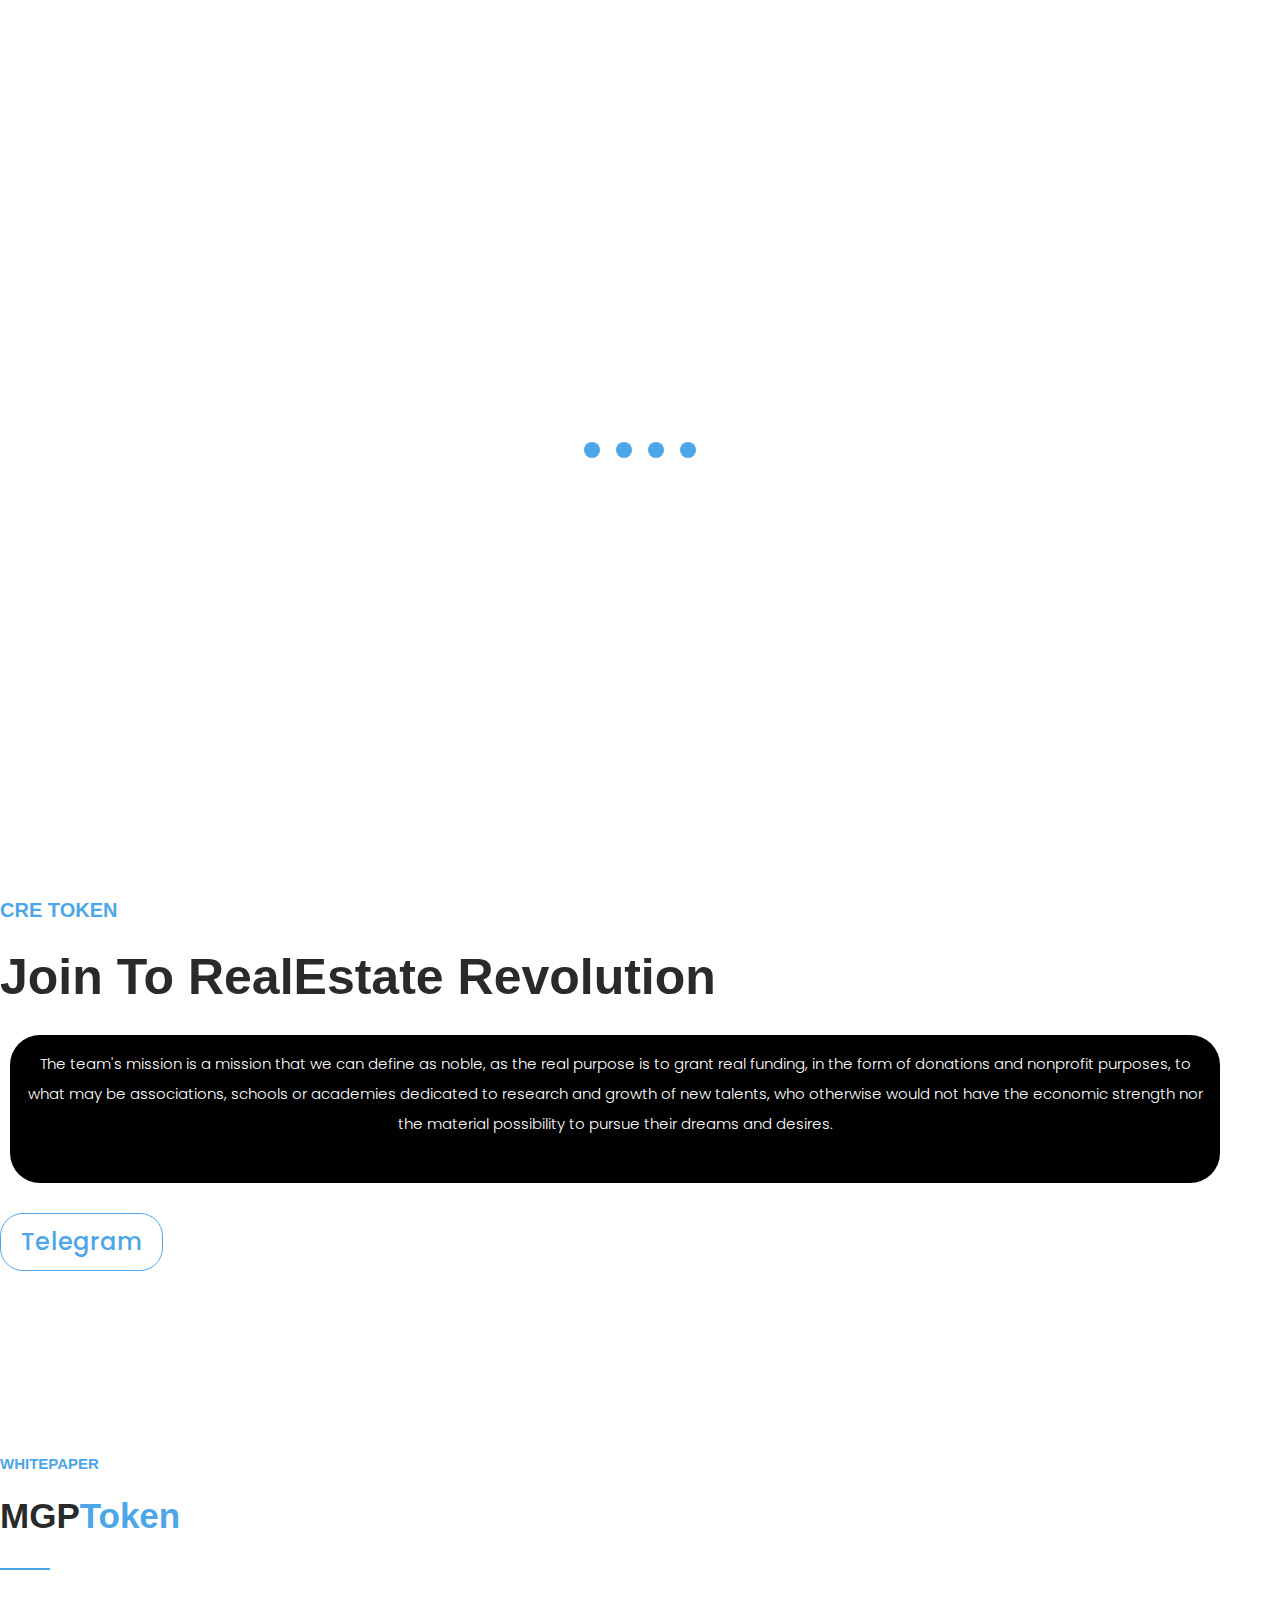
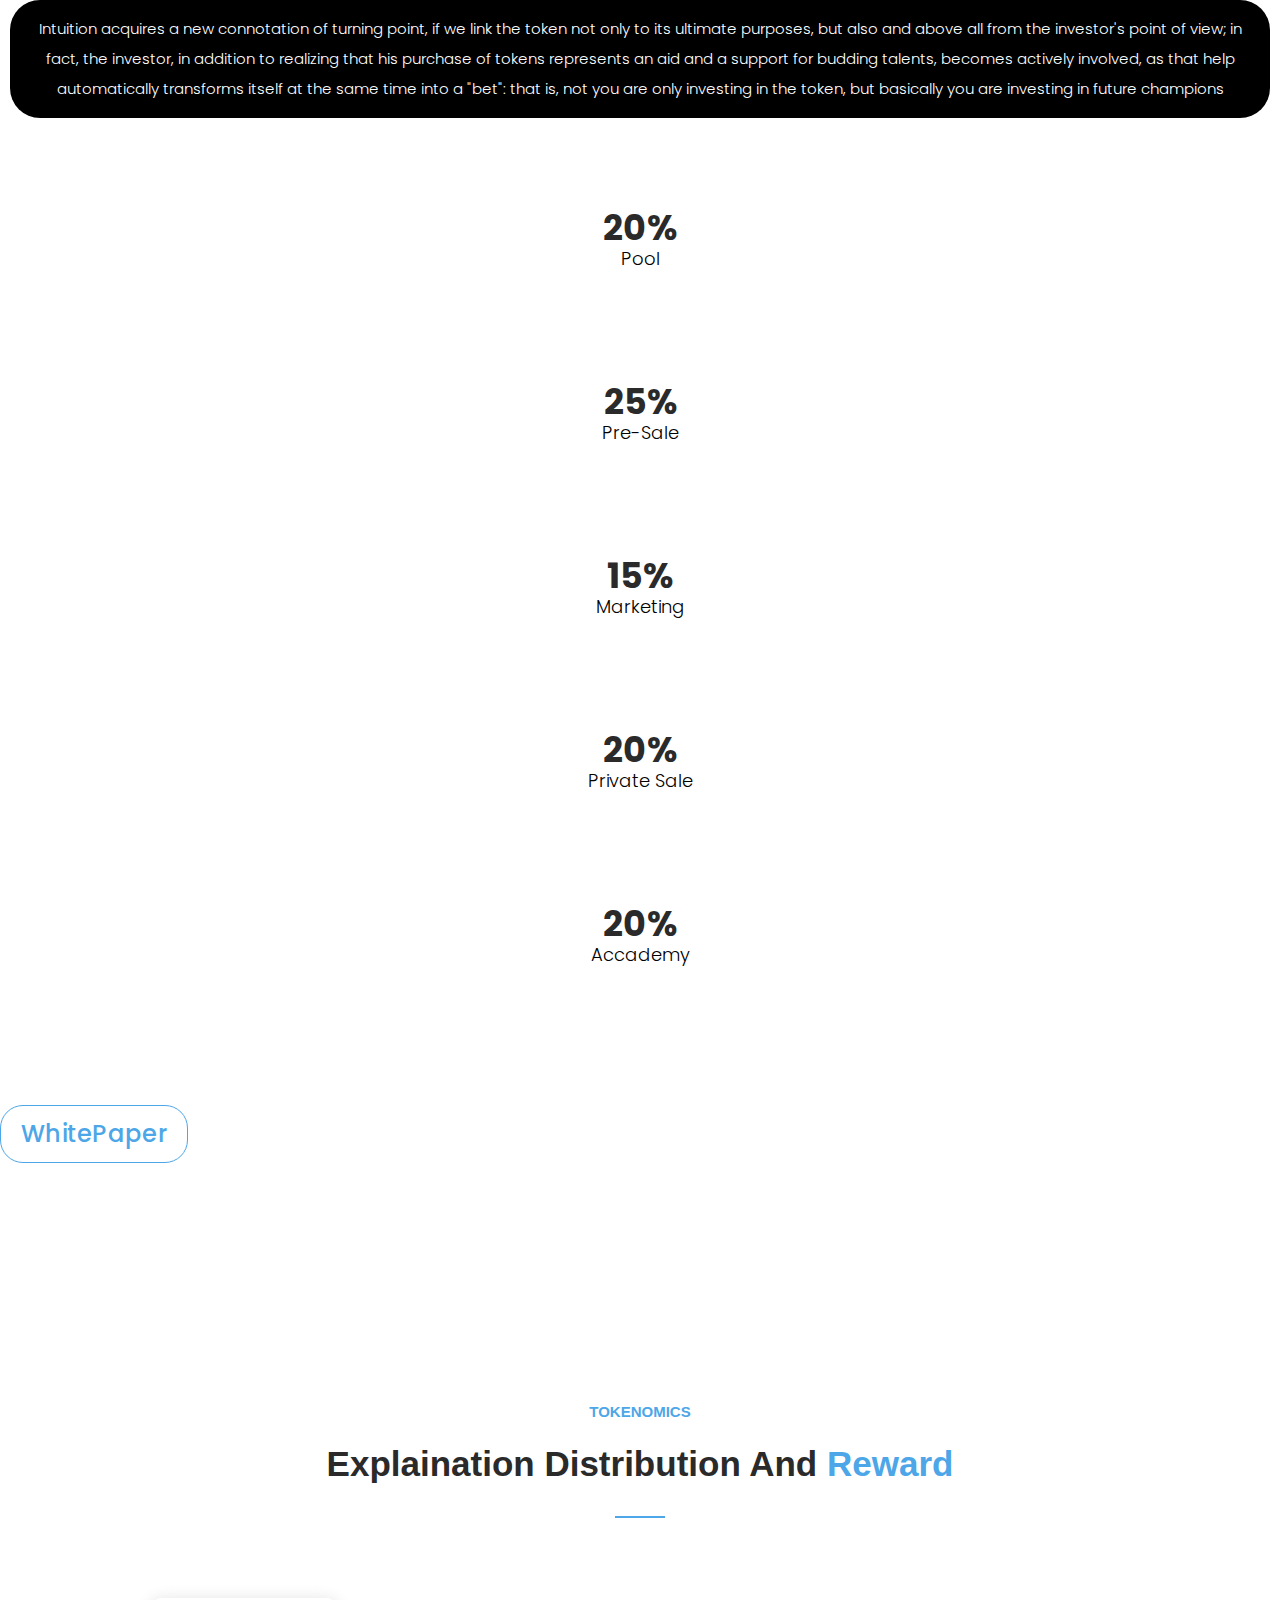
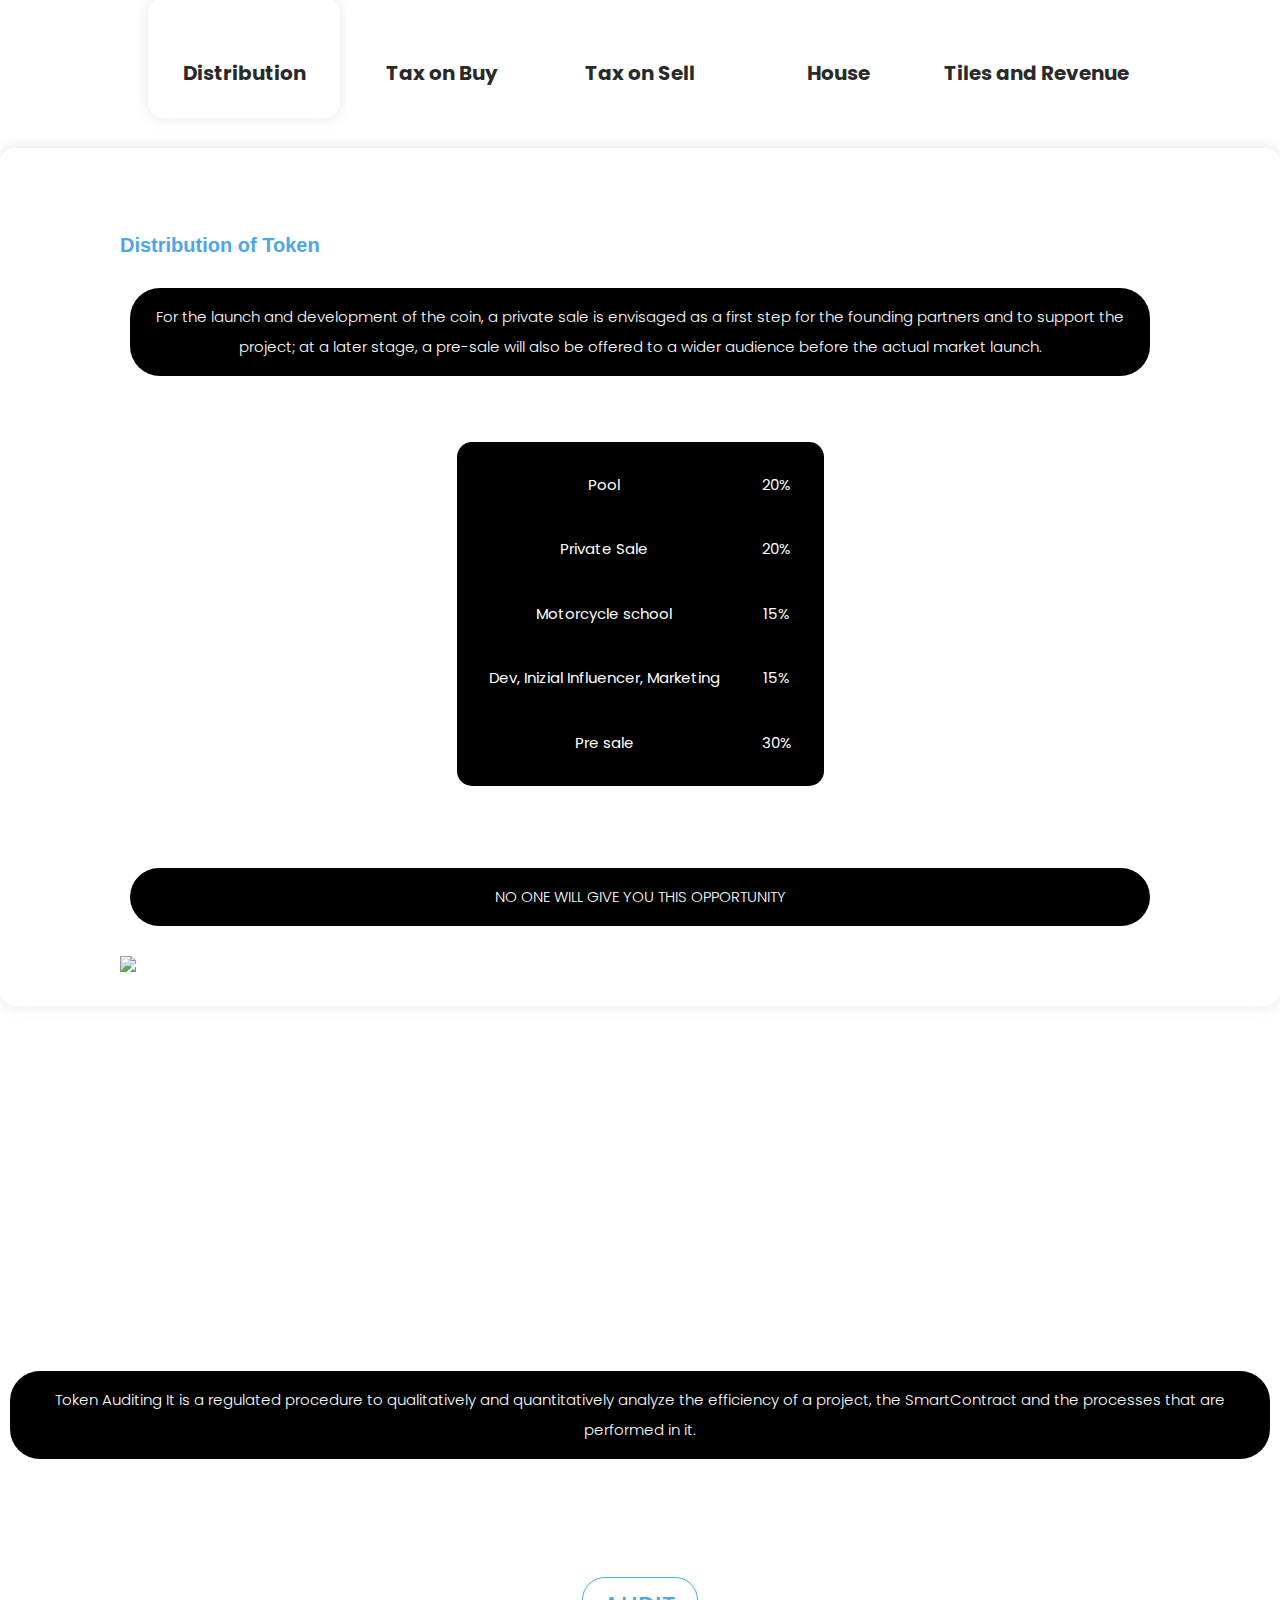
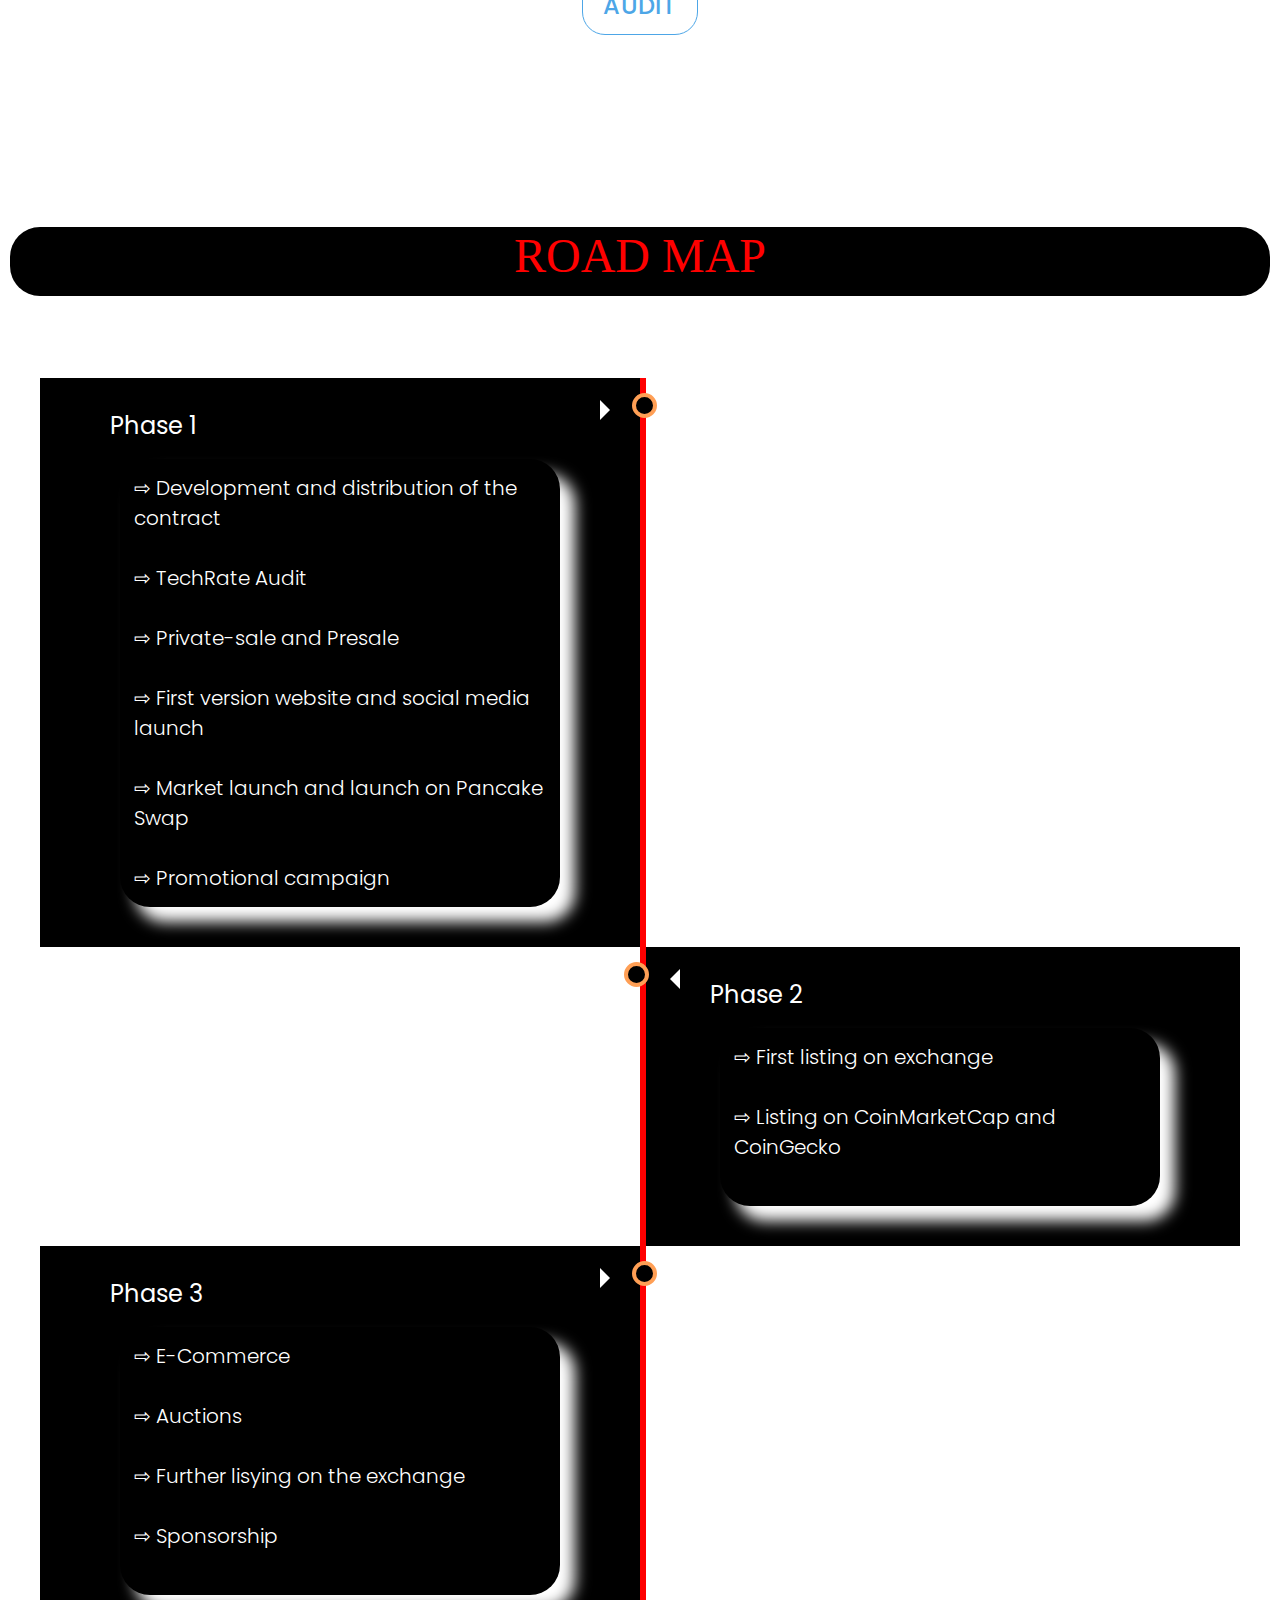
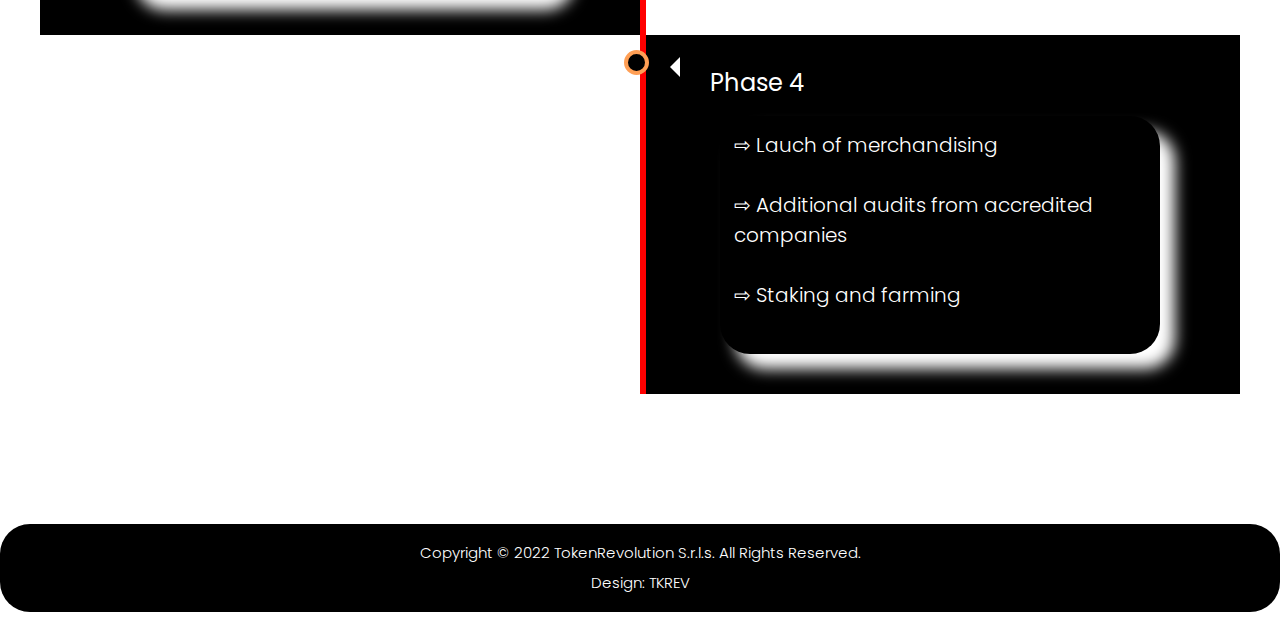
==== index.html @ ed9622c3 "Update index.html" ====
<!DOCTYPE html>
<html lang="en">

  <head>

    <meta charset="UTF-8">
    <meta name="viewport" content="width=device-width, initial-scale=1, shrink-to-fit=no">
    <meta name="description" content="">
    <meta name="author" content="">
    <link rel="stylesheet" href="https://www.w3schools.com/w3css/4/w3.css">
    <link rel="preconnect" href="https://fonts.googleapis.com">
    <link rel="preconnect" href="https://fonts.gstatic.com" crossorigin>
    <link href="https://fonts.googleapis.com/css2?family=Poppins:wght@100;200;300;400;500;600;700;800;900&display=swap" rel="stylesheet">

    <title>CrypoRealEstate</title>

    <!-- Bootstrap core CSS -->
    <link href="vendor/bootstrap/css/bootstrap.min.css" rel="stylesheet">


    <!-- Additional CSS Files -->
    <link rel="stylesheet" href="assets/css/fontawesome.css">
    <link rel="stylesheet" href="assets/css/templatemo-digimedia-v3.css">
    <link rel="stylesheet" href="assets/css/animated.css">
    <link rel="stylesheet" href="assets/css/owl.css">

<!-- Css timeline -->
<style>
  <!-- TIME LINE -->
  div.timeline {
  background-color: #474e5d  !important;
  font-family: Helvetica, sans-serif  !important;
  box-sizing: border-box  !important;
}

/* The actual timeline (the vertical ruler) */
.timeline {
  position: relative !important;
  max-width: 1200px !important;
  margin: 0 auto !important;
  box-sizing: border-box !important;
}

/* The actual timeline (the vertical ruler) */
.timeline::after {
    content: '' !important;
    position: absolute !important;
    width: 6px;
    background-color: #ff0000 !important;
    top: 0px !important;
    bottom: 0 !important;
    left: 50% !important;
    margin-left: 0px !important;
    box-sizing: border-box !important;
}

/* Container around content */
.container0 {
  padding: 10px 40px !important;
  position: relative !important;
  background-color: #000000 !important;
  width: 50% !important;
  box-sizing: border-box !important;
}

/* The circles on the timeline */
.container0::after {
  content: '' !important;
  position: absolute !important;
  width: 25px !important;
  height: 25px !important;
  right: -17px !important;
  background-color: #000000 !important;
  border: 4px solid #FF9F55 !important;
  top: 15px !important;
  border-radius: 50% !important;
  z-index: 1 !important;
  box-sizing: border-box !important;
}

/* Place the container to the left */
.left {
  left: 0 !important;
  box-sizing: border-box !important;
}

/* Place the container to the right */
.right {
  left: 50% !important;
  box-sizing: border-box !important;
}

/* Add arrows to the left container (pointing right) */
.left::before {
  content: " " !important;
  height: 0 !important;
  position: absolute !important;
  top: 22px !important;
  width: 0 !important;
  z-index: 1 !important;
  right: 30px !important;
  border: medium solid white !important;
  border-width: 10px 0 10px 10px !important;
  border-color: transparent transparent transparent white !important;
  box-sizing: border-box !important;
}

/* Add arrows to the right container (pointing left) */
.right::before {
  content: " " !important;
  height: 0 !important;
  position: absolute !important;
  top: 22px !important;
  width: 0 !important;
  z-index: 1 !important;
  left: 30px !important;
  border: medium solid white !important;
  border-width: 10px 10px 10px 0 !important;
  border-color: transparent white transparent transparent !important;
  box-sizing: border-box !important;
}

/* Fix the circle for containers on the right side */
.right::after {
  left: -16px !important;
  box-sizing: border-box !important;
}

/* The actual content */
.content {
  padding: 20px 30px !important;
  background-color: #000000 !important;
  position: relative !important;
  border-radius: 6px !important;
  box-sizing: border-box !important;
}

/* Media queries - Responsive timeline on screens less than 600px wide */
@media screen and (max-width: 600px) {
  /* Place the timelime to the left */
  .timeline::after {
  left: 31px !important;
    box-sizing: border-box !important;
  }
  
  /* Full-width containers */
  .container0 {
  width: 100% !important;
  padding-left: 70px !important;
  padding-right: 25px !important;
  box-sizing: border-box !important;
  border-radius: 6px;
  }
  
  /* Make sure that all arrows are pointing leftwards */
  .container0::before {
  left: 60px !important;
  border: medium solid white !important;
  border-width: 10px 10px 10px 0 !important;
  border-color: transparent white transparent transparent !important;
    box-sizing: border-box !important;
  }

  /* Make sure all circles are at the same spot */
  .left::after, .right::after {
  left: 15px !important;
    box-sizing: border-box !important;
  }
  
  /* Make all right containers behave like the left ones */
  .right {
  left: 0% !important;
    box-sizing: border-box !important;
  }
  div.titletimeline{
  text-align: center;
  font-size: 40px;
  font-type: comic sans ms;
  }
					
.timeline {
	position: relative;
	width: 100%;
	max-width: 1140px;
	margin: 0 auto;
	padding: 15px 0;
	}

.timeline::after {
	content: '';
	position: absolute;
	width: 5px;
	background: white;
	top: 0;
	bottom: 0;
	left: 50%;
	margin-left: -1px;
	}
	p#demo{
	    border: 1px solid black;
	    font-size: 40px;
	    background-color: black;
	    color: white;
	    width: auto;
	    height: auto;
	    text-align: center;
	    align: center;
	    border-radius: 15px 15px 15px;
	}
	.tokenomicstable, tr, td{
	padding: 10px;
	background-color: black;
	color: white;
	}
	img.icon{
			width: 50px;
			height: 50px;
	}
	@media screen and (max-width: 3841px) {
  .mySlides {
    height: 135em !important;
  }
}
@media screen and (max-width: 1921px) {
    .mySlides {
      height: 54em !important;
    }
  }
  @media screen and (max-width: 769px) {
    .mySlides {
      height: 33em !important;
    }
  }
  @media screen and (max-width: 400px) {
    .mySlides {
      height: 33em !important;
    }
  }
	  </style>
  </head>

<body>

  <!-- ***** Preloader Start ***** -->
  <div id="js-preloader" class="js-preloader">
    <div class="preloader-inner">
      <span class="dot"></span>
      <div class="dots">
        <span></span>
        <span></span>
        <span></span>
      </div>
    </div>
  </div>
  <!-- ***** Preloader End ***** -->

  <!-- Pre-header Starts -->
  <div class="pre-header">
    <div class="container">
      <div class="row">
        <div class="col-lg-8 col-sm-8 col-7" style="text-align:left;">
          <ul class="info">
            <li><a href="#"><i class="fa fa-envelope"></i>CRE@CryptoRealEstate.com</a></li>
          </ul>
        </div>
        <div class="col-lg-4 col-sm-4 col-5" style="margin-top: -9px;">
          <ul>
	   <li><a href="https://instagram.com/mpgtoken?utm_medium=copy_link"><img class="icon" src="https://cdn.icon-icons.com/icons2/1584/PNG/128/3721672-instagram_108066.png" style="width: 50px; height:50px;"/></a></li>
	   <li><a href="http://twitter.com/MGPTOKEN"><img class="icon" src="https://it.seaicons.com/wp-content/uploads/2015/06/twitter-icon.png" style="width: 50px; height:50px;"/></a></li>  
	</ul>
        </div>
      </div>
    </div>
  </div>
  <!-- Pre-header End -->

  <!-- ***** Header Area Start ***** -->
  <header class="header-area header-sticky wow slideInDown" data-wow-duration="0.75s" data-wow-delay="0s">
    <div class="container">
      <div class="row">
        <div class="col-12">
          <nav class="main-nav">
            <!-- ***** Logo Start ***** -->
            <a href="index.html" class="logo">
              <img src="https://static.vecteezy.com/system/resources/previews/001/200/298/non_2x/house-png.png" style="width: 100px; height: 50px;">
            </a>
            <!-- ***** Logo End ***** -->
            <!-- ***** Menu Start ***** -->
            <ul class="nav">
              <li class="scroll-to-section"><a href="#top" class="active">Home</a></li>
              <li class="scroll-to-section"><a href="#about">Whitepaper</a></li>
              <li class="scroll-to-section"><a href="#Tokenomics">Tokenomics</a></li>
              <li class="scroll-to-section"><a href="#free-quote">Audit</a></li>
              <li class="scroll-to-section"><a href="#timeline">RoadMap</a></li> 
	      <li class="scroll-to-section"><div class="border-first-button"><a href="#">Marketplace</a></div></li> 
            </ul>        
            <a class='menu-trigger'>
                <span>Menu</span>
            </a>
            <!-- ***** Menu End ***** -->
          </nav>
        </div>
      </div>
    </div>
  </header>
  <!-- ***** Header Area End ***** -->
	<br>
	<br>
	<br>
	<div>
<img class="mySlides" src="https://www.gabetticasetenerife.it/album/foto_full/121543511793.jpeg" style="border-radius: 30px; display: none;">
<img class="mySlides" src="https://www.leggotenerife.com/wp-content/uploads/2017/01/architecture-1477101_640.jpg" style="border-radius: 30px; display: none;">
<img class="mySlides" src="https://www.casaahora.es/wp-content/uploads/2021/11/cover-Case-prefabbricate-e-case-mobili-a-Tenerife.jpg" style="border-radius: 30px; display: none;">
<img class="mySlides" src="https://www.gabetticasetenerife.it/album/foto_full/los-cristianos-villa-indipendente-esterni-11516212331.JPG" style="border-radius: 30px; display: none;">  
<img class="mySlides" src="https://www.quotidianomotori.com/wp-content/uploads/2021/11/17/08/00/PILOTI-MOTOGP-1.jpg?v=162273" style="border-radius: 30px; display: none;">  
<img class="mySlides" src="https://i.ytimg.com/vi/bl0-JQegtKA/maxresdefault.jpg" style="border-radius: 30px; display: none;">  
<img class="mySlides" src="https://canariesport.com/uploads/media/9260e73ab9fc715c8fa0c8545abac5d2.png" style="border-radius: 30px; display: none;">  
<img class="mySlides" src="https://a0.muscache.com/pictures/4ca7bc84-9cd5-41e9-9649-f8e209e23f99.jpg" style="border-radius: 30px; display: none;">  
<img class="mySlides" src="https://encrypted-tbn0.gstatic.com/images?q=tbn:ANd9GcQLnJDx-jOu90nqjQz38bq8zgDSr9Mvo6W4tQ&usqp=CAU" style="border-radius: 30px; display: none;">  
<img class="mySlides" src="https://i.pinimg.com/originals/02/03/69/0203699278b35dffb758b558f1f473c3.jpg" style="border-radius: 30px; display: none;">  												
<button class="w3-button w3-display-left" onclick="plusDivs(-1)" style="background-color: #000000;"><font color="white">&#10094;</font></button>
<button class="w3-button w3-display-right" onclick="plusDivs(+1)" style="background-color: #000000;"><font color="white">&#10095;</font></button>
		  <br>
	</div>
		<br>
		<br>
		<div>
		<img src="https://static.vecteezy.com/system/resources/previews/001/200/298/non_2x/house-png.png" style="width: 80%; margin-left: 10px; margin-right: 10px;">
		</div>
		<br>
		<br>
		<p>
		<font color="white" size="5px">
		Riding this wave, anticipating the times, sensing its great potential, the opportunities offered and the future
		implications, the Mgptoken team with perspicacity has decided to pioneer and bring to the world
		of two-wheeled engines, and in this case the world championship, these opportunities offered by
		new technology and combine them with motorcycles and races with completely innovative ideas
		and purposes, as well as in some ways philanthropic.			
		<br>
		<br>
		Countdown:<br>
		<label id="demo" style="border: 1px solid black; font-size: 40px; background-color: black; color: white; width: auto; height: auto; text-align: center; align: center; border-radius: 15px 15px 15px;></label>
		</p>
		</font>
		<br>
		<br>
		<div class="border-first-button"><a href="#">Join to Pre-Sale</a></div>
<script>
// Set the date we're counting down to
var countDownDate = new Date("Jan 5, 2022 15:37:25").getTime();

// Update the count down every 1 second
var x = setInterval(function() {

  // Get today's date and time
  var now = new Date().getTime();
    
  // Find the distance between now and the count down date
  var distance = countDownDate - now;
    
  // Time calculations for days, hours, minutes and seconds
  var days = Math.floor(distance / (1000 * 60 * 60 * 24));
  var hours = Math.floor((distance % (1000 * 60 * 60 * 24)) / (1000 * 60 * 60));
  var minutes = Math.floor((distance % (1000 * 60 * 60)) / (1000 * 60));
  var seconds = Math.floor((distance % (1000 * 60)) / 1000);
    
  // Output the result in an element with id="demo"
  document.getElementById("demo").innerHTML = days + "d " + hours + "h "
  + minutes + "m " + seconds + "s ";
    
  // If the count down is over, write some text 
  if (distance < 0) {
    clearInterval(x);
    document.getElementById("demo").innerHTML = "EXPIRED";
  }
}, 1000);
</script>

			<br>	
  <div class="main-banner wow fadeIn" id="top" data-wow-duration="1s" data-wow-delay="0.5s">
    <div class="container">
      <div class="row">
        <div class="col-lg-12">
          <div class="row">
            <div class="col-lg-6 align-self-center">
              <div class="left-content show-up header-text wow fadeInLeft" data-wow-duration="1s" data-wow-delay="1s">
                <div class="row">
			 
                    <div class="col-lg-12">
		   <br>
		   <br>
                    <font color="red"><h6>CRE Token</h6></font>
                    <h2>Join To RealEstate Revolution</h2>
		
	            <p>
                    	The team's mission is a mission that we can
			define as noble, as the real purpose is to grant real funding, in the form of donations and nonprofit purposes, to what may be associations, schools or academies dedicated to research and
			growth of new talents, who otherwise would not have the economic strength nor the material
			possibility to pursue their dreams and desires.
		    <br>
		    <br>
			  </p>
                  <div class="col-lg-12">
                    <div class="border-first-button scroll-to-section" style="align: center;">
                      <a href="https://t.me/+tbOYnLBFN2QyNTNk">Telegram</a>
                    </div>
                    </div>
                  </div>
                </div>
              </div>
            </div>
		  
            <div class="col-lg-6">
              <div class="right-image wow fadeInRight" data-wow-duration="1s" data-wow-delay="0.5s">
                <img src="assets/images/primadestra.png" alt="">
              </div>
            </div>
          </div>
        </div>
      </div>
    </div>
</div>
  <div id="about" class="about section" style="margin-top: -140px;">
    <div class="container">
      <div class="row">
        <div class="col-lg-12">
          <div class="row">
            <div class="col-lg-6">
              <div class="about-left-image  wow fadeInLeft" data-wow-duration="1s" data-wow-delay="0.5s">
                <img src="https://image.flaticon.com/icons/png/512/15/15711.png" alt="">
              </div>
		  </div>
            <div class="col-lg-6 align-self-center  wow fadeInRight" data-wow-duration="1s" data-wow-delay="0.5s">
              <div class="about-right-content">
		      
                <div class="section-heading">
			
                  <font color="red"><h6>WhitePaper</h6></font>
                  <h4>MGP<em>Token</em></h4>
			
                  <div class="line-dec"></div>
			
                <p>Intuition acquires a new connotation of turning point, if we link the token not only to its ultimate
		purposes, but also and above all from the investor's point of view; in fact, the investor, in addition
		to realizing that his purchase of tokens represents an aid and a support for budding talents,
		becomes actively involved, as that help automatically transforms itself at the same time into a
		"bet": that is, not you are only investing in the token, but basically you are investing in future
		champions
			      <div class="row">
                  <div class="col-lg-4 col-sm-4">
                    <div class="skill-item first-skill-item wow fadeIn" data-wow-duration="1s" data-wow-delay="0s">
                      <div class="progress" data-percentage="20">
                        <span class="progress-left">
                          <span class="progress-bar"></span>
                        </span>
                        <span class="progress-right">
                          <span class="progress-bar"></span>
                        </span>
                        <div class="progress-value">
                          <div>
                            20%<br>
				  <span><font color="#000000">Pool</font></span>
                          </div>
                        </div>
                      </div>
                    </div>
                  </div>
                  <div class="col-lg-4 col-sm-4">
                    <div class="skill-item second-skill-item wow fadeIn" data-wow-duration="1s" data-wow-delay="0s">
                      <div class="progress" data-percentage="25">
                        <span class="progress-left">
                          <span class="progress-bar"></span>
                        </span>
                        <span class="progress-right">
                          <span class="progress-bar"></span>
                        </span>
                        <div class="progress-value">
                          <div>
                            25%<br>
				  <span><font color="#000000">Pre-Sale</font></span>
                          </div>
                        </div>
                      </div>
                    </div>
                  </div>
                  <div class="col-lg-4 col-sm-4">
                    <div class="skill-item third-skill-item wow fadeIn" data-wow-duration="1s" data-wow-delay="0s">
                      <div class="progress" data-percentage="15">
                        <span class="progress-left">
                          <span class="progress-bar"></span>
                        </span>
                        <span class="progress-right">
                          <span class="progress-bar"></span>
                        </span>
                        <div class="progress-value">
                          <div>
                            15%<br>
				  <span><font color="#000000">Marketing</font></span>
                          </div>
                        </div>
                      </div>
                    </div>
                  </div>
                  <div class="col-lg-4 col-sm-4">
                    <div class="skill-item third-skill-item wow fadeIn" data-wow-duration="1s" data-wow-delay="0s">
                      <div class="progress" data-percentage="20">
                        <span class="progress-left">
                          <span class="progress-bar"></span>
                        </span>
                        <span class="progress-right">
                          <span class="progress-bar"></span>
                        </span>
                        <div class="progress-value">
                          <div>
                            20%<br>
				  <span><font color="#000000">Private Sale</font></span>
                          </div>
                        </div>
                      </div>
                    </div>
                  </div>
                  <div class="col-lg-4 col-sm-4">
                    <div class="skill-item third-skill-item wow fadeIn" data-wow-duration="1s" data-wow-delay="0s">
                      <div class="progress" data-percentage="20">
                        <span class="progress-left">
                          <span class="progress-bar"></span>
                        </span>
                        <span class="progress-right">
                          <span class="progress-bar"></span>
                        </span>
                        <div class="progress-value">
                          <div>
                            20%<br>
				  <span><font color="#000000">Accademy</font></span>
                          </div>
                        </div>
                      </div>
                    </div>
                  </div>
		      </div>
		        <br>
			<br>
                    <div class="border-first-button scroll-to-section">
                      <a href="#">WhitePaper</a>
                  </div>
                </div> 
              </div>
            </div>
          </div>
        </div>
      </div>
    </div>
  </div>
	<br>
	<br>
	<br>
  <div id="services" class="services section">
    <div class="container">
      <div id="Tokenomics" class="row">
        <div class="col-lg-12">
          <div class="section-heading  wow fadeInDown" data-wow-duration="1s" data-wow-delay="0.5s">
            <h6>Tokenomics</h6>
            <h4>Explaination distribution and<em> Reward</em></h4>
            <div class="line-dec"></div>
          </div>
        </div>
        <div class="col-lg-12">
          <div class="naccs">
            <div class="grid">
              <div class="row">
                <div class="col-lg-12">
                  <div class="menu">
                    <div class="first-thumb active">
                      <div class="thumb">
                        <span class="icon"><img src="https://static.vecteezy.com/system/resources/previews/001/200/298/non_2x/house-png.png" alt=""></span>
                       Distribution
                      </div>
                    </div>
                    <div>
                      <div class="thumb">                 
                        <span class="icon"><img src="https://static.vecteezy.com/system/resources/previews/001/200/298/non_2x/house-png.png" alt=""></span>
                        Tax on Buy
                      </div>
                    </div>
                    <div>
                      <div class="thumb">                 
                        <span class="icon"><img src="https://static.vecteezy.com/system/resources/previews/001/200/298/non_2x/house-png.png" alt=""></span>
                        Tax on Sell
                      </div>
                    </div>
                    <div>
                      <div class="thumb">                 
                        <span class="icon"><img src="https://static.vecteezy.com/system/resources/previews/001/200/298/non_2x/house-png.png" alt=""></span>
                       House
                      </div>
                    </div>
                    <div class="last-thumb">
                      <div class="thumb">                 
                        <span class="icon"><img src="https://static.vecteezy.com/system/resources/previews/001/200/298/non_2x/house-png.png" alt=""></span>
                        Tiles and Revenue
                      </div>
                    </div>
                  </div>
                </div> 
                <div class="col-lg-12">
                  <ul class="nacc">
                    <li class="active">
                      <div>
                        <div class="thumb">
                          <div class="row">
                            <div class="col-lg-6 align-self-center">
                              <div class="left-text">
                                <h4>Distribution of Token</h4>
                                <p>For the launch and development of the coin, a private sale is envisaged as a first step for the
				founding partners and to support the project; at a later stage, a pre-sale will also be offered to a
				wider audience before the actual market launch.</p>
                      <br>
				   <table class="tokenomicstable" align="center" style="text-align:center; font-size: 15px; padding:10px; background-color: black; border-radius:15px;">
					<tr><td style="padding: 20px;">Pool</td><td style="padding: 20px;">20%</td></tr> 
					<tr><td style="padding: 20px;">Private Sale</td><td style="padding: 20px;">20%</td></tr> 
					<tr><td style="padding: 20px;"> Motorcycle school</td><td style="padding: 20px;">15%</td></tr>
                                  	<tr><td style="padding: 20px;"> Dev, Inizial Influencer, Marketing</td><td style="padding: 20px;">15%</td></tr> 
					<tr><td style="padding: 20px;">Pre sale</td><td style="padding: 20px;">30%</td></tr>
			            </table>
			<br>
			<br>
				<p>NO ONE WILL GIVE YOU THIS OPPORTUNITY</p>
                            </div>
			</div>
                            <div class="col-lg-6 align-self-center">
                              <div class="right-image" style="float:left;">
                                <img src="TokenDistribution.PNG" style="width:100%;">
                            </div>
                          </div>
                        </div>
                      </div>
                    </li>
                    <li>
                      <div>
                        <div class="thumb">
                          <div class="row">
                            <div class="col-lg-6 align-self-center">
                              <div class="left-text">
                                <h4>Tax on Buy</h4>
                                <p>The tokenomics with which the project will start is the one indicated in the table, but over time it is
				made flexible, and hand in hand with the increase in trading volumes and transactions it will
				gradually be made to allocate 2% exclusively to academies.</p>
				    <br>
				   <table class="tokenomicstable" align="center" style="text-align:center; font-size: 15px; padding:10px; background-color: black; border-radius:15px;">
					<tr><td style="padding: 20px;">Auto LP</td><td style="padding: 20px;">2%</td></tr> 
					<tr><td style="padding: 20px;">Marketing</td><td style="padding: 20px;">2%</td></tr> 
					<tr><td style="padding: 20px;">Accademies</td><td style="padding: 20px;">6%</td></tr>
			            </table>
					 <br>
					 <br>
				            <p>NO ONE WILL GIVE YOU THIS OPPORTUNITY</p>
                          		  </div>
				    </div>
                            <div class="col-lg-6 align-self-center">
                              <div class="right-image" style="float:left;">
                                <img src="Feeonbuyy.PNG" style="width:100%;">
                
                            </div>
                          </div>
                        </div>
                      </div>
                    </li>
                    <li>
                      <div>
                        <div class="thumb">
                          <div class="row">
                            <div class="col-lg-6 align-self-center">
                              <div class="left-text">
                                <h4>Tax on Sell</h4>
                                <p>The tokenomics with which the project will start is the one indicated in the table, but over time it is
				made flexible, and hand in hand with the increase in trading volumes and transactions it will
				gradually be made to allocate 2% exclusively to academies.</p>
				 <br>   
				<table class="tokenomicstable" align="center" style="text-align:center; font-size: 15px; padding:10px; background-color: black; border-radius:15px;">
					<tr><td style="padding: 20px;">Auto LP</td><td style="padding: 20px;">2%</td></tr> 
					<tr><td style="padding: 20px;">Marketing</td><td style="padding: 20px;">2%</td></tr> 
					<tr><td style="padding: 20px;">Accademies</td><td style="padding: 20px;">6%</td></tr>
                                  	<tr><td style="padding: 20px;">Dev</td><td style="padding: 20px;">3%</td></tr> 
					<tr><td style="padding: 20px;">Burn</td><td style="padding: 20px;">2%</td></tr>
					<tr><td style="padding: 20px;">Buy Back</td><td style="padding: 20px;">5%</td></tr>
			            </table>
													       <br>
													       <br>
                                <p>NO ONE WILL GIVE YOU THIS OPPORTUNITY</p>
                              </div>
                            </div>
                            <div class="col-lg-6 align-self-center">
                              <div class="right-image" style="float:left;">
                                <img src="Feeonsell.PNG" style="width:100%;">
                              </div>
                            </div>
                          </div>
                        </div>
                      </div>
                    </li>
                    <li>
                      <div>
                        <div class="thumb">
                          <div class="row">
                            <div class="col-lg-6 align-self-center">
                              <div class="left-text">
                                <h4>House</h4>
                                <p>Token that will not have a mere speculative use or economic investment only, but as
				mentioned will allocate a percentage to the schools and academies of young pilots: in this regard
				there are already several academies that support the project.</p> 
				 <p>NO ONE WILL GIVE YOU THIS OPPORTUNITY</p>
                              </div>
                            </div>
                            <div class="col-lg-6 align-self-center">
                              <div class="right-image">
                                <img src="academy.png" style="width:100%;">
                              </div>
                            </div>
                          </div>
                        </div>
                      </div>
                    </li>
                    <li>
                      <div>
                        <div class="thumb">
                          <div class="row">
                            <div class="col-lg-6 align-self-center">
                              <div class="left-text">
                                <h4>Tiles and Revenue</h4>
                                <p>Immediately, it is possible to obtain
				exclusive passes for the races and even for the paddocks, using the MGP token for their purchase,
				as the only and exclusive way.</p>
				      <p>The paddock pass is not available at the moment due to restrictions on COVID-19</p>
                              </div>
                            </div>
                            <div class="col-lg-6 align-self-center">
                              <div class="right-image">
                                <img src="assistenza-aste.png" style="width:100%;">
                              </div>
                            </div>
                          </div>
                        </div>
                      </div>
                    </li>
                  </ul>
                </div>          
              </div>
            </div>
          </div>
        </div>
      </div>
    </div>
  </div>

  
  <div id="free-quote" class="free-quote">
    <div class="container">
      <div class="row">
        <div class="col-lg-4 offset-lg-4">
          <div class="section-heading  wow fadeIn" data-wow-duration="1s" data-wow-delay="0.3s">
            <h6>Audit</h6>
            <h4>Click and check our audit</h4>
            <p>Token Auditing It is a regulated procedure to qualitatively and quantitatively analyze the efficiency of a project, the SmartContract and the processes that are performed in it.</p>
           <br>
            <br>
            <br>
            <div class="border-first-button scroll-to-section">
                      <a href="#">AUDIT</a>
                    </div>
            <div class="line-dec"></div>
          </div>
        </div>
      </div>
    </div>
  </div>
	
<div id="timeline">
  <div class="body">
  <div class="titletimeline">
    <p><font family="papyrus, " size="40px" color="red" style="font-family:papyrus">ROAD MAP</font></p>
    <br>
    <br>
  <div class="timeline">
    <div class="container0 left">
      <div class="content">
        <font color="white">Phase 1</font>
	      <p style="color: white; text-align: left; margin-top: 15px; font-size: 20px;">
		      ⇨ Development and distribution of the contract<br>
		      <br>									 
		      ⇨ TechRate Audit<br>
		      <br>
		      ⇨ Private-sale and Presale<br>
		      <br>
		      ⇨ First version website and social media launch<br>
		      <br>
		      ⇨ Market launch and launch on Pancake Swap<br>
		      <br>
		      ⇨ Promotional campaign<br>
	      </p>	
      </div>
    </div>
    <div class="container0 right">
      <div class="content">
        <font color="white">Phase 2</font>
       	      <p style="color: white; text-align: left; margin-top: 15px; font-size: 20px;">
		      ⇨ First listing on exchange<br>
											   <br>
		      ⇨ Listing on CoinMarketCap and CoinGecko<br>
											   <br>
	      </p>     
	</div>
    </div>
    <div class="container0 left">
      <div class="content">
          <font color="white">Phase 3</font>
	 	      <p style="color: white; text-align: left; margin-top: 15px; font-size: 20px;">
		      ⇨ E-Commerce <br>
		      <br>
		      ⇨ Auctions<br>
		      <br>
		      ⇨ Further lisying on the exchange<br>
		      <br>
		      ⇨ Sponsorship<br>
		      <br>
	      </p>	
	  </div>
    </div>
    <div class="container0 right">
      <div class="content">
          <font color="white">Phase 4</font>
	      	      <p style="color: white; text-align: left; margin-top: 15px; font-size: 20px;">
		      ⇨ Lauch of merchandising<br>
		      <br>
		      ⇨ Additional audits from accredited companies<br>
		      <br>
		      ⇨ Staking and farming<br>
		      <br>
	      </p>	
	    </div>
    </div>
  </div>
 </div>

  <footer>
    <div class="container">
      <div class="row">
        <div class="col-lg-12">
		<p>
           Copyright © 2022 TokenRevolution S.r.l.s. All Rights Reserved. 
          <br>Design: <a href="https://tkrev.com" target="_parent" title="www.tkrev.com">TKREV</a>
		</p>
        </div>
      </div>
    </div>
	  </div>
  </footer>


  <!-- Scripts -->
  <script src="vendor/jquery/jquery.min.js"></script>
  <script src="vendor/bootstrap/js/bootstrap.bundle.min.js"></script>
  <script src="assets/js/owl-carousel.js"></script>
  <script src="assets/js/animation.js"></script>
  <script src="assets/js/imagesloaded.js"></script>
  <script src="assets/js/custom.js"></script>
<script>
// Set the date we're counting down to
var countDownDate = new Date("Jan 5, 2022 15:37:25").getTime();

// Update the count down every 1 second
var x = setInterval(function() {

  // Get today's date and time
  var now = new Date().getTime();
    
  // Find the distance between now and the count down date
  var distance = countDownDate - now;
    
  // Time calculations for days, hours, minutes and seconds
  var days = Math.floor(distance / (1000 * 60 * 60 * 24));
  var hours = Math.floor((distance % (1000 * 60 * 60 * 24)) / (1000 * 60 * 60));
  var minutes = Math.floor((distance % (1000 * 60 * 60)) / (1000 * 60));
  var seconds = Math.floor((distance % (1000 * 60)) / 1000);
    
  // Output the result in an element with id="demo"
  document.getElementById("demo").innerHTML = days + "d " + hours + "h "
  + minutes + "m " + seconds + "s ";
    
  // If the count down is over, write some text 
  if (distance < 0) {
    clearInterval(x);
    document.getElementById("demo").innerHTML = "EXPIRED";
  }
}, 1000);

var slideIndex = 1;
showDivs(slideIndex);

function plusDivs(n) {
  showDivs(slideIndex += n);
}

function showDivs(n) {
  var i;
  var x = document.getElementsByClassName("mySlides");
  if (n > x.length) {slideIndex = 1}
  if (n < 1) {slideIndex = x.length} ;
  for (i = 0; i < x.length; i++) {
    x[i].style.display = "none";
  }
  x[slideIndex-1].style.display = "block";
}
</script>
</body>
</html>
---- assets/css/templatemo-digimedia-v3.css ----
/*

TemplateMo 568 DigiMedia

https://templatemo.com/tm-568-digimedia

*/

/* ---------------------------------------------
Table of contents
------------------------------------------------
01. font & reset css
02. reset
03. global styles
04. header
05. banner
06. features
07. testimonials
08. contact
09. footer
10. preloader
11. search
12. portfolio

--------------------------------------------- */
/* 
---------------------------------------------
font & reset css
--------------------------------------------- 
*/
/* 
---------------------------------------------
reset
--------------------------------------------- 
*/
html, body, div, span, applet, object, iframe, h1, h2, h3, h4, h5, h6, p, blockquote, div
pre, a, abbr, acronym, address, big, cite, code, del, dfn, em, font, img, ins, kbd, q,
s, samp, small, strike, strong, sub, sup, tt, var, b, u, i, center, dl, dt, dd, ol, ul, li,
figure, header, nav, section, article, aside, footer, figcaption {
  margin: 0;
  padding: 0;
  border: 0;
  outline: 0;
}

/* clear fix */
.grid:after {
  content: '';
  display: block;
  clear: both;
}

/* ---- .grid-item ---- */

.grid-sizer,
.grid-item {
  width: 50%;
}

.grid-item {
  float: left;
}

.grid-item img {
  display: block;
  max-width: 100%;
}

.clearfix:after {
  content: ".";
  display: block;
  clear: both;
  visibility: hidden;
  line-height: 0;
  height: 0;
}

.clearfix {
  display: inline-block;
}

html[xmlns] .clearfix {
  display: block;
}

* html .clearfix {
  height: 1%;
}

ul, li {
  padding: 0;
  margin: 0;
  list-style: none;
}

header, nav, section, article, aside, footer, hgroup {
  display: block;
}

* {
  box-sizing: border-box;
}

html, body {
  font-family: 'Poppins', sans-serif;
  font-weight: 400;
  background-color: #fff;
  -ms-text-size-adjust: 100%;
  -webkit-font-smoothing: antialiased;
  -moz-osx-font-smoothing: grayscale;
}

a {
  text-decoration: none !important;
}

h1, h2, h3, h4, h5, h6 {
  margin-top: 0px;
  margin-bottom: 0px;
}

ul {
  margin-bottom: 0px;
}

p {
 font-size: 15px;
  line-height: 30px;
  font-weight: 300;
  color: #fff;
  box-shadow: 15px 15px 15px;
  background-color: #000000; 
  padding: 14px;
  margin: 10px;
  border-radius: 30px;
  text-align: center;
}

img {
  width: 100%;
  overflow: hidden;
}

/* 
---------------------------------------------
global styles
--------------------------------------------- 
*/
html,
body {
  background: #fff;
  font-family: 'Poppins', sans-serif;
}

::selection {
  background: #4da6e7;
  color: #fff !important;
}

::-moz-selection {
  background: #4da6e7;
  color: #fff !important;
}

@media (max-width: 991px) {
  html, body {
    overflow-x: hidden;
  }
  .mobile-top-fix {
    margin-top: 30px;
    margin-bottom: 0px;
  }
  .mobile-bottom-fix {
    margin-bottom: 30px;
  }
  .mobile-bottom-fix-big {
    margin-bottom: 60px;
  }
}

.page-section {
  margin-top: 120px;
}

.section-heading {
  position: relative;
  z-index: 2;
}

.section-heading h6 {
  font-size: 15px;
  font-weight: 700;
  color: #4da6e7;
  text-transform: uppercase;
  margin-bottom: 15px;
}

.section-heading h4 {
  color: #2a2a2a;
  font-size: 35px;
  font-weight: 700;
  text-transform: capitalize;
  margin-bottom: 25px;
}

.section-heading h4 em {
  font-style: normal;
  color: #4da6e7;
}

.section-heading .line-dec {
  width: 50px;
  height: 2px;
  background-color: #4da6e7;
}

.border-first-button a {
  display: inline-block !important;
  padding: 10px 20px !important;
  color: #4da6e7 !important;
  border: 1px solid #4da6e7 !important;
  border-radius: 23px;
  font-weight: 500 !important;
  letter-spacing: 0.3px !important;
  transition: all .5s;
}

.border-first-button a:hover {
  background-color: #4da6e7;
  color: #fff !important;
}



/* 
---------------------------------------------
header
--------------------------------------------- 
*/

.pre-header {
  background-color: #efefef;
  height: 60px;
  padding: 15px 0px;
}

.pre-header ul li {
  display: inline-block;
}

.pre-header ul.info li {
  margin-right: 45px;
}

.pre-header ul.info li a {
  color: #afafaf;
  font-size: 14px;
  transition: all .3s;
}

.pre-header ul.info li a:hover {
  color: #4da6e7;
}

.pre-header ul.info li a i {
  font-size: 18px;
  margin-right: 8px;
}

.pre-header ul.social-media {
  text-align: right;
}

.pre-header ul.social-media li {
  margin-left: 5px;
}

.pre-header ul.social-media li a {
  background-color: #afafaf;
  color: #fff;
  display: inline-block;
  width: 30px;
  height: 30px;
  line-height: 30px;
  text-align: center;
  border-radius: 50%;
  font-size: 14px;
  transition: all .3s;
}

.pre-header ul.social-media li a:hover {
  background-color: #4da6e7;
}

.background-header {
  background-color: #fff!important;
  height: 80px!important;
  position: fixed!important;
  top: 0px;
  left: 0px;
  right: 0px;
  box-shadow: 0px 5px 8px rgba(0,0,0,0.03);
}

.background-header .logo,
.background-header .main-nav .nav li a {
  color: #fff;
}

.background-header .main-nav .nav li:hover a {
  color: #4da6e7;
}

.background-header .nav li a.active {
  position: relative;
  color: #fff;
}

.background-header .nav li a.active:after {
  position: absolute;
  width: 100%;
  height: 1px;
  background-color: #4da6e7;
  content: '';
  left: 50%;
  bottom: -20px;
  transform: translateX(-50%);
}

.background-header .nav li:last-child a.active:after {
  background-color: transparent;
}

.header-area {
  background-color: #fff;
  box-shadow: 0px 5px 8px rgba(0,0,0,0.03);
  position: absolute;
  left: 0px;
  right: 0px;
  z-index: 100;
  height: 100px;
  -webkit-transition: all .5s ease 0s;
  -moz-transition: all .5s ease 0s;
  -o-transition: all .5s ease 0s;
  transition: all .5s ease 0s;
}

.header-area .main-nav {
  min-height: 80px;
  background: transparent;
}

.header-area .main-nav .logo {
  float: left;
  -webkit-transition: all 0.3s ease 0s;
  -moz-transition: all 0.3s ease 0s;
  -o-transition: all 0.3s ease 0s;
  transition: all 0.3s ease 0s;
}

.header-area .main-nav .logo {
    line-height: 100px;
    float: left;
    -webkit-transition: all 0.3s ease 0s;
    -moz-transition: all 0.3s ease 0s;
    -o-transition: all 0.3s ease 0s;
    transition: all 0.3s ease 0s;
}

.background-header .main-nav .logo {
  line-height: 80px;
}

.background-header .main-nav .nav {
  margin-top: 20px !important;
}

.header-area .main-nav .nav {
  float: right;
  margin-top: 30px;
  margin-right: 0px;
  background-color: transparent;
  -webkit-transition: all 0.3s ease 0s;
  -moz-transition: all 0.3s ease 0s;
  -o-transition: all 0.3s ease 0s;
  transition: all 0.3s ease 0s;
  position: relative;
  z-index: 999;
}

.header-area .main-nav .nav li {
  padding-left: 20px;
  padding-right: 20px;
}

.header-area .main-nav .nav li:last-child {
  padding-right: 0px;
  padding-left: 40px;
}

.header-area .main-nav .nav li:last-child a ,
.background-header .main-nav .nav li:last-child a {
  padding: 0px 20px !important;
  font-weight: 400;
}

.header-area .main-nav .nav li:last-child a:hover ,
.background-header .main-nav .nav li:last-child a:hover {
  color: #fff !important;
}

.header-area .main-nav .nav li a {
  display: block;
  font-weight: 500;
  font-size: 15px;
  color: #2a2a2a;
  text-transform: capitalize;
  -webkit-transition: all 0.3s ease 0s;
  -moz-transition: all 0.3s ease 0s;
  -o-transition: all 0.3s ease 0s;
  transition: all 0.3s ease 0s;
  height: 40px;
  line-height: 40px;
  border: transparent;
  letter-spacing: 1px;
}

.header-area .main-nav .nav li:hover a,
.header-area .main-nav .nav li a.active {
  color: #4da6e7!important;
}

.background-header .main-nav .nav li:hover a,
.background-header .main-nav .nav li a.active {
  color: #4da6e7!important;
  opacity: 1;
}

.header-area .main-nav .nav li.submenu {
  position: relative;
  padding-right: 30px;
}

.header-area .main-nav .nav li.submenu:after {
  font-family: FontAwesome;
  content: "\f107";
  font-size: 12px;
  color: #2a2a2a;
  position: absolute;
  right: 18px;
  top: 12px;
}

.background-header .main-nav .nav li.submenu:after {
  color: #2a2a2a;
}

.header-area .main-nav .nav li.submenu ul {
  position: absolute;
  width: 200px;
  box-shadow: 0 2px 28px 0 rgba(0, 0, 0, 0.06);
  overflow: hidden;
  top: 50px;
  opacity: 0;
  transform: translateY(+2em);
  visibility: hidden;
  z-index: -1;
  transition: all 0.3s ease-in-out 0s, visibility 0s linear 0.3s, z-index 0s linear 0.01s;
}

.header-area .main-nav .nav li.submenu ul li {
  margin-left: 0px;
  padding-left: 0px;
  padding-right: 0px;
}

.header-area .main-nav .nav li.submenu ul li a {
  opacity: 1;
  display: block;
  background: #f7f7f7;
  color: #2a2a2a!important;
  padding-left: 20px;
  height: 40px;
  line-height: 40px;
  -webkit-transition: all 0.3s ease 0s;
  -moz-transition: all 0.3s ease 0s;
  -o-transition: all 0.3s ease 0s;
  transition: all 0.3s ease 0s;
  position: relative;
  font-size: 13px;
  font-weight: 400;
  border-bottom: 1px solid #eee;
}

.header-area .main-nav .nav li.submenu ul li a:hover {
  background: #fff;
  color: #4da6e7!important;
  padding-left: 25px;
}

.header-area .main-nav .nav li.submenu ul li a:hover:before {
  width: 3px;
}

.header-area .main-nav .nav li.submenu:hover ul {
  visibility: visible;
  opacity: 1;
  z-index: 1;
  transform: translateY(0%);
  transition-delay: 0s, 0s, 0.3s;
}

.header-area .main-nav .menu-trigger {
  cursor: pointer;
  display: block;
  position: absolute;
  top: 33px;
  width: 32px;
  height: 40px;
  text-indent: -9999em;
  z-index: 99;
  right: 40px;
  display: none;
}

.background-header .main-nav .menu-trigger {
  top: 23px;
}

.header-area .main-nav .menu-trigger span,
.header-area .main-nav .menu-trigger span:before,
.header-area .main-nav .menu-trigger span:after {
  -moz-transition: all 0.4s;
  -o-transition: all 0.4s;
  -webkit-transition: all 0.4s;
  transition: all 0.4s;
  background-color: #2a2a2a;
  display: block;
  position: absolute;
  width: 30px;
  height: 2px;
  left: 0;
}

.background-header .main-nav .menu-trigger span,
.background-header .main-nav .menu-trigger span:before,
.background-header .main-nav .menu-trigger span:after {
  background-color: #2a2a2a;
}

.header-area .main-nav .menu-trigger span:before,
.header-area .main-nav .menu-trigger span:after {
  -moz-transition: all 0.4s;
  -o-transition: all 0.4s;
  -webkit-transition: all 0.4s;
  transition: all 0.4s;
  background-color: #2a2a2a;
  display: block;
  position: absolute;
  width: 30px;
  height: 2px;
  left: 0;
  width: 75%;
}

.background-header .main-nav .menu-trigger span:before,
.background-header .main-nav .menu-trigger span:after {
  background-color: #2a2a2a;
}

.header-area .main-nav .menu-trigger span:before,
.header-area .main-nav .menu-trigger span:after {
  content: "";
}

.header-area .main-nav .menu-trigger span {
  top: 16px;
}

.header-area .main-nav .menu-trigger span:before {
  -moz-transform-origin: 33% 100%;
  -ms-transform-origin: 33% 100%;
  -webkit-transform-origin: 33% 100%;
  transform-origin: 33% 100%;
  top: -10px;
  z-index: 10;
}

.header-area .main-nav .menu-trigger span:after {
  -moz-transform-origin: 33% 0;
  -ms-transform-origin: 33% 0;
  -webkit-transform-origin: 33% 0;
  transform-origin: 33% 0;
  top: 10px;
}

.header-area .main-nav .menu-trigger.active span,
.header-area .main-nav .menu-trigger.active span:before,
.header-area .main-nav .menu-trigger.active span:after {
  background-color: transparent;
  width: 100%;
}

.header-area .main-nav .menu-trigger.active span:before {
  -moz-transform: translateY(6px) translateX(1px) rotate(45deg);
  -ms-transform: translateY(6px) translateX(1px) rotate(45deg);
  -webkit-transform: translateY(6px) translateX(1px) rotate(45deg);
  transform: translateY(6px) translateX(1px) rotate(45deg);
  background-color: #2a2a2a;
}

.background-header .main-nav .menu-trigger.active span:before {
  background-color: #2a2a2a;
}

.header-area .main-nav .menu-trigger.active span:after {
  -moz-transform: translateY(-6px) translateX(1px) rotate(-45deg);
  -ms-transform: translateY(-6px) translateX(1px) rotate(-45deg);
  -webkit-transform: translateY(-6px) translateX(1px) rotate(-45deg);
  transform: translateY(-6px) translateX(1px) rotate(-45deg);
  background-color: #2a2a2a;
}

.background-header .main-nav .menu-trigger.active span:after {
  background-color: #2a2a2a;
}

.header-area.header-sticky {
  min-height: 80px;
}

.header-area .nav {
  margin-top: 30px;
}

.header-area.header-sticky .nav li a.active {
  color: #4da6e7;
}

@media (max-width: 1200px) {
  .header-area .main-nav .nav li {
    padding-left: 12px;
    padding-right: 12px;
  }
  .header-area .main-nav:before {
    display: none;
  }
}

@media (max-width: 992px) {
  .header-area .main-nav .nav li:last-child  ,
  .background-header .main-nav .nav li:last-child {
    display: none;
  }
  .header-area .main-nav .nav li:nth-child(6),
  .background-header .main-nav .nav li:nth-child(6) {
    padding-right: 0px;
  }
  .background-header .nav li a.active:after {
    display: none;
  }
}

@media (max-width: 767px) {
  .pre-header ul.info li:last-child {
    display: none;
  }
  .background-header .main-nav .nav {
    margin-top: 80px !important;
  }
  .header-area .main-nav .logo {
    color: #1e1e1e;
  }
  .header-area.header-sticky .nav li a:hover,
  .header-area.header-sticky .nav li a.active {
    color: #4da6e7!important;
    opacity: 1;
  }
  .header-area.header-sticky .nav li.search-icon a {
    width: 100%;
  }
  .header-area {
    background-color: #fff;
    padding: 0px 15px;
    height: 100px;
    box-shadow: none;
    text-align: center;
    box-shadow: 0px 5px 8px rgba(0,0,0,0.03);
  }
  .header-area .container {
    padding: 0px;
  }
  .header-area .logo {
    margin-left: 30px;
  }
  .header-area .menu-trigger {
    display: block !important;
  }
  .header-area .main-nav {
    overflow: hidden;
  }
  .header-area .main-nav .nav {
    float: none;
    width: 100%;
    display: none;
    -webkit-transition: all 0s ease 0s;
    -moz-transition: all 0s ease 0s;
    -o-transition: all 0s ease 0s;
    transition: all 0s ease 0s;
    margin-left: 0px;
  }
  .background-header .nav {
    margin-top: 80px;
  }
  .header-area .main-nav .nav li:first-child {
    border-top: 1px solid #eee;
  }
  .header-area.header-sticky .nav {
    margin-top: 100px;
  }
  .header-area .main-nav .nav li {
    width: 100%;
    background: #fff;
    border-bottom: 1px solid #e7e7e7;
    padding-left: 0px !important;
    padding-right: 0px !important;
  }
  .header-area .main-nav .nav li a {
    height: 50px !important;
    line-height: 50px !important;
    padding: 0px !important;
    border: none !important;
    background: #f7f7f7 !important;
    color: #191a20 !important;
  }
  .header-area .main-nav .nav li a:hover {
    background: #eee !important;
    color: #4da6e7!important;
  }
  .header-area .main-nav .nav li.submenu ul {
    position: relative;
    visibility: inherit;
    opacity: 1;
    z-index: 1;
    transform: translateY(0%);
    transition-delay: 0s, 0s, 0.3s;
    top: 0px;
    width: 100%;
    box-shadow: none;
    height: 0px;
  }
  .header-area .main-nav .nav li.submenu ul li a {
    font-size: 12px;
    font-weight: 400;
  }
  .header-area .main-nav .nav li.submenu ul li a:hover:before {
    width: 0px;
  }
  .header-area .main-nav .nav li.submenu ul.active {
    height: auto !important;
  }
  .header-area .main-nav .nav li.submenu:after {
    color: #3B566E;
    right: 25px;
    font-size: 14px;
    top: 15px;
  }
  .header-area .main-nav .nav li.submenu:hover ul, .header-area .main-nav .nav li.submenu:focus ul {
    height: 0px;
  }
}

@media (min-width: 767px) {
  .header-area .main-nav .nav {
    display: flex !important;
  }
}

/* 
---------------------------------------------
preloader
--------------------------------------------- 
*/

.js-preloader {
    position: fixed;
    top: 0;
    left: 0;
    right: 0;
    bottom: 0;
    background-color: #fff;
    display: -webkit-box;
    display: flex;
    -webkit-box-align: center;
    align-items: center;
    -webkit-box-pack: center;
    justify-content: center;
    opacity: 1;
    visibility: visible;
    z-index: 9999;
    -webkit-transition: opacity 0.25s ease;
    transition: opacity 0.25s ease;
}

.js-preloader.loaded {
    opacity: 0;
    visibility: hidden;
    pointer-events: none;
}

@-webkit-keyframes dot {
    50% {
        -webkit-transform: translateX(96px);
        transform: translateX(96px);
    }
}

@keyframes dot {
    50% {
        -webkit-transform: translateX(96px);
        transform: translateX(96px);
    }
}

@-webkit-keyframes dots {
    50% {
        -webkit-transform: translateX(-31px);
        transform: translateX(-31px);
    }
}

@keyframes dots {
    50% {
        -webkit-transform: translateX(-31px);
        transform: translateX(-31px);
    }
}

.preloader-inner {
    position: relative;
    width: 142px;
    height: 40px;
    background: #fff;
}

.preloader-inner .dot {
    position: absolute;
    width: 16px;
    height: 16px;
    top: 12px;
    left: 15px;
    background: #4da6e7;
    border-radius: 50%;
    -webkit-transform: translateX(0);
    transform: translateX(0);
    -webkit-animation: dot 2.8s infinite;
    animation: dot 2.8s infinite;
}

.preloader-inner .dots {
    -webkit-transform: translateX(0);
    transform: translateX(0);
    margin-top: 12px;
    margin-left: 31px;
    -webkit-animation: dots 2.8s infinite;
    animation: dots 2.8s infinite;
}

.preloader-inner .dots span {
    display: block;
    float: left;
    width: 16px;
    height: 16px;
    margin-left: 16px;
    background: #4da6e7;
    border-radius: 50%;
}



/* 
---------------------------------------------
Banner Style
--------------------------------------------- 
*/

.main-banner {
  background-repeat: no-repeat;
  background-position: center center;
  background-size: cover;
  padding: 226px 0px 120px 0px;
  position: relative;
  overflow: hidden;
}

.main-banner:after {
  content: '';
  background-image: url(../images/slider-left-dec.jpg);
  background-repeat: no-repeat;
  position: absolute;
  left: 0;
  top: 60px;
  width: 262px;
  height: 625px;
  z-index: 1;
}

.main-banner:before {
  content: '';
  background-image: url(../images/slider-right-dec.jpg);
  background-repeat: no-repeat;
  position: absolute;
  right: 0;
  top: 60px;
  width: 1159px;
  height: 797px;
  z-index: -1;
}

.main-banner .left-content {
  margin-right: 15px;
}

.main-banner .left-content h6 {
  text-transform: capitalize;
  font-size: 20px;
  font-weight: 700;
  color: #4da6e7;
  margin-bottom: 15px;
  text-transform: uppercase;
}

.main-banner .left-content h2 {
  z-index: 2;
  position: relative;
  font-weight: 700;
  font-size: 50px;
  color: #2a2a2a;
  margin-bottom: 20px;
}

.main-banner .left-content p {
  margin-bottom: 30px;
  margin-right: 45px;
}

.main-banner .right-image {
  text-align: right;
  position: relative;
  z-index: 20;
}

.main-banner .right-image img {
  max-width: 593px;
}



/* 
---------------------------------------------
About Style
--------------------------------------------- 
*/

#about {
  padding-top: 130px;
}

.about-left-image img {
  margin-right: 45px;
}

.about-right-content p {
  margin-top: 30px;
  margin-bottom: 45px;
}

.skills-content {
  position: relative;
  z-index: 1;
  margin-top: -50px;
  background-color: #f5f5f5;
  border-bottom-right-radius: 50px;
  border-bottom-left-radius: 50px;
  padding: 110px 0px 50px 0px;
}

.skill-item {
  text-align: center;
}

.progress {
  width: 150px;
  height: 150px;
  line-height: 150px;
  background: none;
  margin: 0 auto;
  box-shadow: none;
  position: relative;
}
.progress:after {
  content: "";
  width: 100%;
  height: 100%;
  border-radius: 50%;
  border: 5px solid #fff;
  position: absolute;
  top: 0;
  left: 0;
}
.progress > span {
  width: 50%;
  height: 100%;
  overflow: hidden;
  position: absolute;
  top: 0;
  z-index: 1;
}
.progress .progress-left {
  left: 0;
}
.progress .progress-bar {
  width: 100%;
  height: 100%;
  background: none;
  border-width: 5px;
  border-style: solid;
  position: absolute;
  top: 0;
  border-color: #fd6a54;
}

.first-skill-item .progress .progress-bar {
  border-color: #4da6e7;
}

.second-skill-item .progress .progress-bar {
  border-color: #726ae3;
}

.third-skill-item .progress .progress-bar {
  border-color: #f58b56;
}

.progress .progress-left .progress-bar {
  left: 100%;
  border-top-right-radius: 75px;
  border-bottom-right-radius: 75px;
  border-left: 0;
  -webkit-transform-origin: center left;
  transform-origin: center left;
}
.progress .progress-right {
  right: 0;
}
.progress .progress-right .progress-bar {
  left: -100%;
  border-top-left-radius: 75px;
  border-bottom-left-radius: 75px;
  border-right: 0;
  -webkit-transform-origin: center right;
  transform-origin: center right;
}
.progress .progress-value {
  text-align: center;
  color: #2a2a2a;
  display: flex;
  width: 100%;
  border-radius: 50%;
  font-size: 35px;
  text-align: center;
  line-height: 25px;
  align-items: center;
  justify-content: center;
  height: 100%;
  font-weight: 700;
}
.progress .progress-value div {
  margin-top: 10px;
}
.progress .progress-value span {
  font-size: 18px;
  text-transform: none;
  color: #afafaf;
  font-weight: 300;
}

/* This for loop creates the  necessary css animation names 
Due to the split circle of progress-left and progress right, we must use the animations on each side. 
*/
.progress[data-percentage="10"] .progress-right .progress-bar {
  animation: loading-1 1.5s linear forwards;
}
.progress[data-percentage="10"] .progress-left .progress-bar {
  animation: 0;
}

.progress[data-percentage="20"] .progress-right .progress-bar {
  animation: loading-2 1.5s linear forwards;
}
.progress[data-percentage="20"] .progress-left .progress-bar {
  animation: 0;
}

.progress[data-percentage="30"] .progress-right .progress-bar {
  animation: loading-3 1.5s linear forwards;
}
.progress[data-percentage="30"] .progress-left .progress-bar {
  animation: 0;
}

.progress[data-percentage="40"] .progress-right .progress-bar {
  animation: loading-4 1.5s linear forwards;
}
.progress[data-percentage="40"] .progress-left .progress-bar {
  animation: 0;
}

.progress[data-percentage="50"] .progress-right .progress-bar {
  animation: loading-5 1.5s linear forwards;
}
.progress[data-percentage="50"] .progress-left .progress-bar {
  animation: 0;
}

.progress[data-percentage="60"] .progress-right .progress-bar {
  animation: loading-5 1.5s linear forwards;
}
.progress[data-percentage="60"] .progress-left .progress-bar {
  animation: loading-1 1.5s linear forwards 1.5s;
}

.progress[data-percentage="70"] .progress-right .progress-bar {
  animation: loading-5 1.5s linear forwards;
}
.progress[data-percentage="70"] .progress-left .progress-bar {
  animation: loading-2 1.5s linear forwards 1.5s;
}

.progress[data-percentage="80"] .progress-right .progress-bar {
  animation: loading-5 1.5s linear forwards;
}
.progress[data-percentage="80"] .progress-left .progress-bar {
  animation: loading-3 1.5s linear forwards 1.5s;
}

.progress[data-percentage="90"] .progress-right .progress-bar {
  animation: loading-5 1.5s linear forwards;
}
.progress[data-percentage="90"] .progress-left .progress-bar {
  animation: loading-4 1.5s linear forwards 1.5s;
}

.progress[data-percentage="100"] .progress-right .progress-bar {
  animation: loading-5 1.5s linear forwards;
}
.progress[data-percentage="100"] .progress-left .progress-bar {
  animation: loading-5 1.5s linear forwards 1.5s;
}

@keyframes loading-1 {
  0% {
    -webkit-transform: rotate(0deg);
    transform: rotate(0deg);
  }
  100% {
    -webkit-transform: rotate(36);
    transform: rotate(36deg);
  }
}
@keyframes loading-2 {
  0% {
    -webkit-transform: rotate(0deg);
    transform: rotate(0deg);
  }
  100% {
    -webkit-transform: rotate(72);
    transform: rotate(72deg);
  }
}
@keyframes loading-3 {
  0% {
    -webkit-transform: rotate(0deg);
    transform: rotate(0deg);
  }
  100% {
    -webkit-transform: rotate(108);
    transform: rotate(108deg);
  }
}
@keyframes loading-4 {
  0% {
    -webkit-transform: rotate(0deg);
    transform: rotate(0deg);
  }
  100% {
    -webkit-transform: rotate(144);
    transform: rotate(144deg);
  }
}
@keyframes loading-5 {
  0% {
    -webkit-transform: rotate(0deg);
    transform: rotate(0deg);
  }
  100% {
    -webkit-transform: rotate(180);
    transform: rotate(180deg);
  }
}
.progress {
  margin-bottom: 1em;
}

/* 
---------------------------------------------
Services Style
--------------------------------------------- 
*/

.services {
  padding-top: 130px;
  position: relative;
}

.services:after {
  content: '';
  background-image: url(../images/services-left-dec.jpg);
  background-repeat: no-repeat;
  position: absolute;
  left: 0;
  top: 0px;
  width: 786px;
  height: 1217px;
  z-index: 0;
}

.services:before {
  content: '';
  background-image: url(../images/services-right-dec.jpg);
  background-repeat: no-repeat;
  position: absolute;
  right: 0;
  top: 400px;
  width: 161px;
  height: 413px;
  z-index: 0;
}

.services .section-heading {
  text-align: center;
  margin-bottom: 80px;
}

.services .section-heading .line-dec {
  margin: 0 auto;
}

.services .naccs {
  position: relative;
  z-index: 1;
}

.services .icon {
  display: block;
  text-align: center;
  margin: 0 auto;
}

.services .naccs .menu div h4 {
  color: #fff;
  font-size: 15px;
  font-weight: 400;
  width: 100%;
}

.services .icon img {
  margin-bottom: 10px;
  max-width: 60px;
  min-width: 60px;
}

.services .naccs .menu {
  text-align: center;
  margin-bottom: 30px;
}

.services .naccs .menu div {
  color: #2a2a2a;
  margin: 0px;
  width: 15%;
  font-size: 20px;
  font-weight: 700;
  display: inline-block;
  text-align: center;
  cursor: pointer;
  position: relative;
  border-radius: 15px;
  transition: 1s all cubic-bezier(0.075, 0.82, 0.165, 1);
}

.services .naccs .menu div .thumb {
  display: inline-block;
  width: 100%;
  padding: 30px 0px;
  background-color: #fff;
}

.services .naccs .menu div.active {
  box-shadow: 0px 0px 15px rgba(0,0,0,0.1);
}

.services ul.nacc {
  height: 100% !important;
  position: relative;
  min-height: 100%;
  list-style: none;
  margin: 0;
  padding: 0;
  transition: 0.5s all cubic-bezier(0.075, 0.82, 0.165, 1);
}

.services ul.nacc li {
  opacity: 0;
  transform: translateX(-50px);
  position: absolute;
  list-style: none;
  transition: 1s all cubic-bezier(0.075, 0.82, 0.165, 1);
}

.services ul.nacc li.active {
  transition-delay: 0.3s;
  position: relative;
  z-index: 2;
  opacity: 1;
  transform: translateX(0px);
  box-shadow: 0px 0px 15px rgba(0,0,0,0.1);
  background-color: #fff;
  border-radius: 15px;
  padding: 80px 120px 50px 120px;
}

.services ul.nacc li {
  width: 100%;
}

.services ul.nacc li .right-image img {
  max-width: 420px;
  float: right;
}

.services .nacc .thumb h4 {
  color: #2a2a2a;
  font-size: 20px;
  font-weight: 700;
  line-height: 35px;
  margin-bottom: 25px;
}

.services .nacc .thumb .main-white-button {
  text-align: right;
  margin-top: 40px;
}

.services .nacc .thumb .main-white-button a {
  background-color: #8d99af;
  color: #fff;
}

.services .nacc .thumb .main-white-button a i {
  background-color: #fff;
  color: #8d99af;
}

.services .left-text h4 {
  font-size: 20px;
  font-weight: 700;
  color: #4da6e7 !important;
}

.services .left-text p {
  margin-bottom: 30px;
}

.nacc .ticks-list span {
  display: inline-block;
  opacity: 1;
  margin-right: 45px;
  margin-bottom: 20px;
  font-size: 15px;
  font-weight: 400;
}



/* 
---------------------------------------------
Free Quote
--------------------------------------------- 
*/

.free-quote {
  background-image: url(../images/quote-bg-v3.jpg);
  background-repeat: no-repeat;
  background-position: center center;
  background-size: cover;
  padding: 120px 0px;
  text-align: center;
  position: relative;
  z-index: 2;
  margin-top: 130px;
}

.free-quote .section-heading {
  margin-bottom: 60px;
}

.free-quote .section-heading h6,
.free-quote .section-heading h4 {
  color: #fff;
}

.free-quote .section-heading .line-dec {
  margin: 0 auto;
  background-color: #fff;
}

.free-quote form {
  background-color: #fff;
  display: inline-block;
  width: 100%;
  min-height: 80px;
  border-radius: 40px;
  position: relative;
  z-index: 1;
}

.free-quote form input {
  width: 100%;
  margin-top: 20px;
  margin-left: 30px;
  color: #afafaf;
  font-weight: 400;
  font-size: 15px;
  height: 40px;
  background-color: transparent;
  border-bottom: 1px solid #eee;
  border-top: none;
  border-left: none;
  border-right: none;
  position: relative;
  z-index: 2;
  outline: none;
}

.free-quote form button {
  width: 100%;
  height: 80px;
  border-top-right-radius: 40px;
  border-bottom-right-radius: 40px;
  outline: none;
  border: none;
  margin-left: 30px;
  background-color: #4da6e7;
  font-size: 15px;
  color: #fff;
}


/* 
---------------------------------------------
Portfolio
--------------------------------------------- 
*/

.our-portfolio {
  padding-top: 130px;
  overflow: hidden;
  position: relative;
}

.our-portfolio:before {
  content: '';
  background-image: url(../images/portfolio-right-dec.jpg);
  background-repeat: no-repeat;
  position: absolute;
  right: 0;
  top: 0px;
  width: 414px;
  height: 861px;
  z-index: 1;
}

.our-portfolio:after {
  content: '';
  background-image: url(../images/portfolio-left-dec.jpg);
  background-repeat: no-repeat;
  position: absolute;
  left: 0;
  top: 0px;
  width: 677px;
  height: 759px;
  z-index: 1;
}

.our-portfolio .section-heading {
  margin-bottom: 80px;
}

.our-portfolio .container-fluid {
  padding-right: 15px;
  padding-left: 15px;
  position: relative;
  z-index: 2;
}

.our-portfolio .item {
  position: relative;
  z-index: 222;
}

.portfolio-item {
  border-radius: 25px;
  box-shadow: 0px 0px 15px rgba(0,0,0,0.1);
  margin: 15px;
}

.portfolio-item .thumb {
  position: relative;
  border-radius: 50px;
}

.portfolio-item:hover .down-content h4,
.portfolio-item:hover .down-content span {
  color: #4da6e7;
}

.portfolio-item .thumb img {
  border-top-right-radius: 23px;
  border-top-left-radius: 23px;
  overflow: hidden;
}

.portfolio-item .down-content {
  background-color: #fff;
  text-align: center;
  padding: 18px 0px;
  border-bottom-right-radius: 23px;
  border-bottom-left-radius: 23px;
}

.portfolio-item .down-content h4 {
  font-size: 20px;
  font-weight: 700;
  color: #2a2a2a;
  margin-bottom: 8px;
  transition: all .3s;
}

.portfolio-item .down-content span {
  font-size: 15px;
  color: #afafaf;
  transition: all .3s;
}

.our-portfolio .owl-nav {
  display: inline-block!important;
  position: absolute;
  top: -125px;
  right: 15%;
  max-width: 1320px;
}

.our-portfolio .owl-nav .owl-next {
  margin-left: 10px;
}

.our-portfolio .owl-nav span {
  width: 46px;
  height: 46px;
  display: inline-block;
  text-align: center;
  line-height: 46px;
  font-size: 30px;
  background-color: #eee;
  border-radius: 50%;
  color: #fff;
  transition: all 0.5s;
}

.our-portfolio .owl-nav span:hover {
  color: #fff;
  background-color: #4da6e7;
}


/* 
---------------------------------------------
Blog
--------------------------------------------- 
*/

.blog:before {
  content: '';
  background-image: url(../images/blog-left-dec.jpg);
  background-repeat: no-repeat;
  position: absolute;
  left: 0;
  top: 0px;
  width: 961px;
  height: 1020px;
  z-index: 0;
}

.blog {
  position: relative;
  padding-top: 130px;
}

.blog .section-heading {
  text-align: center;
  margin-bottom: 80px;
}

.blog .section-heading .line-dec {
  margin: 0 auto;
}

.blog-post {
  box-shadow: 0px 0px 15px rgba(0,0,0,0.1);
  border-radius: 25px;
  position: relative;
  z-index: 2;
}

.show-up {
  position: relative;
  z-index: 222;
}

.blog-post .thumb img {
  border-top-right-radius: 23px;
  border-top-left-radius: 23px;
}

.blog-post .down-content {
  border-bottom-right-radius: 23px;
  border-bottom-left-radius: 23px;
  background-color: #fff;
  padding: 30px;
}

.blog-post .down-content span.category {
  font-size: 15px;
  color: #fff;
  padding: 8px 12px;
  background-color: #4da6e7;
  border-radius: 18px;
  display: inline-block;
}

.blog-post .down-content span.date {
  font-size: 15px;
  color: #afafaf;
  text-align: right;
  float: right;
  margin-top: 4px;
}

.blog-post .down-content h4 {
  font-size: 20px;
  font-weight: 700;
  color: #2a2a2a;
  margin-top: 20px;
  margin-bottom: 20px;
  line-height: 30px;
}

.blog-post .down-content p {
  margin-bottom: 30px;
}

.blog-post .down-content span.author {
  font-size: 15px;
  color: #2a2a2a;
}

.blog-post .down-content span.author img {
  max-width: 56px;
  border-radius: 50%;
  margin-right: 15px;
}

.blog-post .down-content .border-first-button {
  display: inline-block;
  float: right;
}

.blog-posts {
  margin-left: 30px;
}

.post-item {
  margin-bottom: 62px;
}

.last-post-item {
  margin-bottom: 0px;
}

.post-item .thumb {
  display: inline-block;
  float: left;
  margin-right: 30px;
}

.post-item .thumb img {
  border-radius: 23px;
  display: inline-block;
}

.post-item .right-content {
  padding-top: 20px;
}

.post-item .right-content span.category {
  font-size: 15px;
  color: #fff;
  padding: 8px 12px;
  background-color: #4da6e7;
  border-radius: 18px;
  display: inline-block;
}

.post-item .right-content span.date {
  font-size: 15px;
  color: #afafaf;
  text-align: right;
  float: right;
  margin-top: 4px;
}

.post-item .right-content h4 {
  font-size: 20px;
  font-weight: 700;
  color: #2a2a2a;
  margin-top: 20px;
  margin-bottom: 20px;
  line-height: 30px;
}


/* 
---------------------------------------------
contact
--------------------------------------------- 
*/

.contact-us {
  padding-top: 130px;
}

.contact-us .section-heading .line-dec {
  margin: 0 auto;
}

.contact-us .section-heading {
  text-align: center;
  margin-bottom: 80px;
}


form#contact:before {
  background-image: url(../images/contact-top-right-v3.png);
  position: absolute;
  right: 0;
  top: 0;
  width: 726px;
  height: 78px;
  background-repeat: no-repeat;
  content: '';
  z-index: 1;
}

.contact-dec img {
  max-width: 224px;
  position: absolute;
  right: 25px;
  top: -242px;
}

form#contact:after {
  background-image: url(../images/contact-bottom-right-v3.png);
  position: absolute;
  right: 0;
  bottom: 0;
  width: 532px;
  height: 106px;
  background-repeat: no-repeat;
  content: '';
  z-index: 1;
}

form#contact {
  box-shadow: 0px 0px 15px rgba(0,0,0,0.1);
  position: relative;
  background-color: #fff;
  border-radius: 23px;
  text-align: center;
}

form#contact #map iframe {
  border-top-left-radius: 23px;
  border-bottom-left-radius: 23px;
  margin-bottom: -7px;
  position: relative;
  z-index: 2;
}

.fill-form {
  padding: 80px 60px 80px 30px;
}

.fill-form .info-post {
  margin-bottom: 20px;
}

.fill-form .icon {
  text-align: center;
  box-shadow: 0px 0px 15px rgba(0,0,0,0.1);
  border-radius: 23px;
  padding: 25px 15px;
}

.fill-form .icon img {
  max-width: 60px;
  display: block;
  margin: 0 auto;
}

.fill-form .icon a {
  margin-top: 15px;
  display: inline-block;
  font-size: 15px;
  font-weight: 500;
  color: #2a2a2a;
  transition: all .3s;
}

.fill-form .icon:hover a {
  color: #4da6e7;
}

form#contact input {
  width: 100%;
  height: 46px;
  background-color: transparent;
  border: 1px solid #eee;
  outline: none;
  font-size: 15px;
  font-weight: 300;
  color: #2a2a2a;
  padding: 0px 20px;
  border-radius: 23px;
  margin-top: 30px;
}

form#contact input::placeholder {
  color: #aaa;
}

form#contact textarea {
  width: 100%;
  min-width: 100%;
  max-width: 100%;
  max-height: 200px;
  min-height: 200px;
  height: 200px;
  border-radius: 23px;
  background-color: transparent;
  border: 1px solid #eee;
  outline: none;
  font-size: 15px;
  font-weight: 300;
  color: #2a2a2a;
  padding: 15px 20px;
  margin-top: 30px;
}

form#contact textarea::placeholder {
  color: #aaa;
}

form#contact button {
  display: inline-block;
  background-color: #fff;
  font-size: 15px;
  font-weight: 400;
  color: #4da6e7;
  margin-top: 30px;
  width: 100%;
  text-transform: capitalize;
  padding: 12px 25px;
  border-radius: 23px;
  letter-spacing: 0.25px;
  border: 1px solid #4da6e7;
  transition: all .3s;
  outline: none;
}

form#contact button:hover {
  background-color: #4da6e7!important;
  color: #fff!important;
}

/* 
---------------------------------------------
Footer Style
--------------------------------------------- 
*/

footer {
  background-image: url(../images/footer-bg-v3.jpg);
  background-position: center center;
  background-repeat: no-repeat;
  background-size: cover;
  margin-top: 130px;
}

footer p {
  text-align: center;
  margin: 20px 0px;
  color: #fff;
}

footer p a {
  color: #fff;
  transition: all .5s;
}

/* 
---------------------------------------------
responsive
--------------------------------------------- 
*/

@media (max-width: 1200px) {
  .header-area .main-nav .logo h4 {
    font-size: 24px;
  }
  .header-area .main-nav .logo h4 img {
    max-width: 25px;
    margin-left: 0px;
  }
  .header-area .main-nav .nav li:last-child {
    padding-left: 20px;
  }
}

@media (max-width: 992px) {
  form#contact {
    overflow: hidden;
  }
  .header-area .main-nav .logo h4 {
    font-size: 20px;
  }
  .main-banner .left-content {
    margin-right: 0px;
  }
  .main-banner {
    text-align: center;
    padding: 226px 0px 30px 0px;
  }
  .main-banner:before {
    display: none;
  }
  .main-banner .right-image {
    margin: 30px auto 0px auto;
    text-align: center;
  }
  .features-item {
    margin-bottom: 45px;
  }
  .last-features-item,
  .last-skill-item {
    margin-bottom: 0px !important;
  }
  .skill-item {
    margin-bottom: 30px;
  }
  .about-left-image img {
    margin-right: 0px;
    margin-bottom: 45px;;
  }
  .services .naccs .menu div {
    font-size: 15px;
    font-weight: 500;
  }
  .service-item {
    text-align: center;
  }
  .service-item .icon {
    margin-top: 0px;
    margin-bottom: 30px;
  }
  .about-us .left-image {
    margin-right: 30px;
    margin-left: 30px;
    margin-bottom: 45px;
  }
  .blog-posts {
    margin-left: 0px;
    margin-top: 30px;
  }
  .post-item {
    margin-bottom: 70px;
  }
  .our-portfolio .owl-nav {
    display: none !important;
  }
  .contact-info {
    margin-top: 60px;
  }
  form#contact {
    padding: 45px;
  }
}

@media (max-width: 767px) {
  .header-area .main-nav .logo h4 {
    font-size: 30px;
  }
  .header-area .main-nav .logo h4 img {
    max-width: 30px;
    margin-left: 5px;
  }
  .main-banner .info-stat {
    margin-bottom: 15px;
  }
  .service-item {
    text-align: center;
    padding: 30px;
  }
  .service-item .icon {
    float: none;
    margin-right: 0px;
    margin-bottom: 15px;
  }
  .service-item .right-content {
    display: inline-block;
  }
  .services .naccs .menu div .thumb {
    padding: 5px;
  }
  .services .icon img {
    margin: 0px;
  }
  .services ul.nacc li.active {
    padding: 45px;
  }
  .services .naccs .menu div  {
    font-size: 0px;
  }
  .services ul.nacc li .right-image img {
    float: none;
  }
  .our-portfolio .section-heading,
  .about-us .section-heading,
  .about-us .about-item,
  .about-us p,
  .about-us .main-green-button {
    text-align: center;
  }
  .our-portfolio .section-heading .line-dec {
    margin: 0 auto;
  }
  .our-services .section-heading {
    margin-left: 15px;
    margin-right: 15px;
  }
  .free-quote form input {
    margin-left: 0px;
    padding: 0px 30px;
  }
  .free-quote form button {
    margin-left: 0px;
    border-bottom-left-radius: 40px;
    border-top-right-radius: 0px;
  }
  .blog-posts {
    margin-left: 0px;
    margin-top: 30px;
  }
  .post-item {
    margin-bottom: 30px;
  }
  .post-item .thumb img {
    max-width: 140px;
  }
  .post-item .right-content p {
    display: none;
  }
  .about-us .about-item {
    margin-top: 15px;
  }
  form#contact {
    padding: 30px;
  }
}
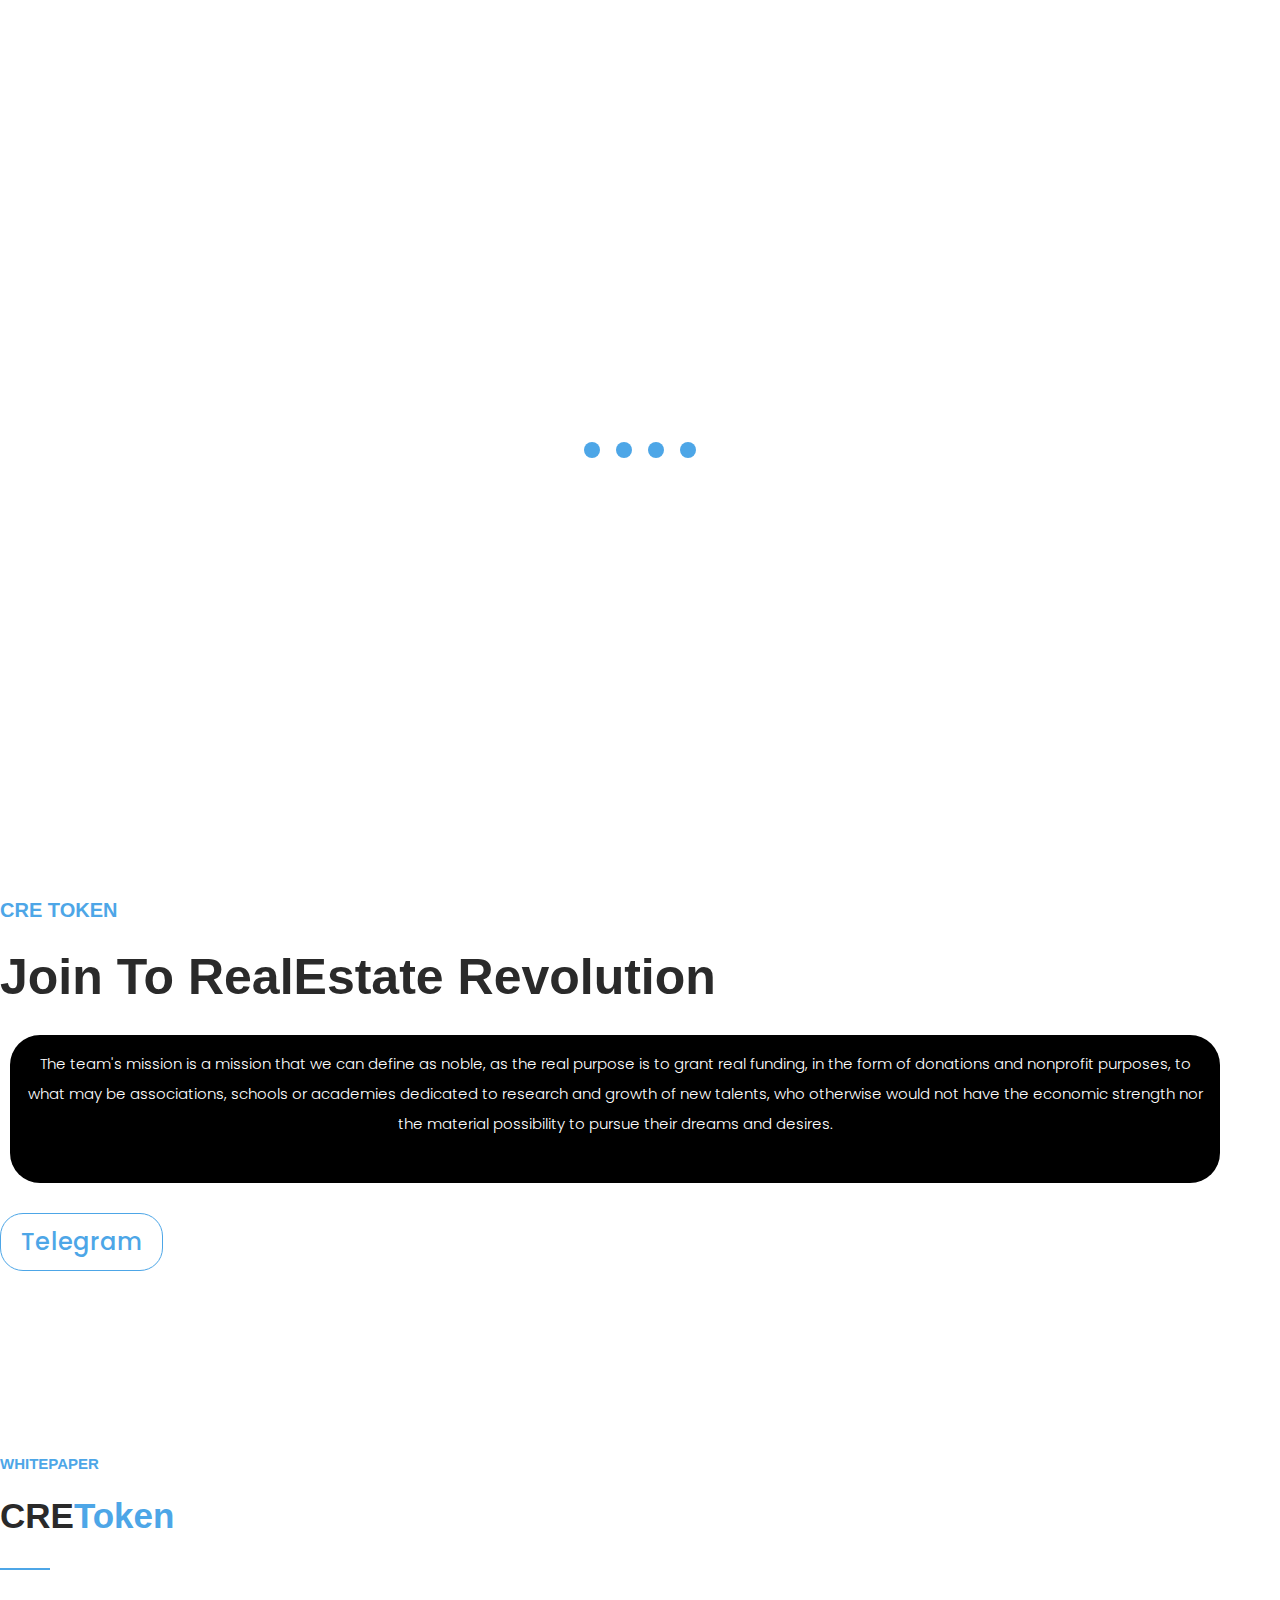
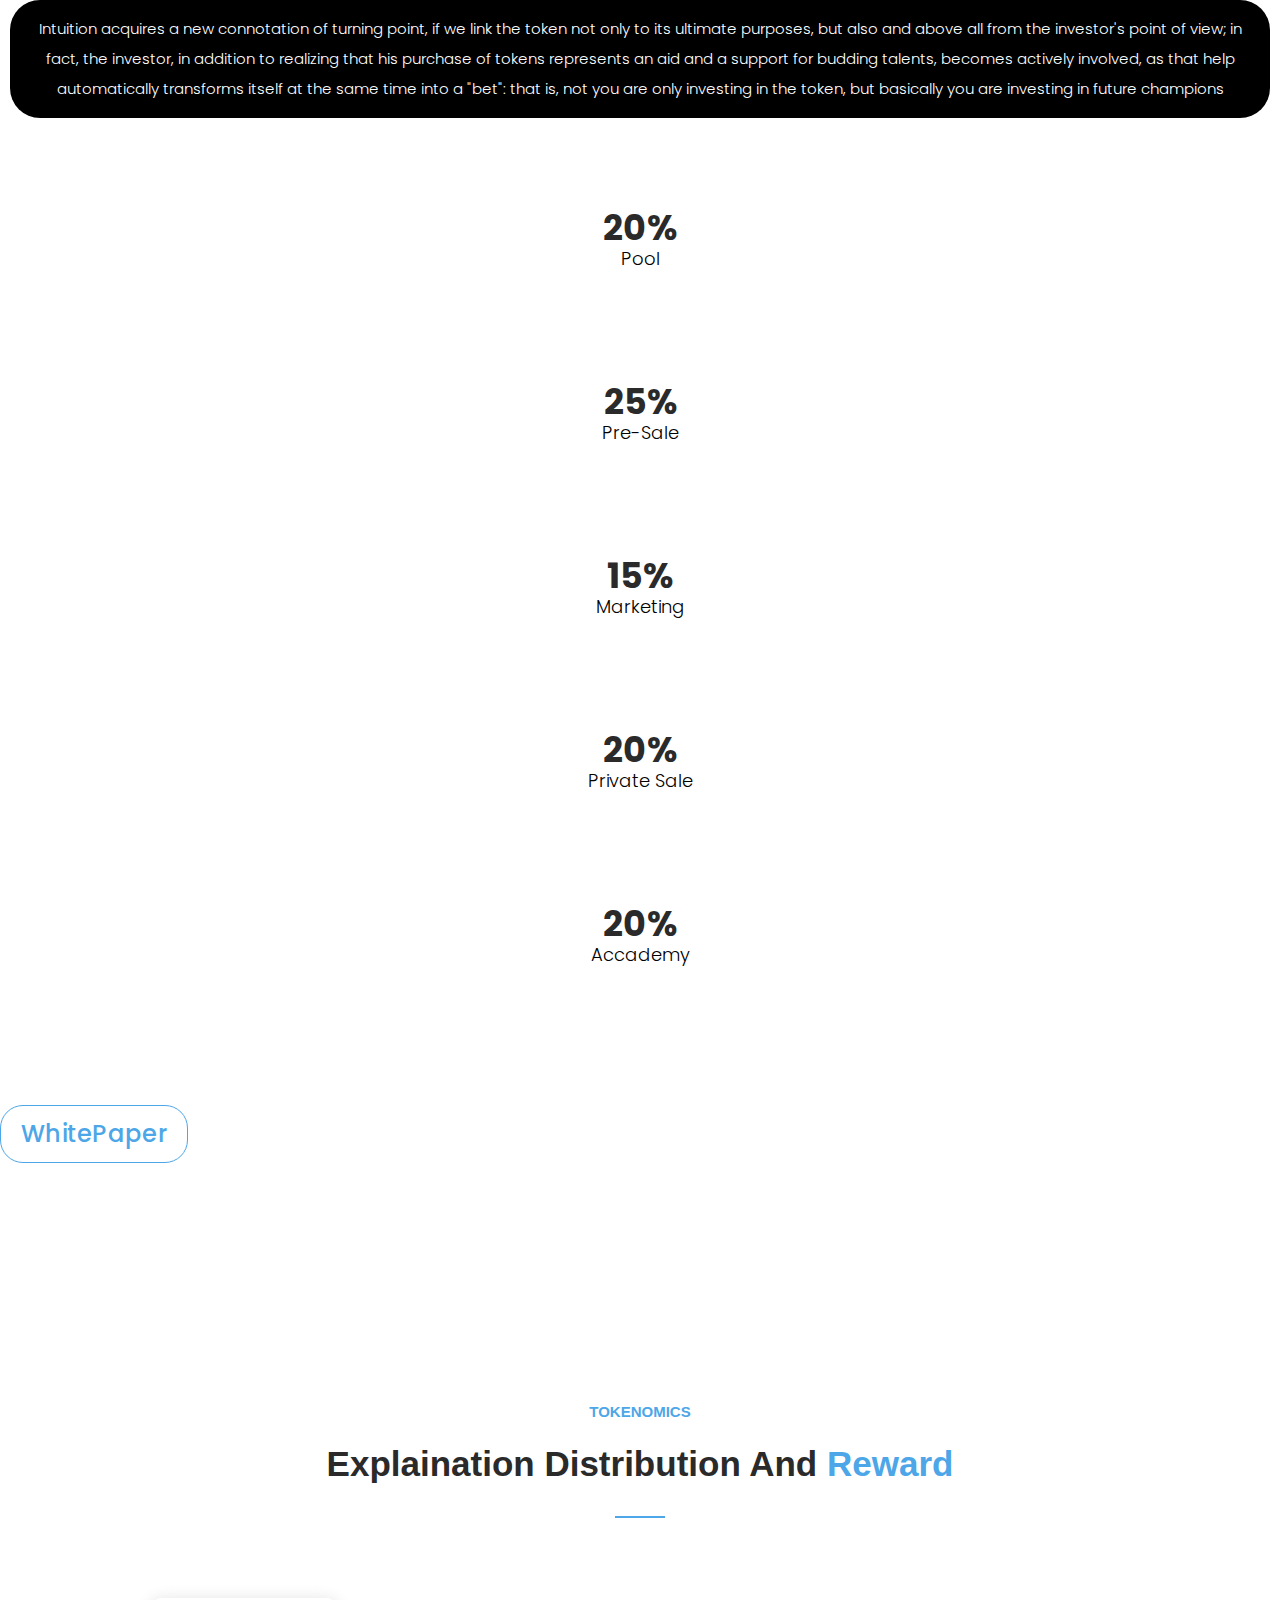
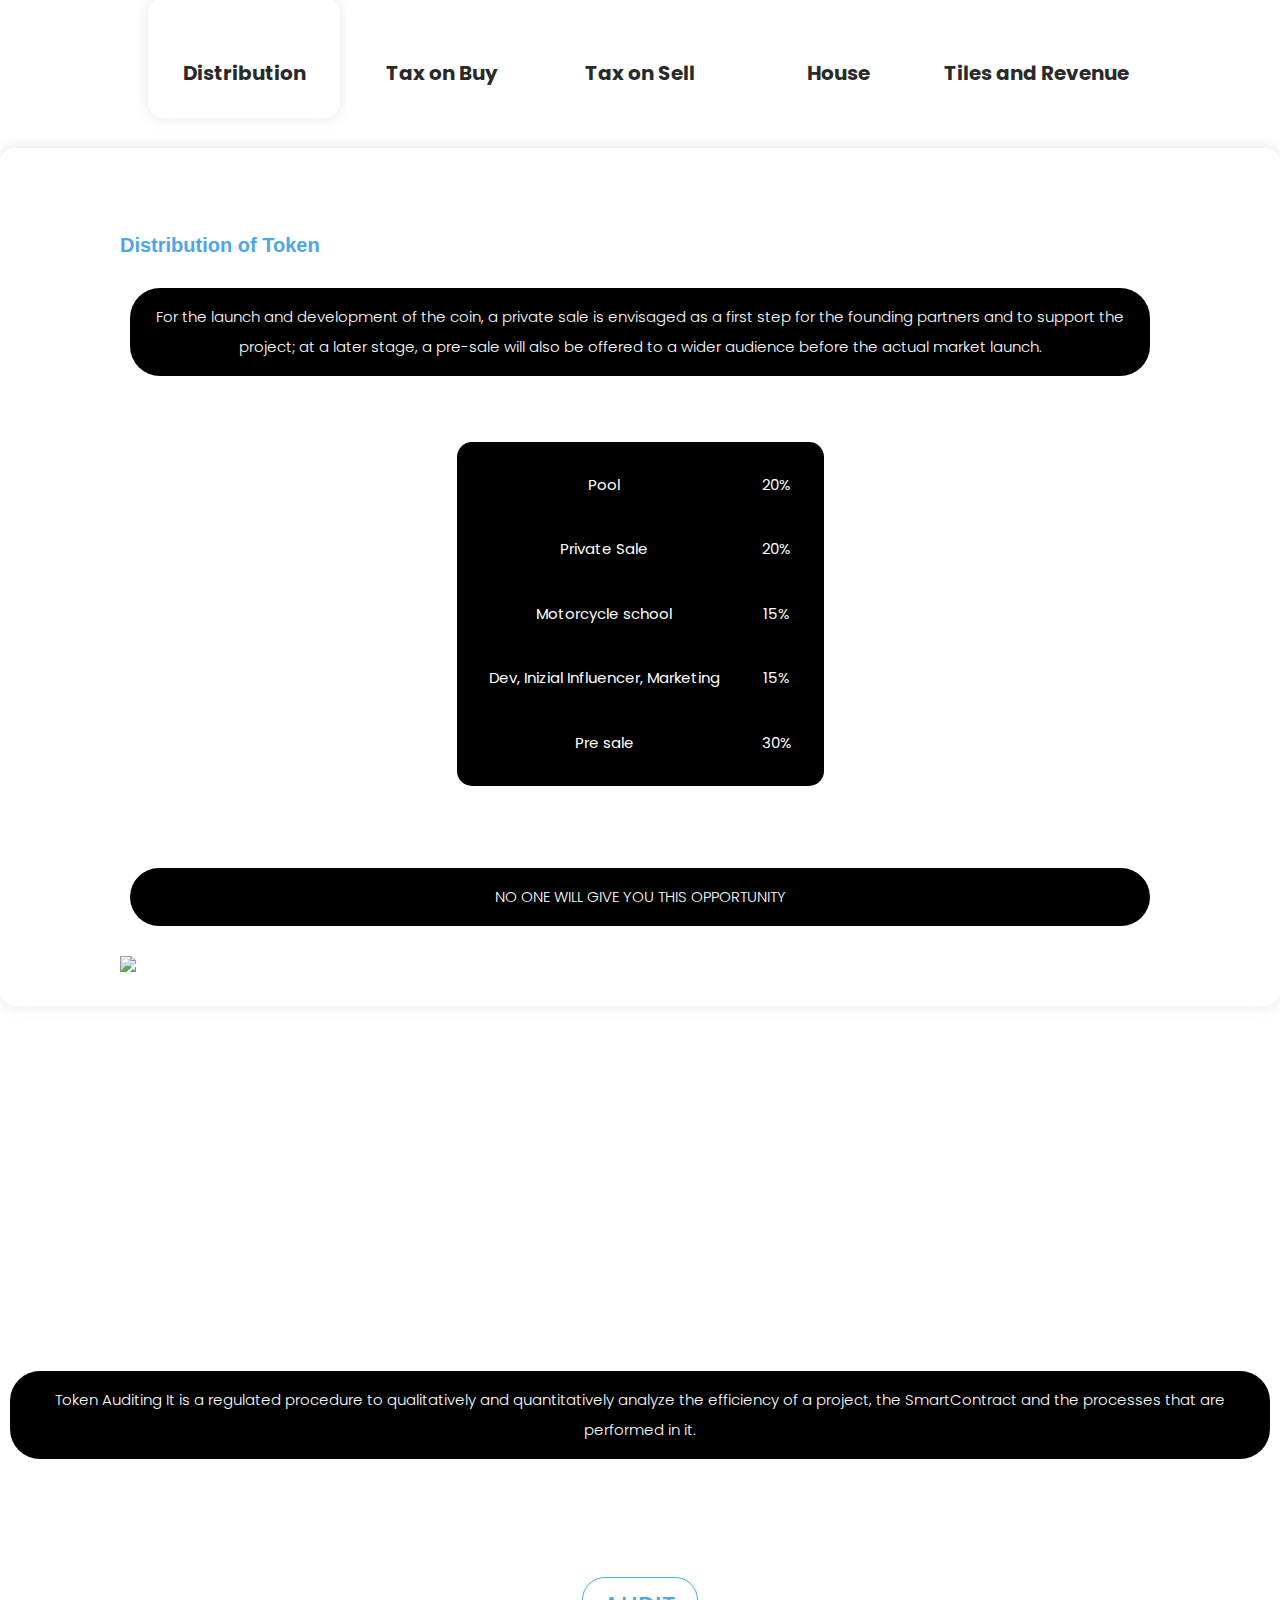
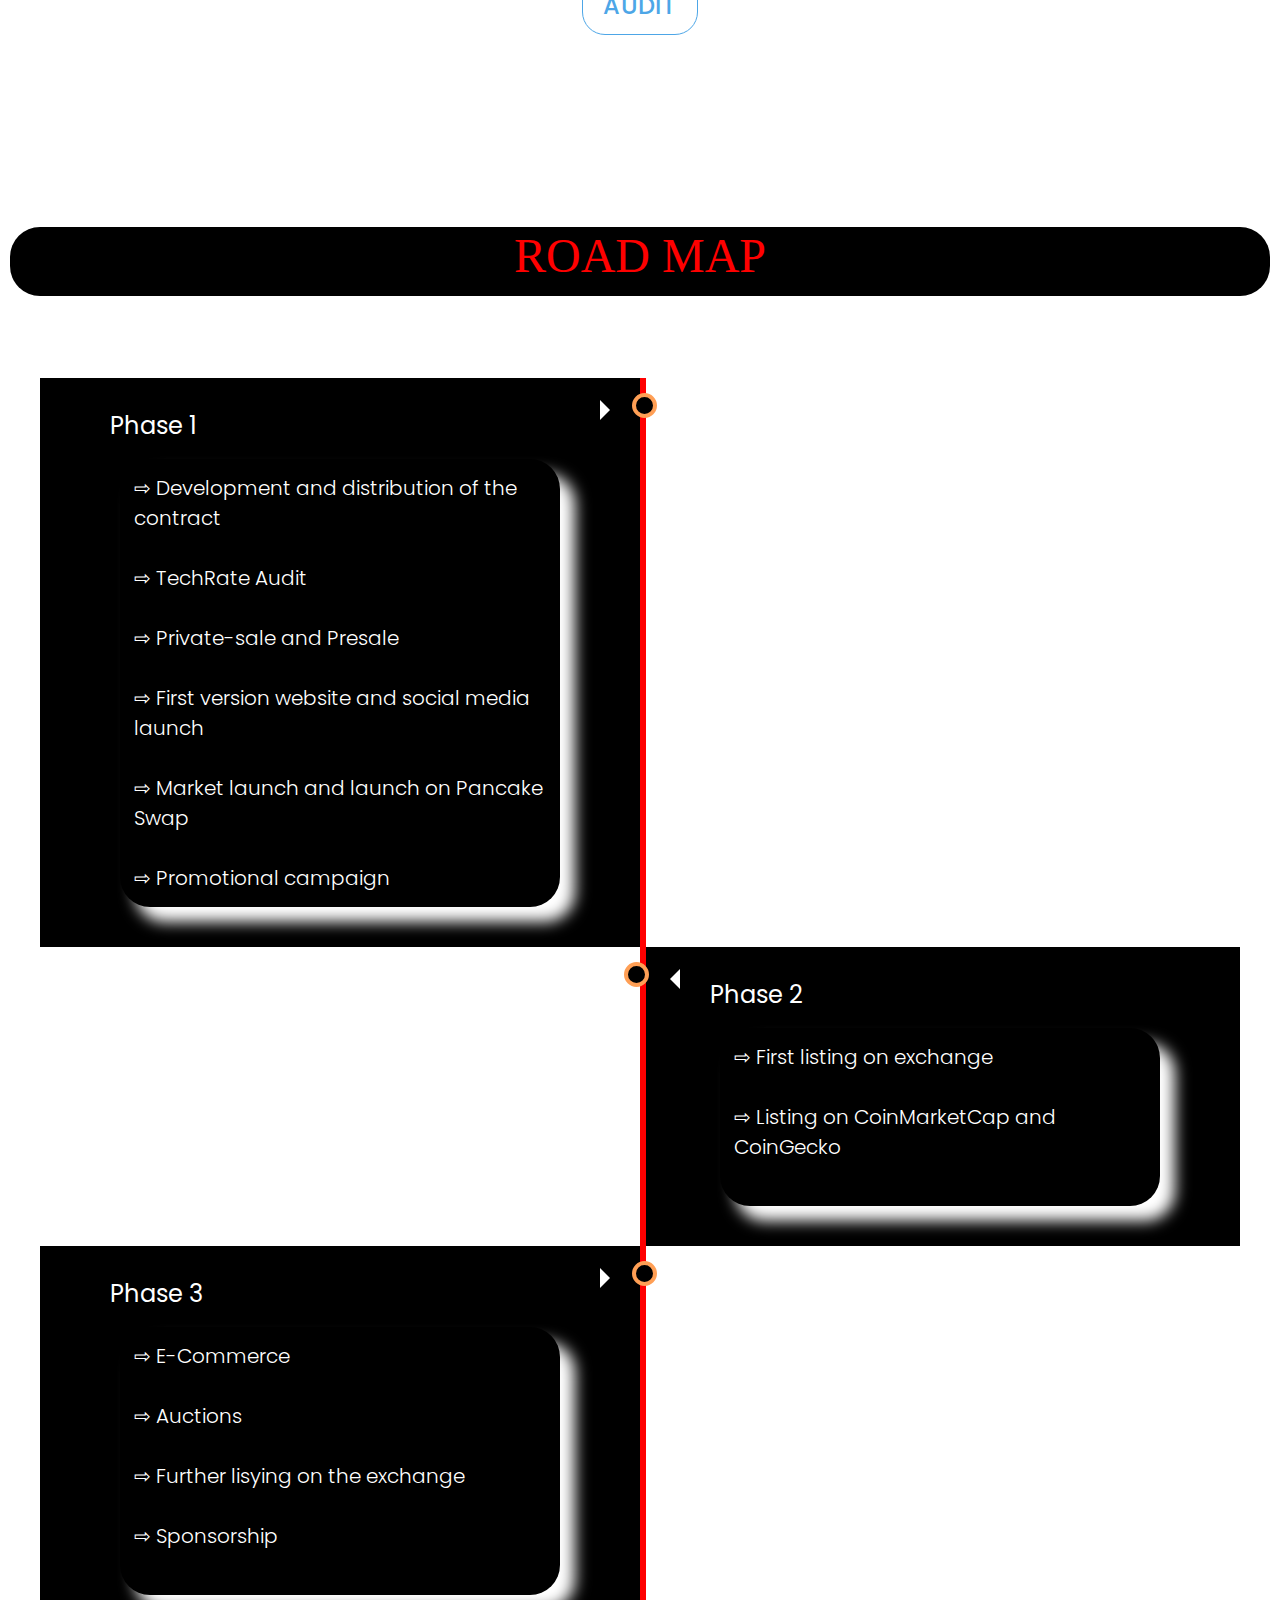
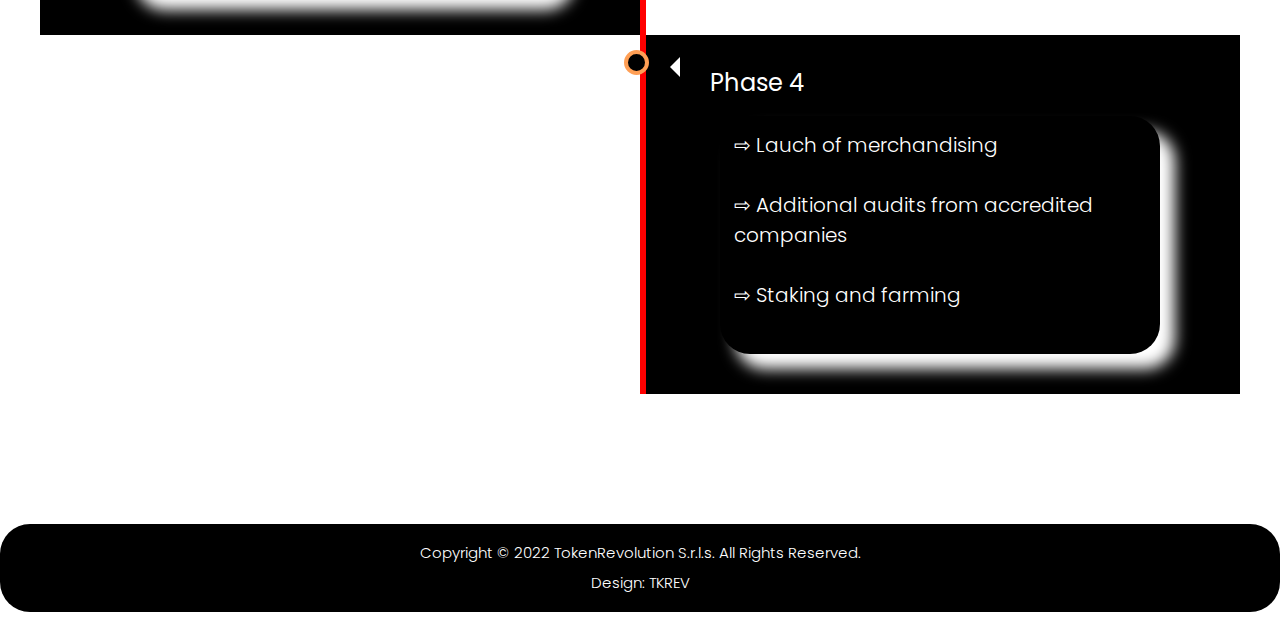
==== commit 08b7836a: "Update index.html" ====
--- a/index.html
+++ b/index.html
@@ -412,7 +412,7 @@
 		  
             <div class="col-lg-6">
               <div class="right-image wow fadeInRight" data-wow-duration="1s" data-wow-delay="0.5s">
-                <img src="assets/images/primadestra.png" alt="">
+                <img src="https://unycasa.it/wp-content/uploads/2020/09/valutazione-casa.png" alt="">
               </div>
             </div>
           </div>
@@ -436,7 +436,7 @@
                 <div class="section-heading">
 			
                   <font color="red"><h6>WhitePaper</h6></font>
-                  <h4>MGP<em>Token</em></h4>
+                  <h4>CRE<em>Token</em></h4>
 			
                   <div class="line-dec"></div>
 			
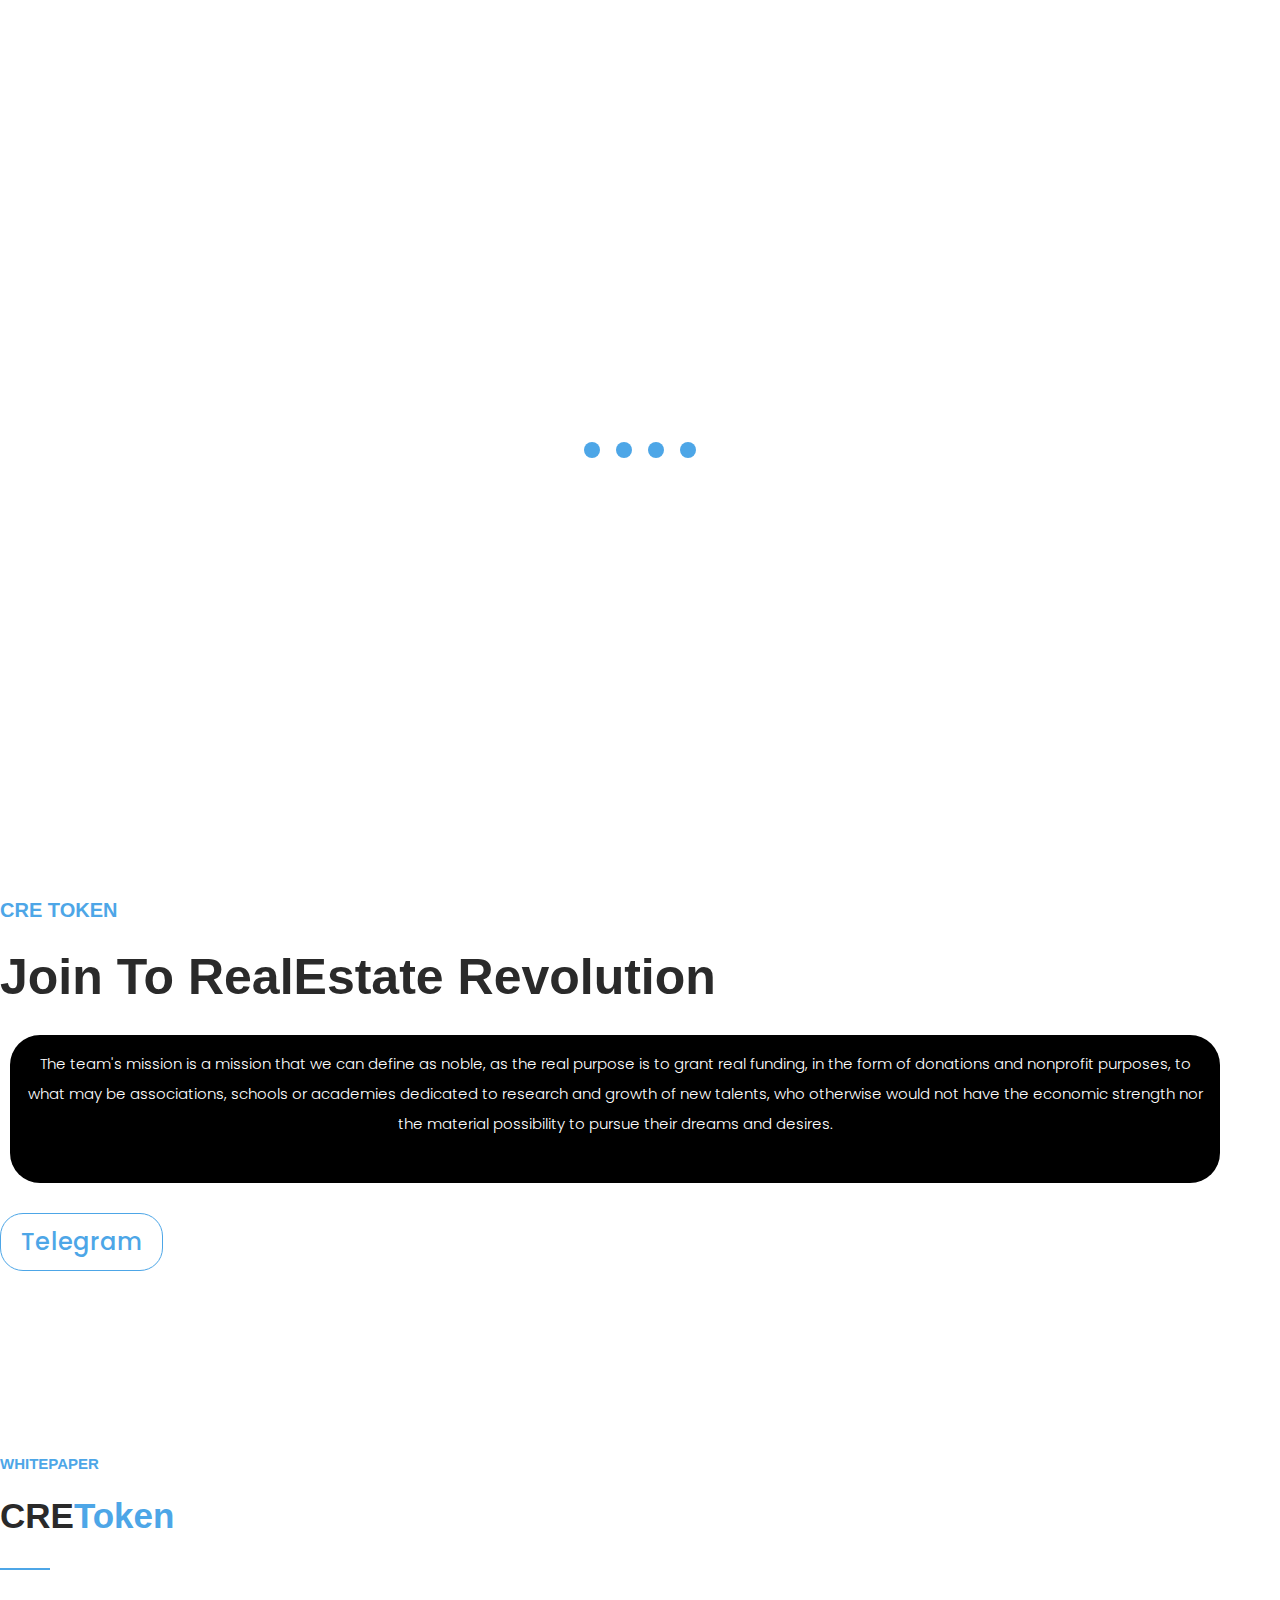
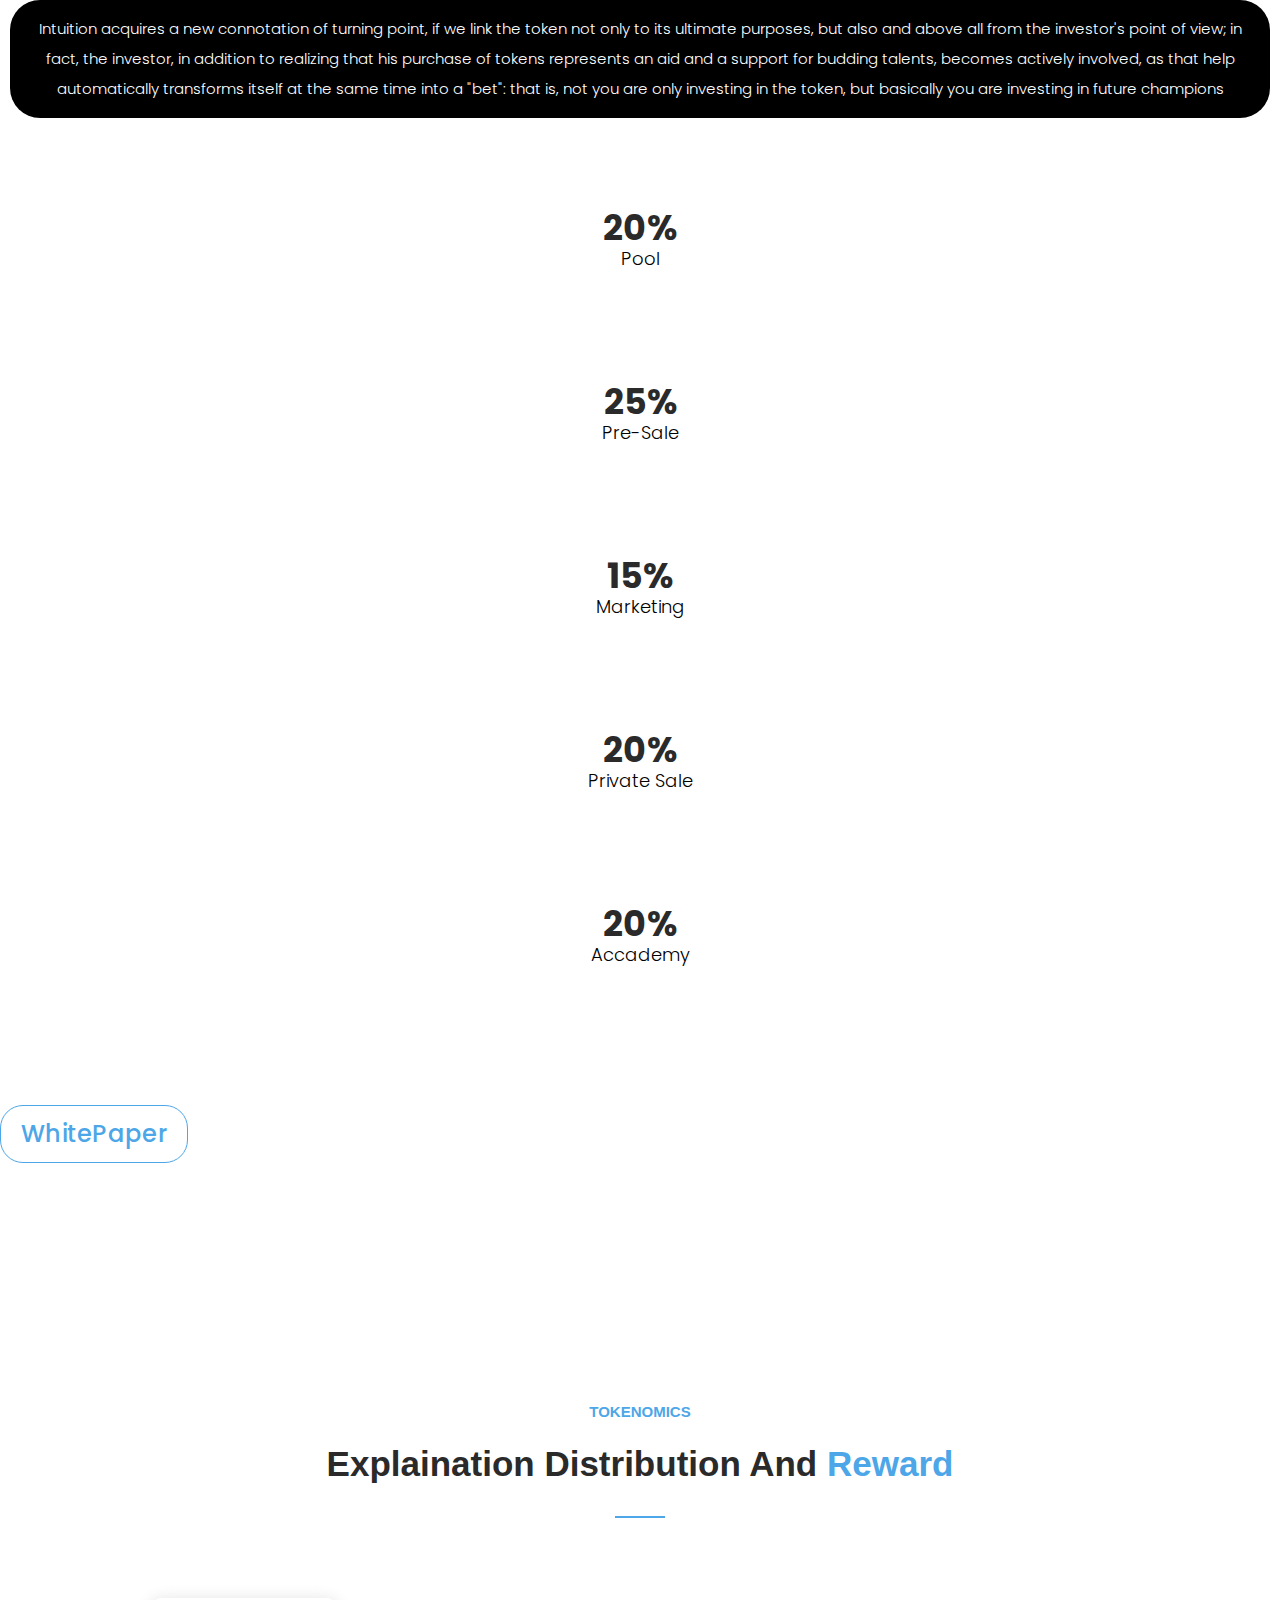
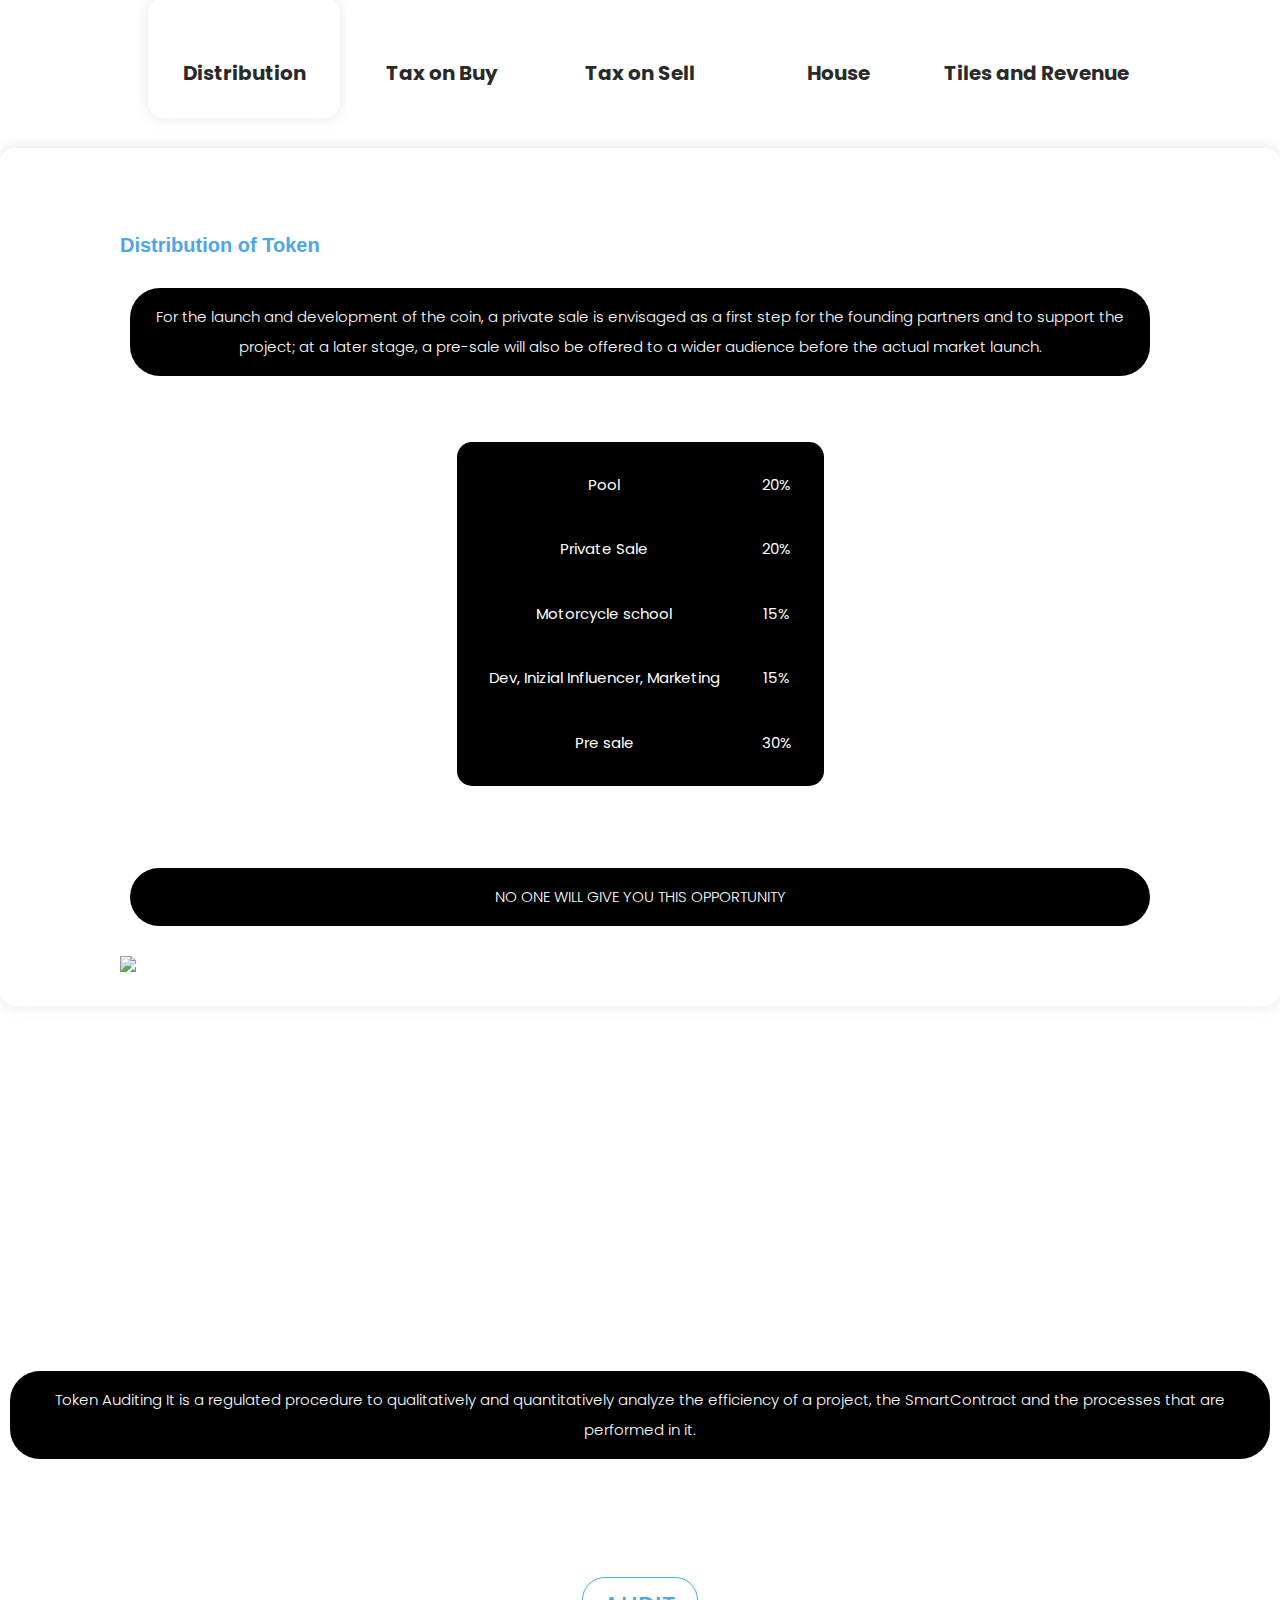
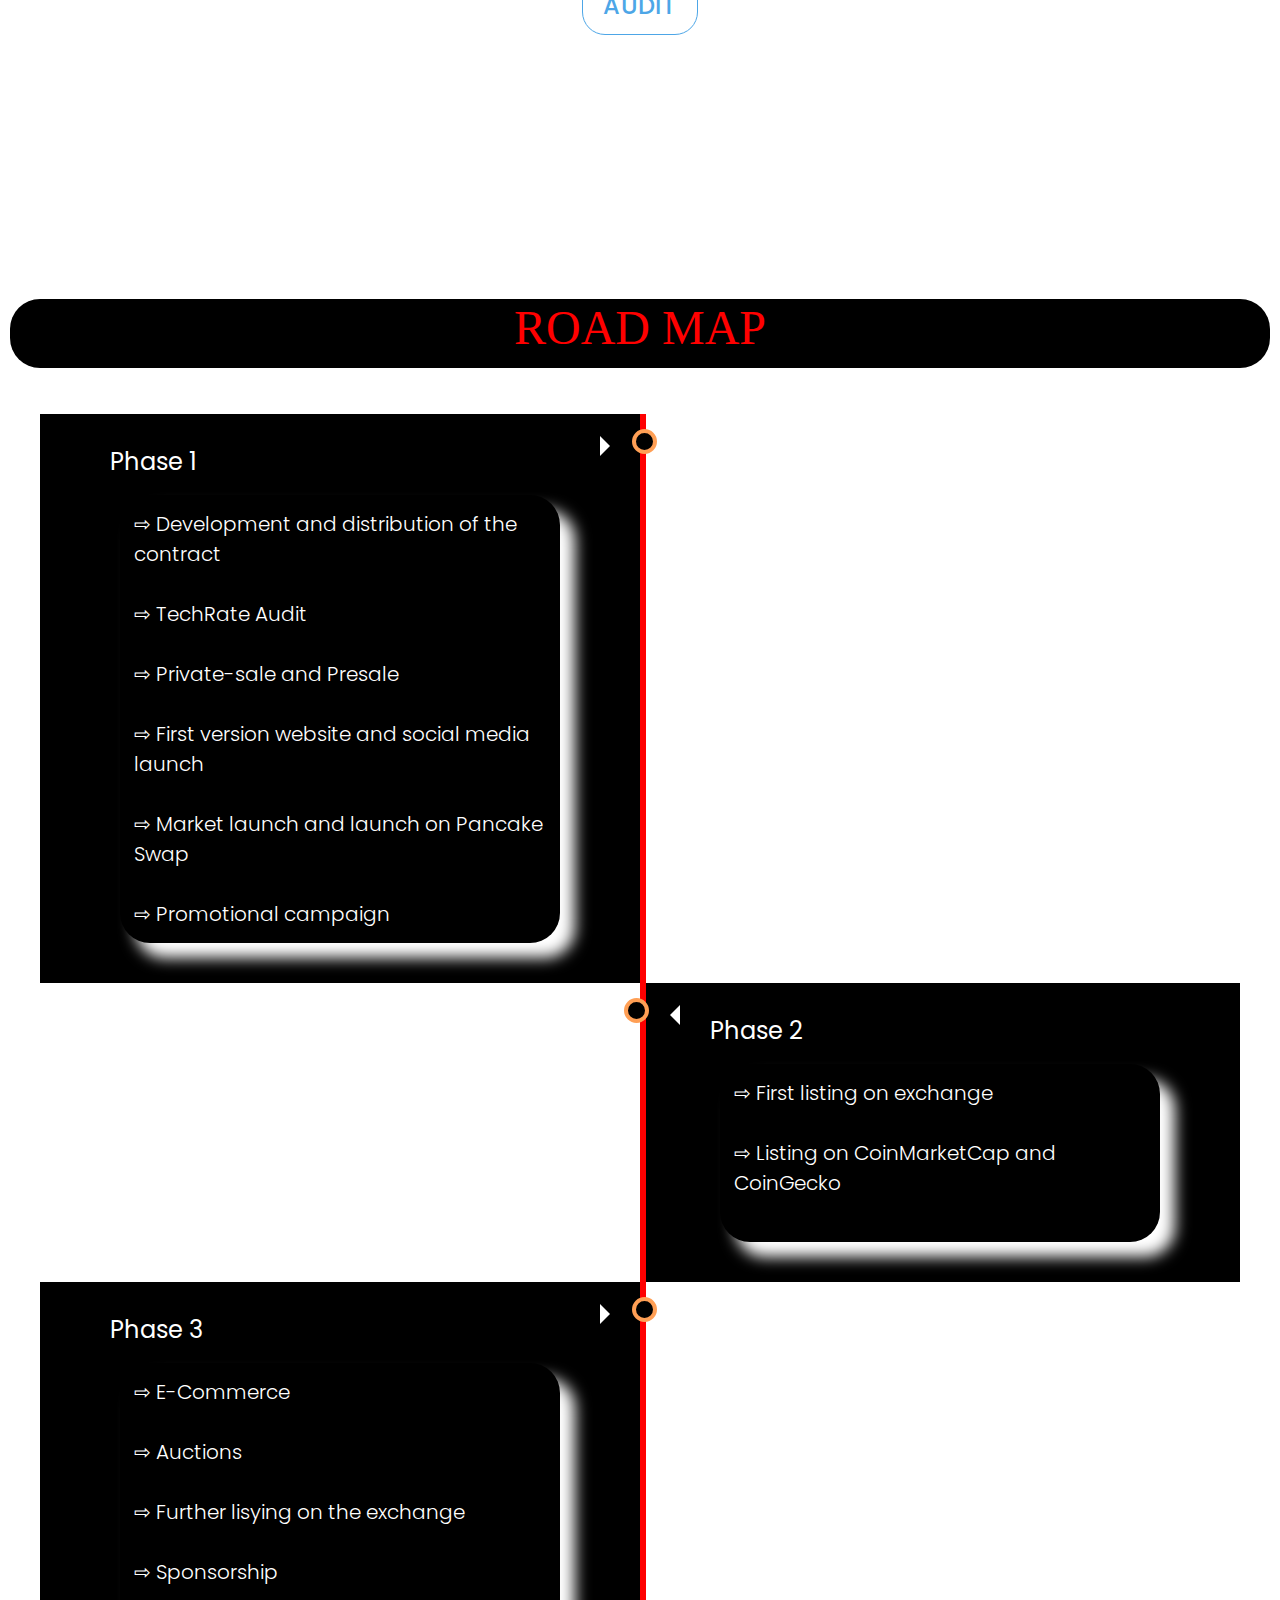
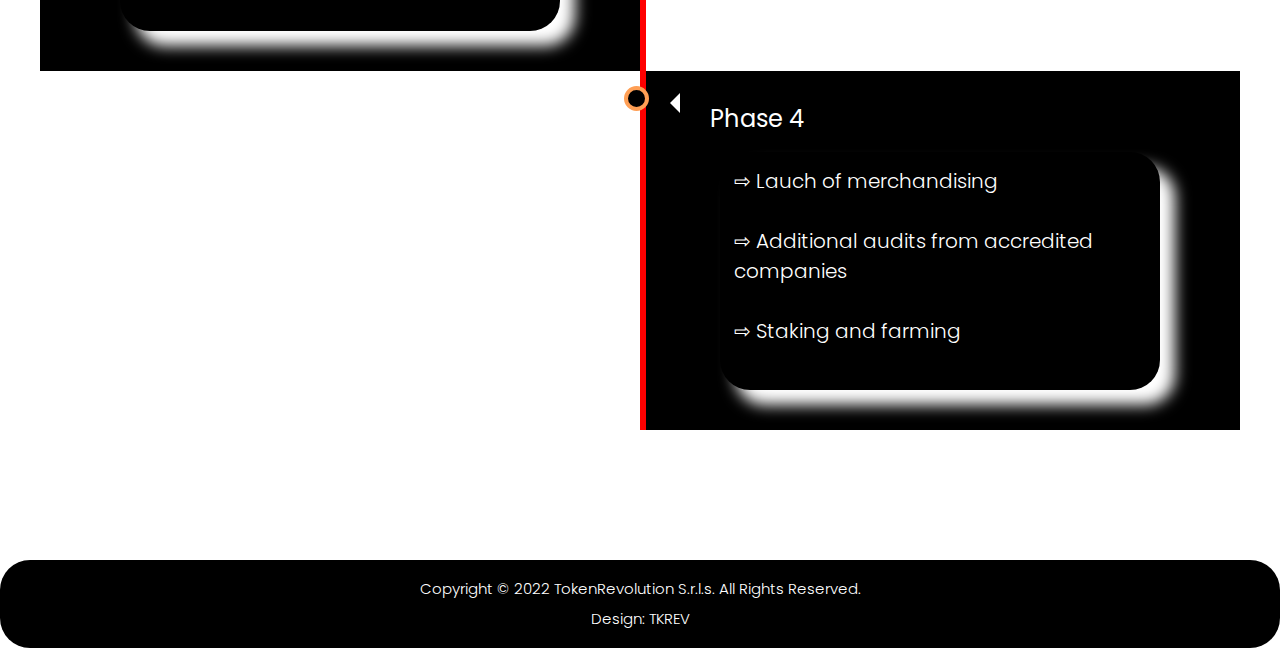
==== commit a70f61fe: "Update index.html" ====
--- a/index.html
+++ b/index.html
@@ -773,12 +773,12 @@
       </div>
     </div>
   </div>
-	
+<br>
+<br>
 <div id="timeline">
   <div class="body">
   <div class="titletimeline">
     <p><font family="papyrus, " size="40px" color="red" style="font-family:papyrus">ROAD MAP</font></p>
-    <br>
     <br>
   <div class="timeline">
     <div class="container0 left">
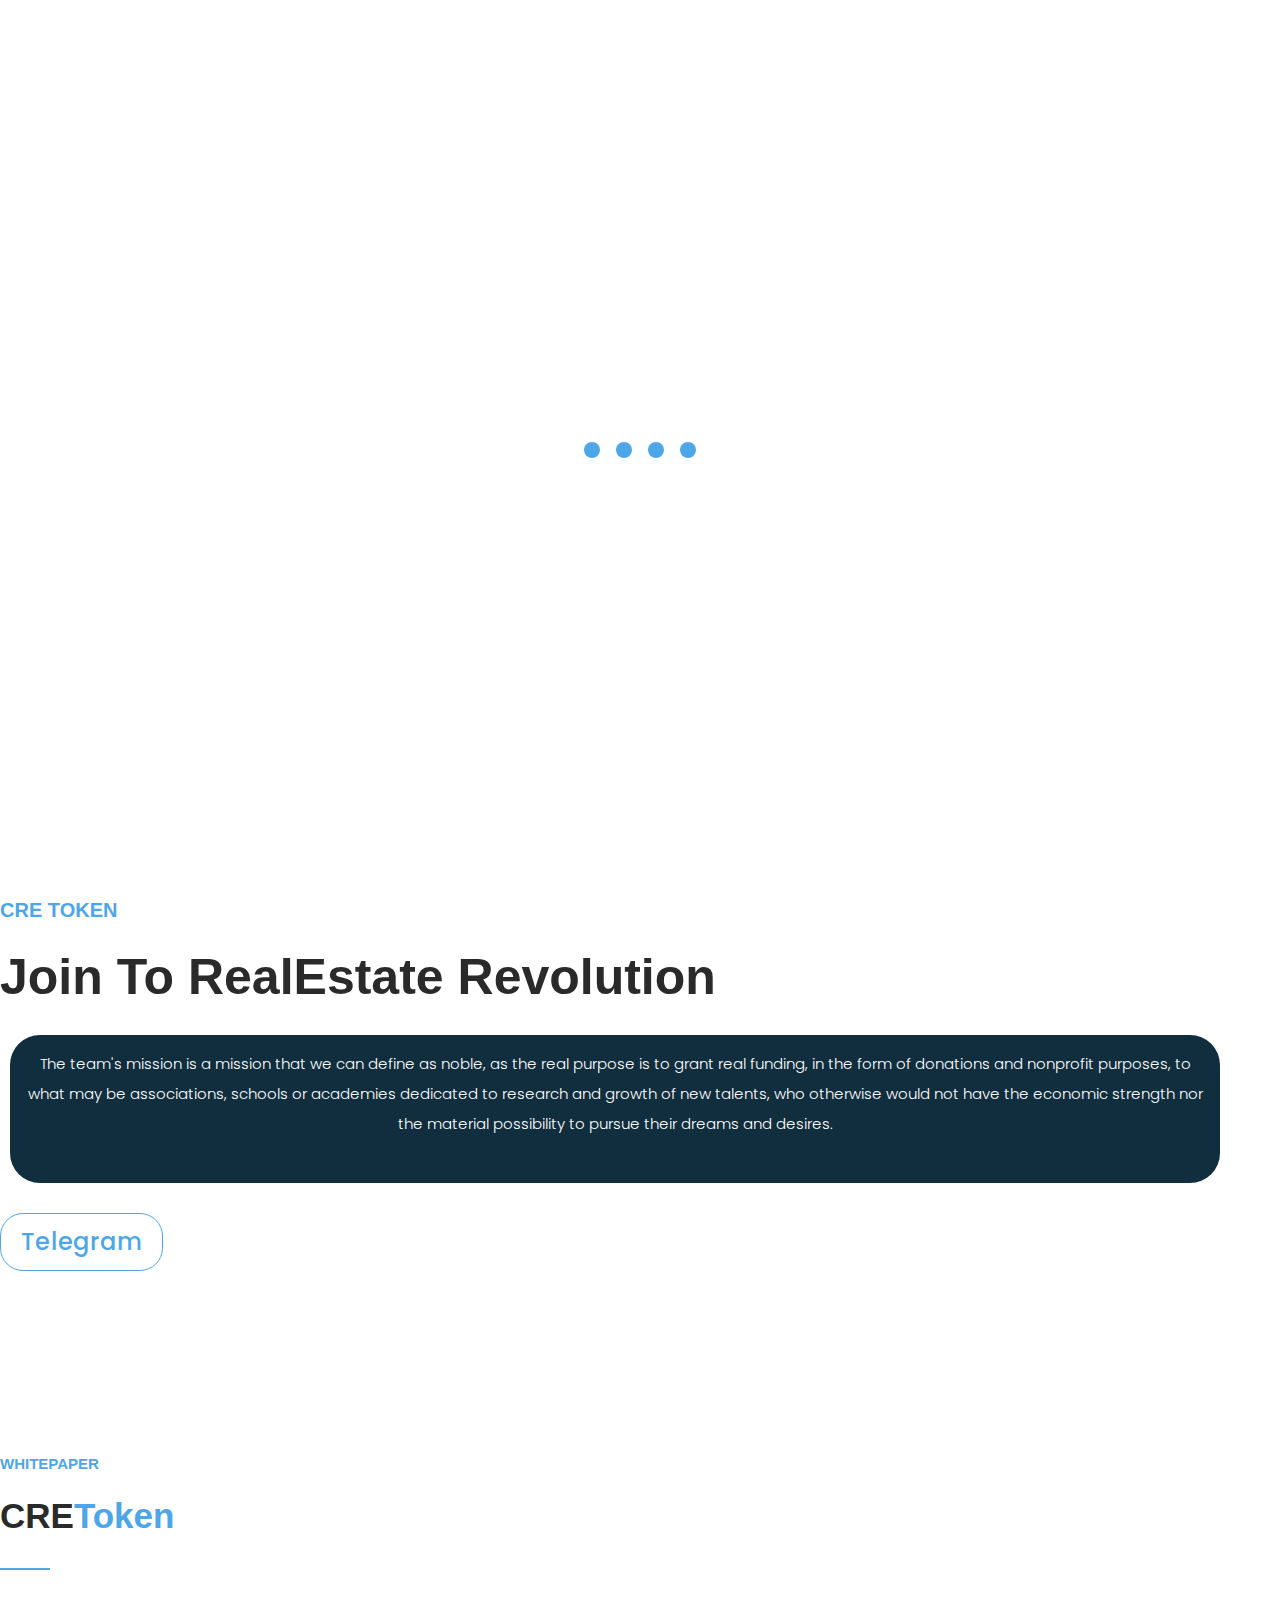
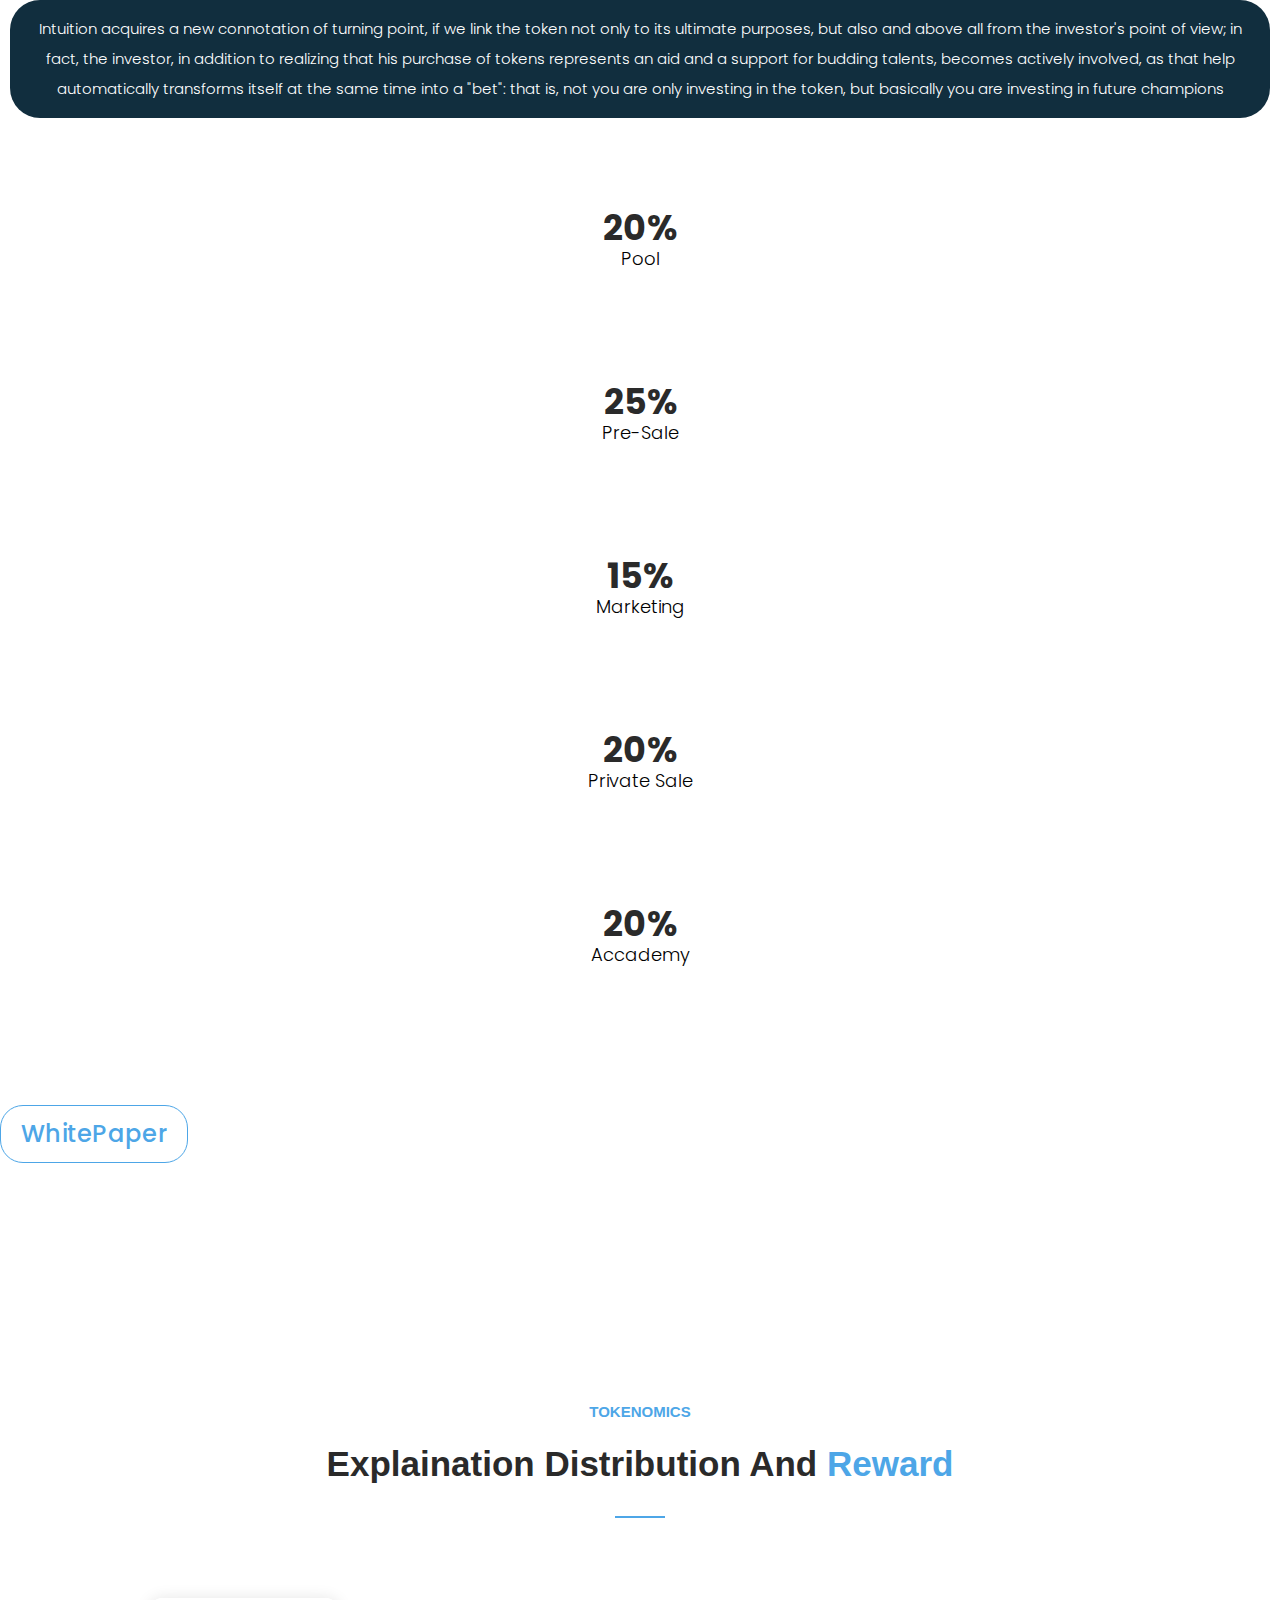
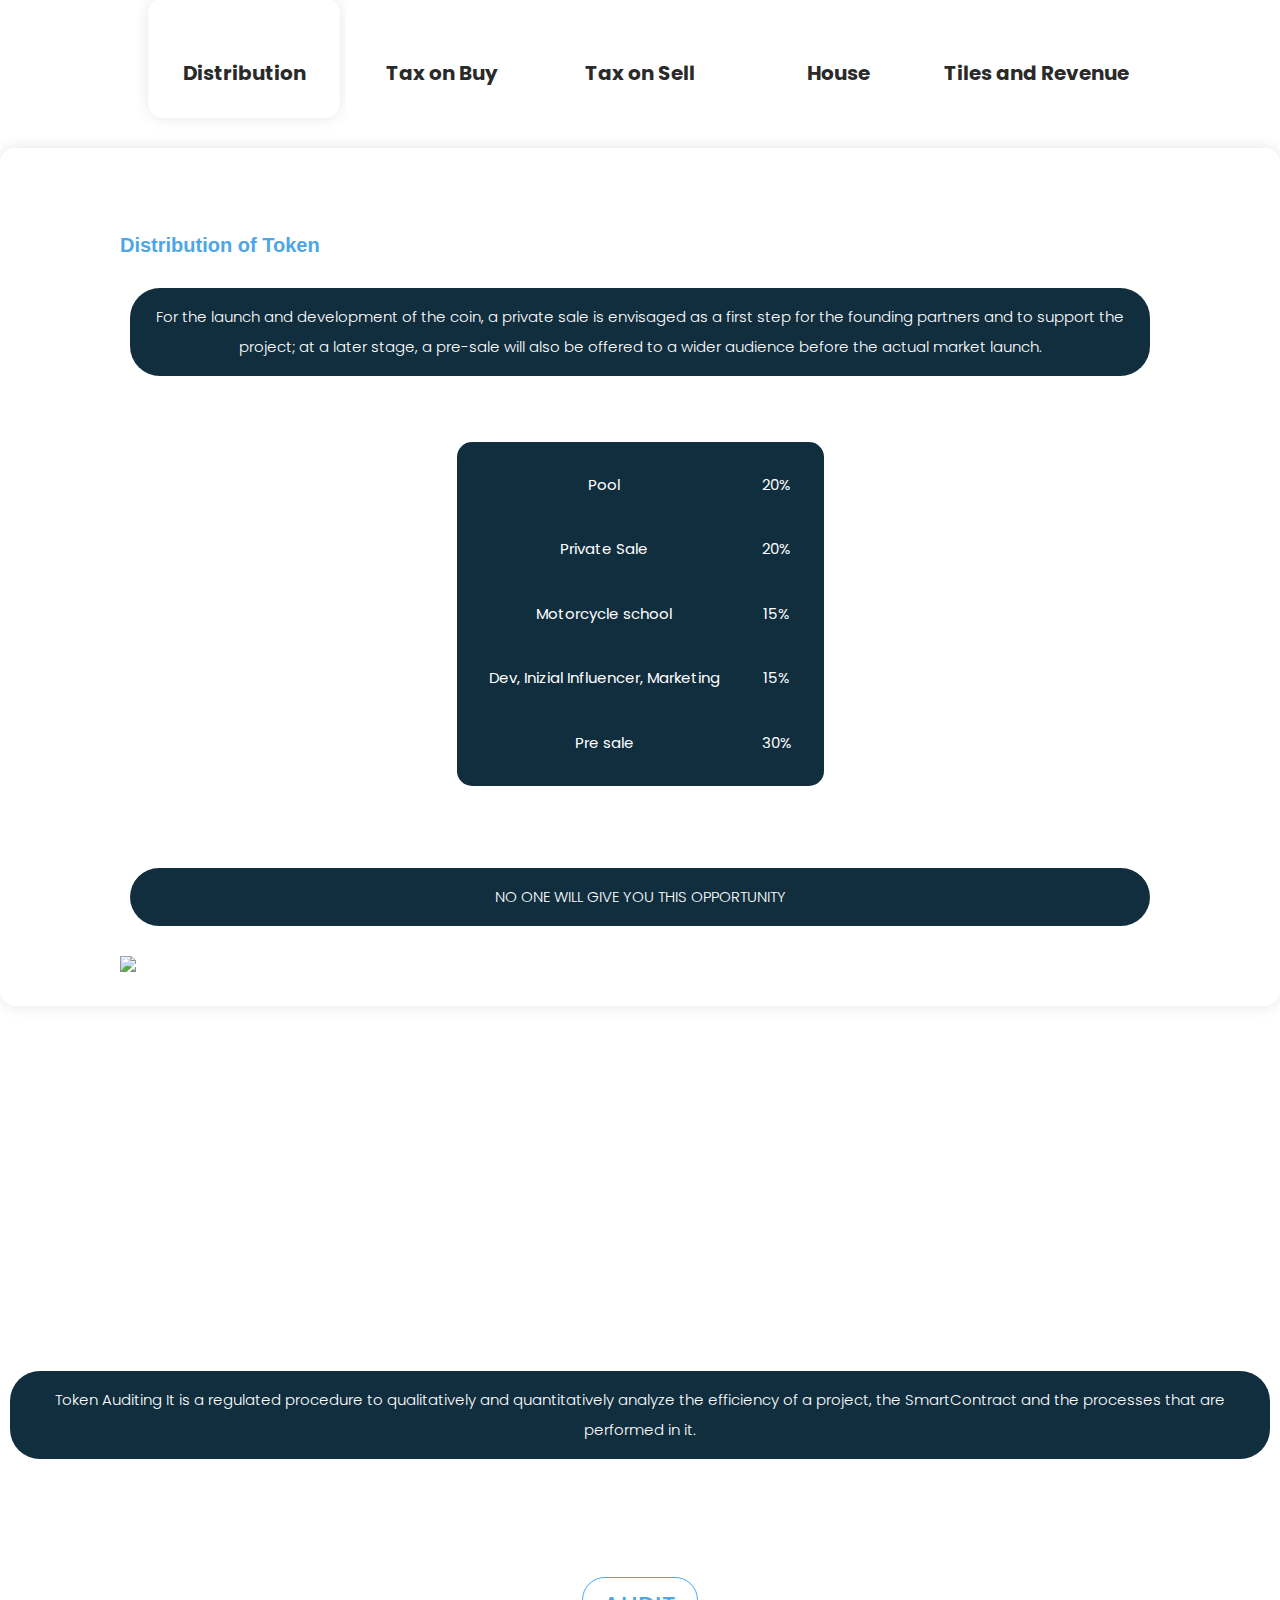
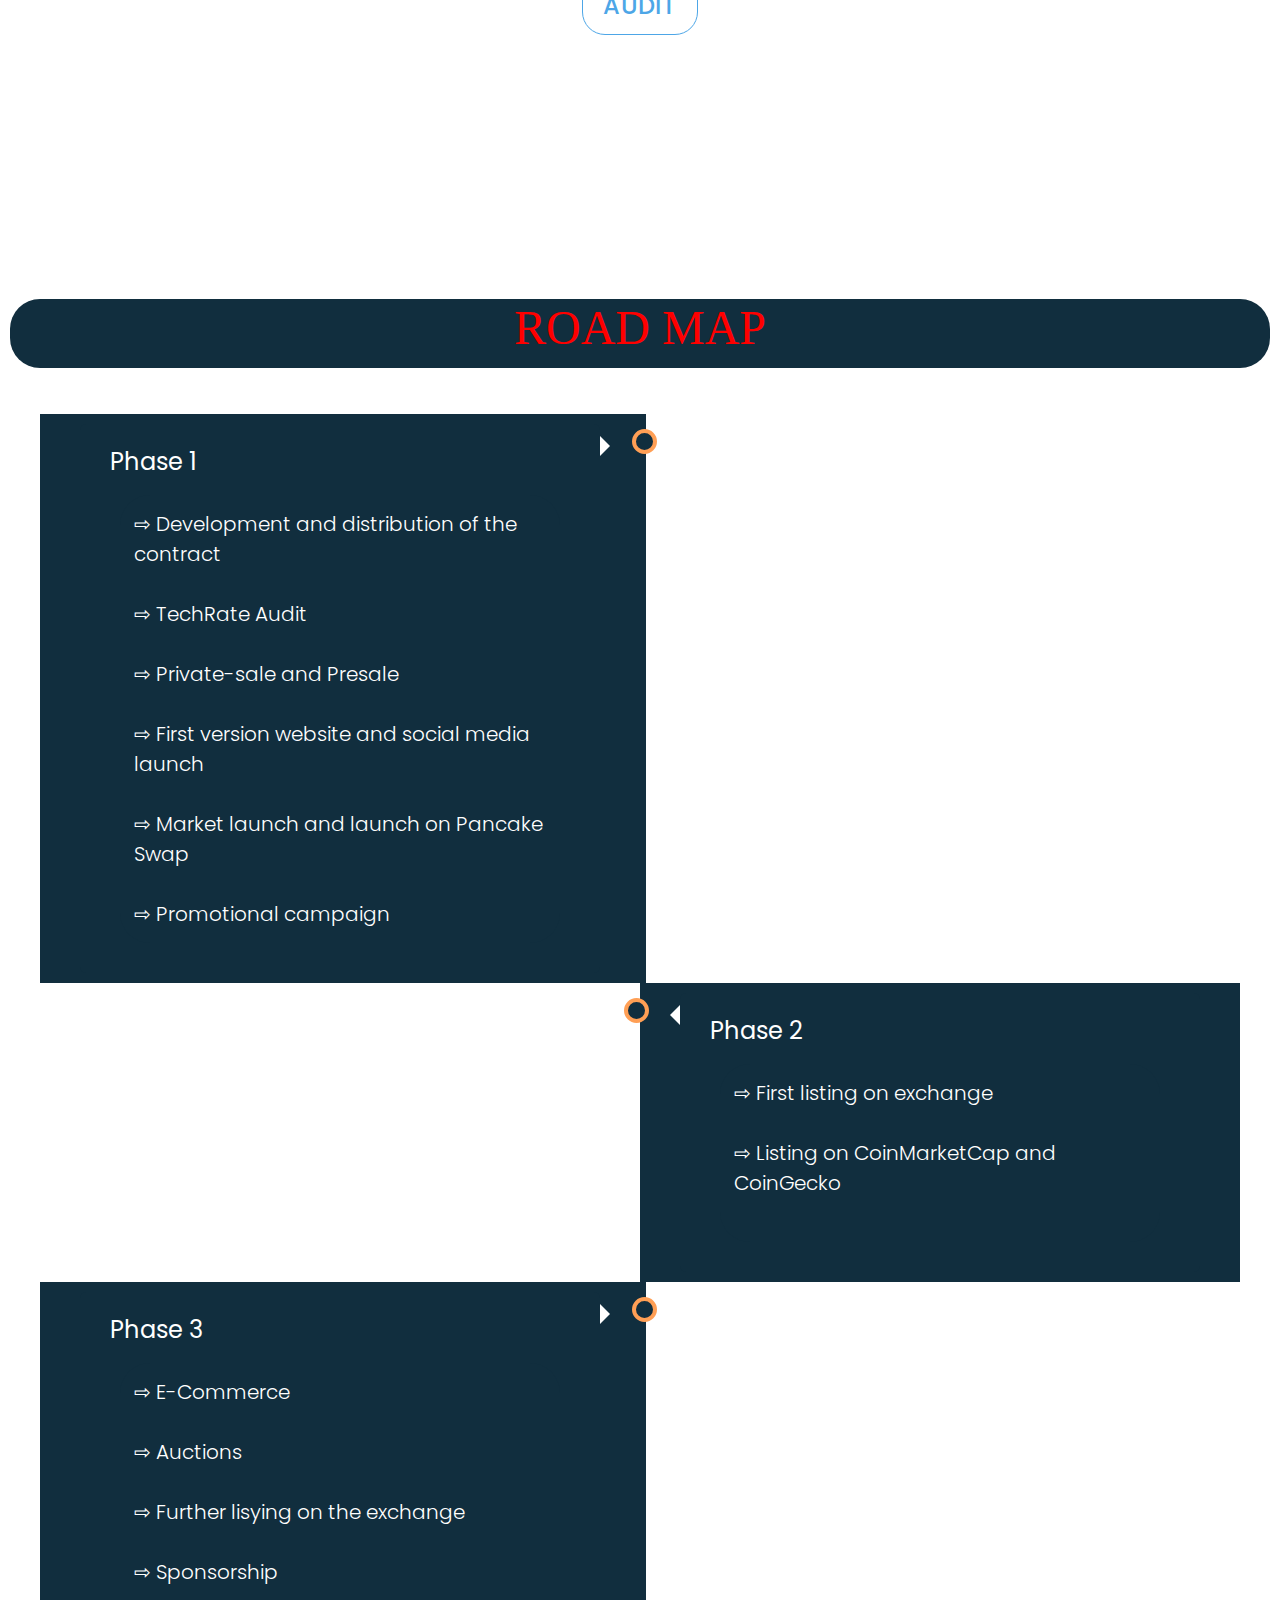
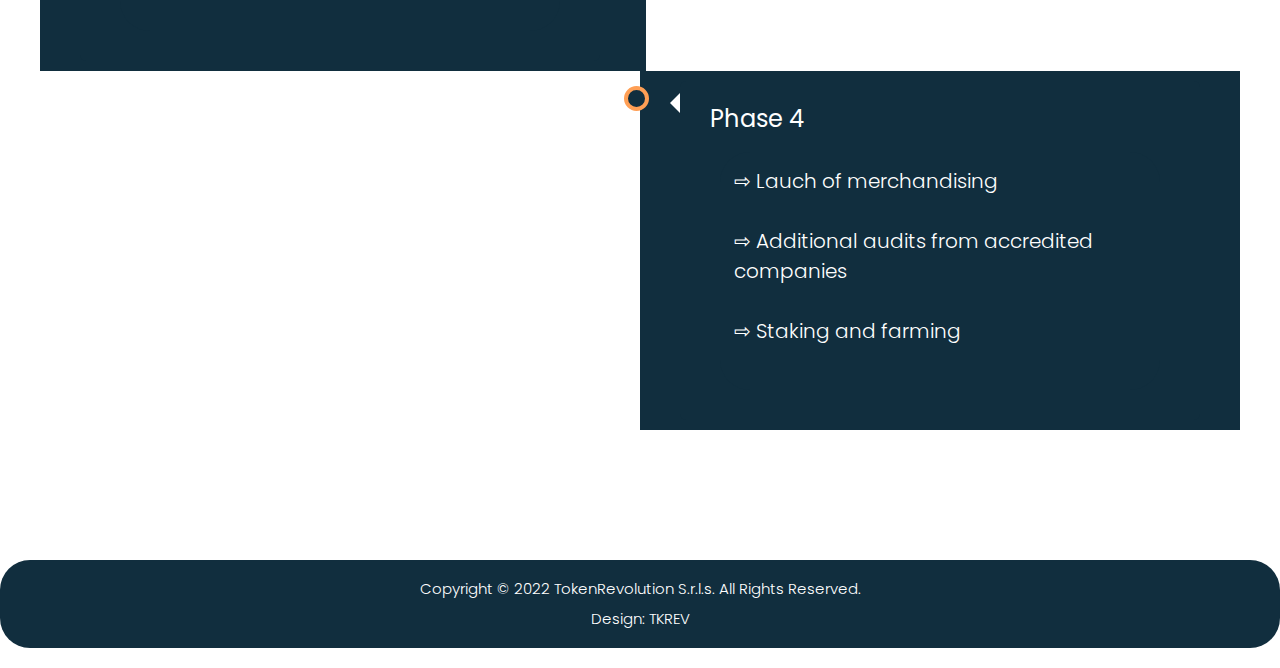
==== commit 2e7ce9a6: "Update index.html" ====
--- a/index.html
+++ b/index.html
@@ -28,7 +28,7 @@
 <style>
   <!-- TIME LINE -->
   div.timeline {
-  background-color: #474e5d  !important;
+  background-color: #112e3e  !important;
   font-family: Helvetica, sans-serif  !important;
   box-sizing: border-box  !important;
 }
@@ -46,7 +46,7 @@
     content: '' !important;
     position: absolute !important;
     width: 6px;
-    background-color: #ff0000 !important;
+    background-color: #112e3e !important;
     top: 0px !important;
     bottom: 0 !important;
     left: 50% !important;
@@ -58,7 +58,7 @@
 .container0 {
   padding: 10px 40px !important;
   position: relative !important;
-  background-color: #000000 !important;
+  background-color: #112e3e !important;
   width: 50% !important;
   box-sizing: border-box !important;
 }
@@ -70,7 +70,7 @@
   width: 25px !important;
   height: 25px !important;
   right: -17px !important;
-  background-color: #000000 !important;
+  background-color: #112e3e !important;
   border: 4px solid #FF9F55 !important;
   top: 15px !important;
   border-radius: 50% !important;
@@ -129,7 +129,7 @@
 /* The actual content */
 .content {
   padding: 20px 30px !important;
-  background-color: #000000 !important;
+  background-color: #112e3e !important;
   position: relative !important;
   border-radius: 6px !important;
   box-sizing: border-box !important;
@@ -197,9 +197,9 @@
 	margin-left: -1px;
 	}
 	p#demo{
-	    border: 1px solid black;
+	    border: 1px solid #112e3e;
 	    font-size: 40px;
-	    background-color: black;
+	    background-color: #112e3e;
 	    color: white;
 	    width: auto;
 	    height: auto;
@@ -282,7 +282,7 @@
           <nav class="main-nav">
             <!-- ***** Logo Start ***** -->
             <a href="index.html" class="logo">
-              <img src="https://static.vecteezy.com/system/resources/previews/001/200/298/non_2x/house-png.png" style="width: 100px; height: 50px;">
+              <img src="https://static.vecteezy.com/system/resources/previews/001/200/298/non_2x/house-png.png" style="width: 100px; height: 70px;">
             </a>
             <!-- ***** Logo End ***** -->
             <!-- ***** Menu Start ***** -->
@@ -325,7 +325,7 @@
 		<br>
 		<br>
 		<div>
-		<img src="https://static.vecteezy.com/system/resources/previews/001/200/298/non_2x/house-png.png" style="width: 80%; margin-left: 10px; margin-right: 10px;">
+		<img src="https://static.vecteezy.com/system/resources/previews/001/200/298/non_2x/house-png.png" style="width: 50%; margin-left: 25%; margin-right: 25%;">
 		</div>
 		<br>
 		<br>
@@ -615,7 +615,7 @@
 				founding partners and to support the project; at a later stage, a pre-sale will also be offered to a
 				wider audience before the actual market launch.</p>
                       <br>
-				   <table class="tokenomicstable" align="center" style="text-align:center; font-size: 15px; padding:10px; background-color: black; border-radius:15px;">
+				   <table class="tokenomicstable" align="center" style="text-align:center; font-size: 15px; padding:10px; background-color: #112e3e; border-radius:15px;">
 					<tr><td style="padding: 20px;">Pool</td><td style="padding: 20px;">20%</td></tr> 
 					<tr><td style="padding: 20px;">Private Sale</td><td style="padding: 20px;">20%</td></tr> 
 					<tr><td style="padding: 20px;"> Motorcycle school</td><td style="padding: 20px;">15%</td></tr>
@@ -646,7 +646,7 @@
 				made flexible, and hand in hand with the increase in trading volumes and transactions it will
 				gradually be made to allocate 2% exclusively to academies.</p>
 				    <br>
-				   <table class="tokenomicstable" align="center" style="text-align:center; font-size: 15px; padding:10px; background-color: black; border-radius:15px;">
+				   <table class="tokenomicstable" align="center" style="text-align:center; font-size: 15px; padding:10px; background-color: #112e3e; border-radius:15px;">
 					<tr><td style="padding: 20px;">Auto LP</td><td style="padding: 20px;">2%</td></tr> 
 					<tr><td style="padding: 20px;">Marketing</td><td style="padding: 20px;">2%</td></tr> 
 					<tr><td style="padding: 20px;">Accademies</td><td style="padding: 20px;">6%</td></tr>
@@ -676,7 +676,7 @@
 				made flexible, and hand in hand with the increase in trading volumes and transactions it will
 				gradually be made to allocate 2% exclusively to academies.</p>
 				 <br>   
-				<table class="tokenomicstable" align="center" style="text-align:center; font-size: 15px; padding:10px; background-color: black; border-radius:15px;">
+				<table class="tokenomicstable" align="center" style="text-align:center; font-size: 15px; padding:10px; background-color: #112e3e; border-radius:15px;">
 					<tr><td style="padding: 20px;">Auto LP</td><td style="padding: 20px;">2%</td></tr> 
 					<tr><td style="padding: 20px;">Marketing</td><td style="padding: 20px;">2%</td></tr> 
 					<tr><td style="padding: 20px;">Accademies</td><td style="padding: 20px;">6%</td></tr>
@@ -726,7 +726,7 @@
                           <div class="row">
                             <div class="col-lg-6 align-self-center">
                               <div class="left-text">
-                                <h4>Tiles and Revenue</h4>
+                                <h4>Tiles</h4>
                                 <p>Immediately, it is possible to obtain
 				exclusive passes for the races and even for the paddocks, using the MGP token for their purchase,
 				as the only and exclusive way.</p>
--- a/assets/css/templatemo-digimedia-v3.css
+++ b/assets/css/templatemo-digimedia-v3.css
@@ -124,12 +124,11 @@
 }
 
 p {
- font-size: 15px;
+  font-size: 15px;
   line-height: 30px;
   font-weight: 300;
   color: #fff;
-  box-shadow: 15px 15px 15px;
-  background-color: #000000; 
+  background-color: #112e3e; 
   padding: 14px;
   margin: 10px;
   border-radius: 30px;
@@ -1400,7 +1399,7 @@
 */
 
 .free-quote {
-  background-image: url(../images/quote-bg-v3.jpg);
+  background-image: url('https://www.nuovacasaimmobiliare.net/wp-content/uploads/2020/11/04-Slider-Home-04-Nuova-Casa-Immobiliare-Cagliari-copia.jpg');
   background-repeat: no-repeat;
   background-position: center center;
   background-size: cover;
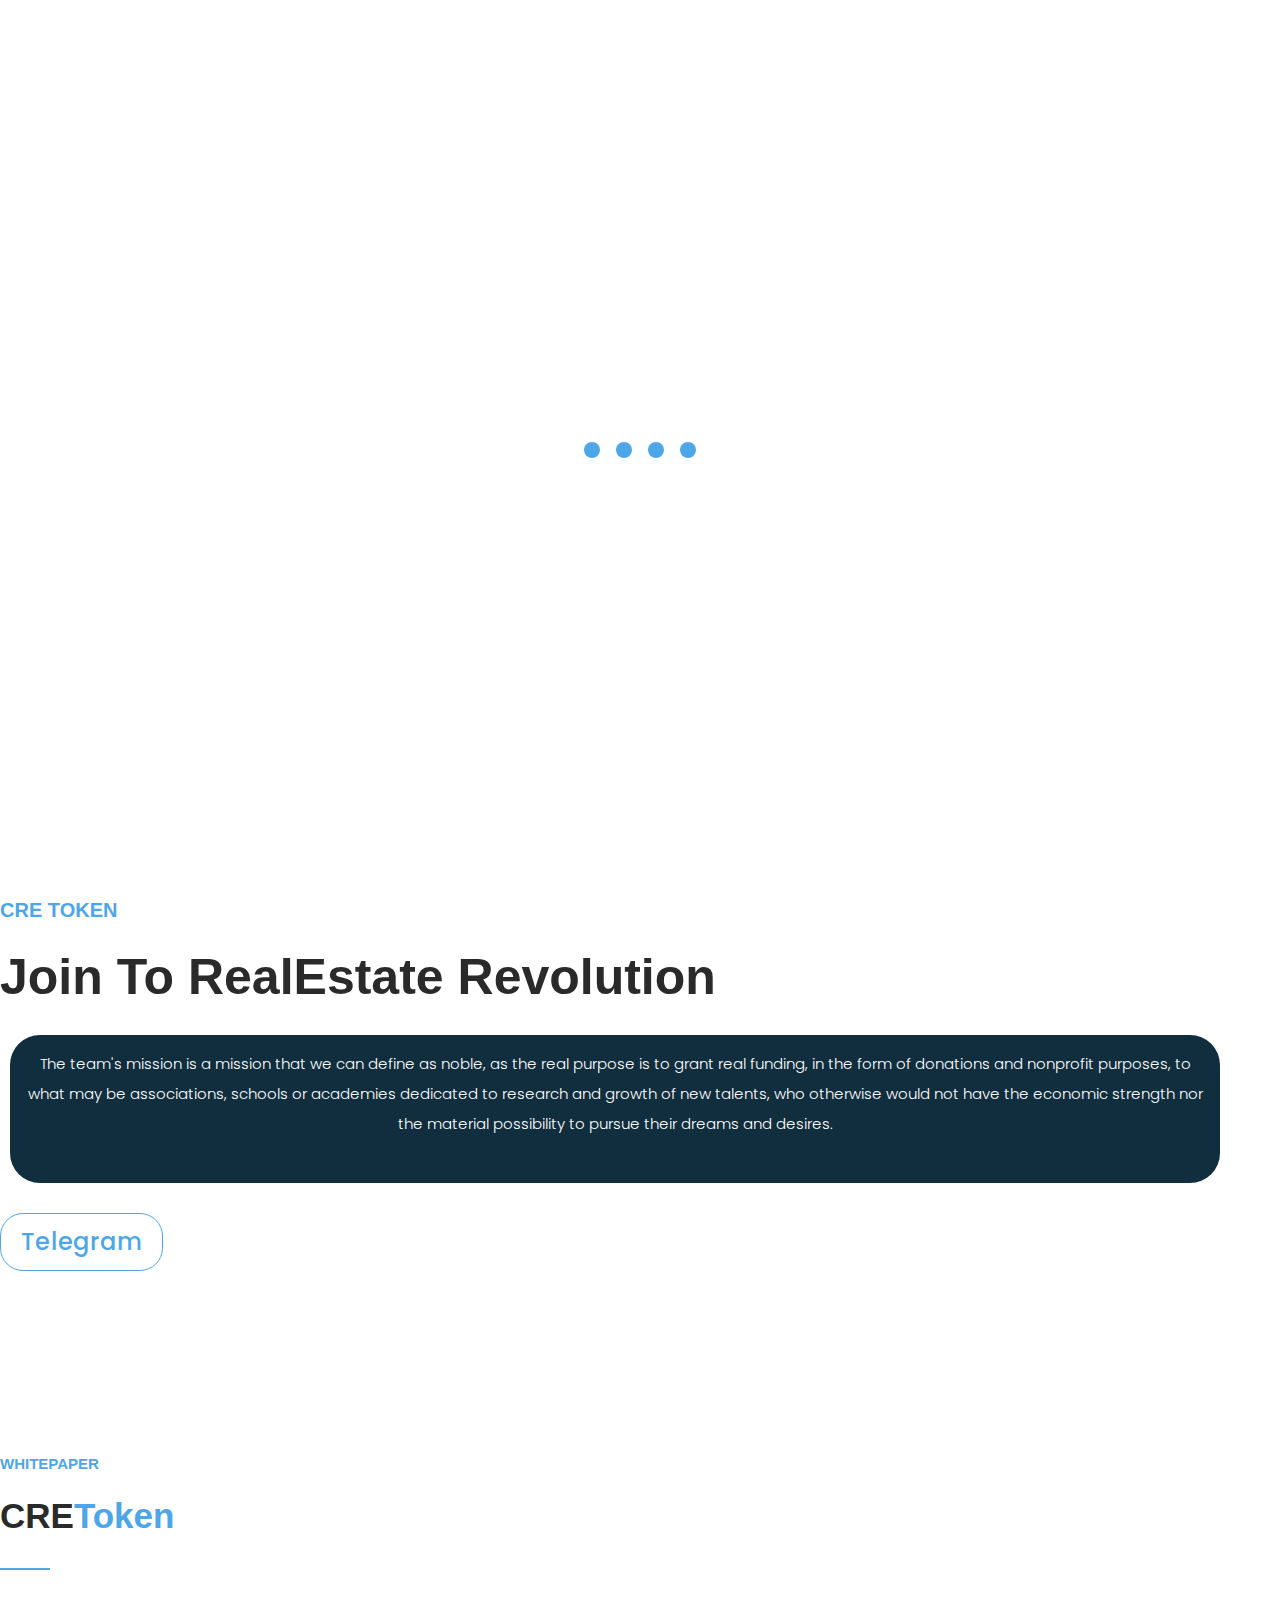
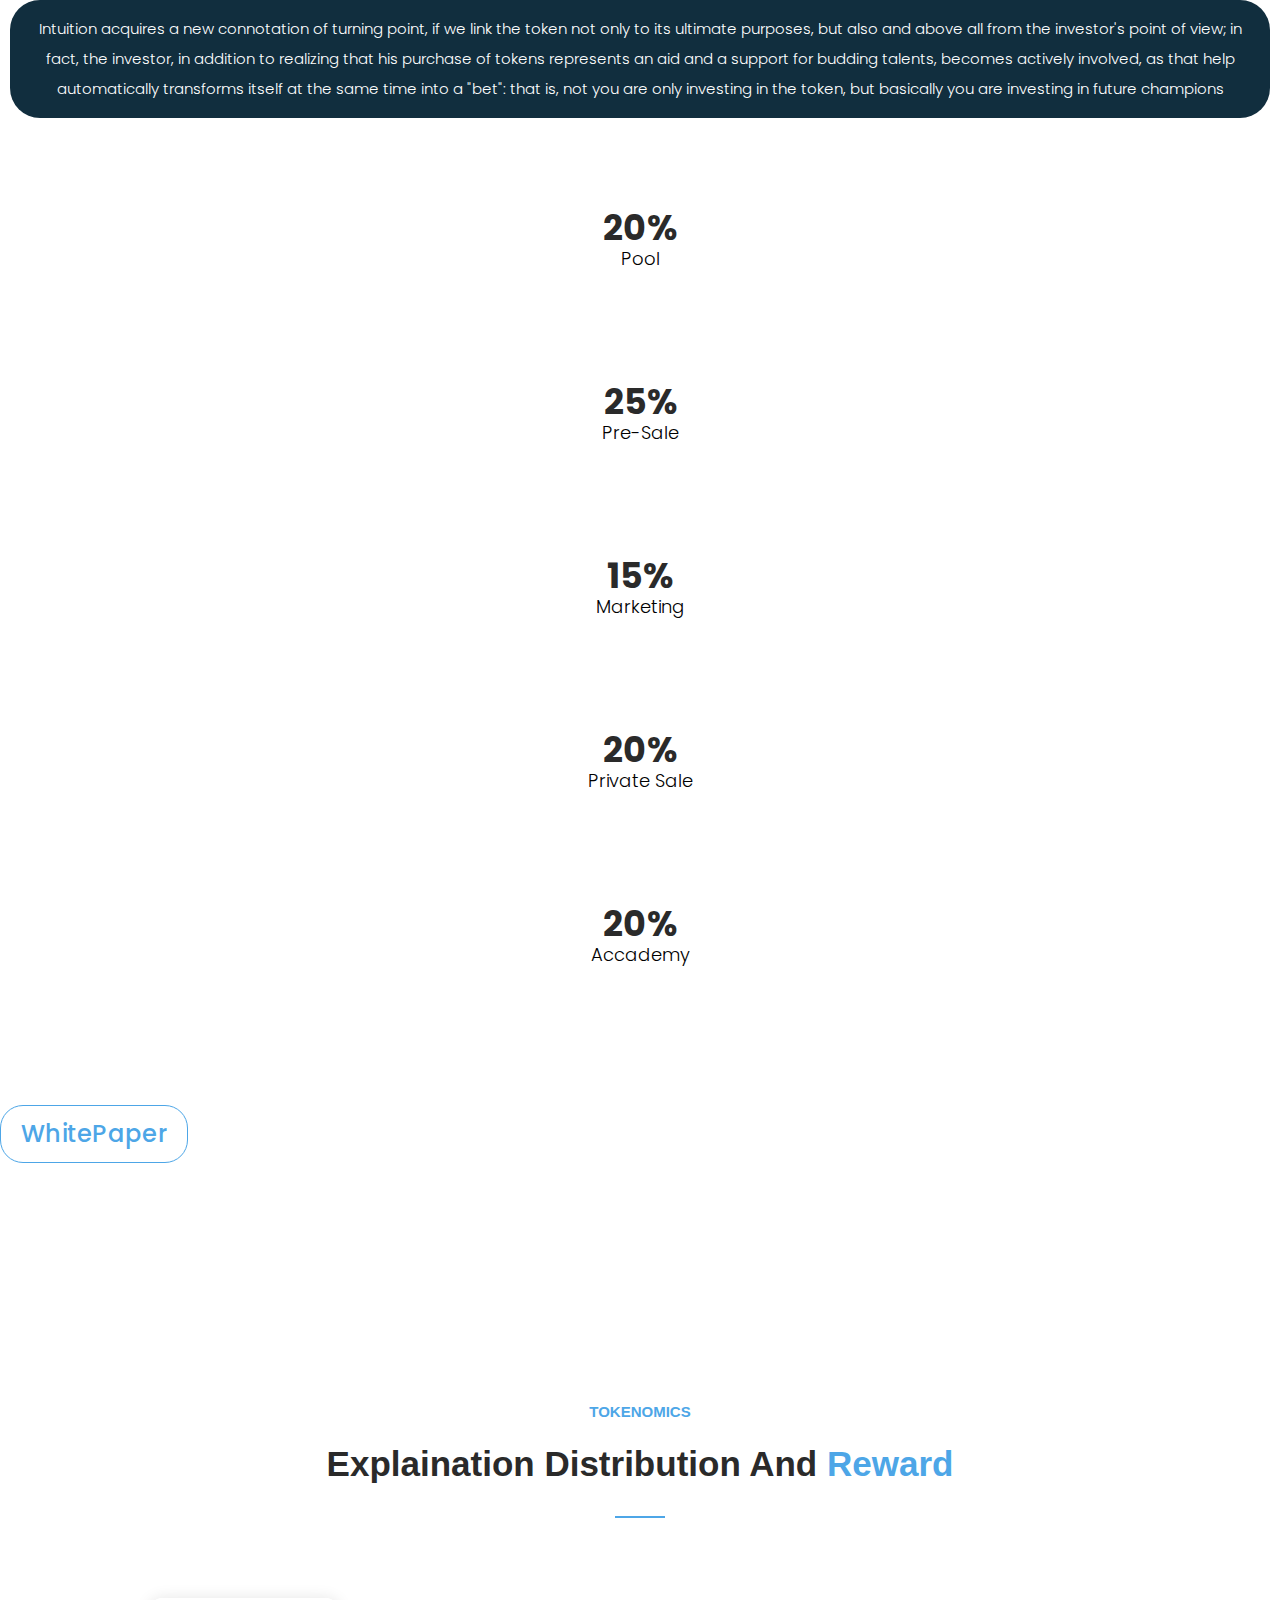
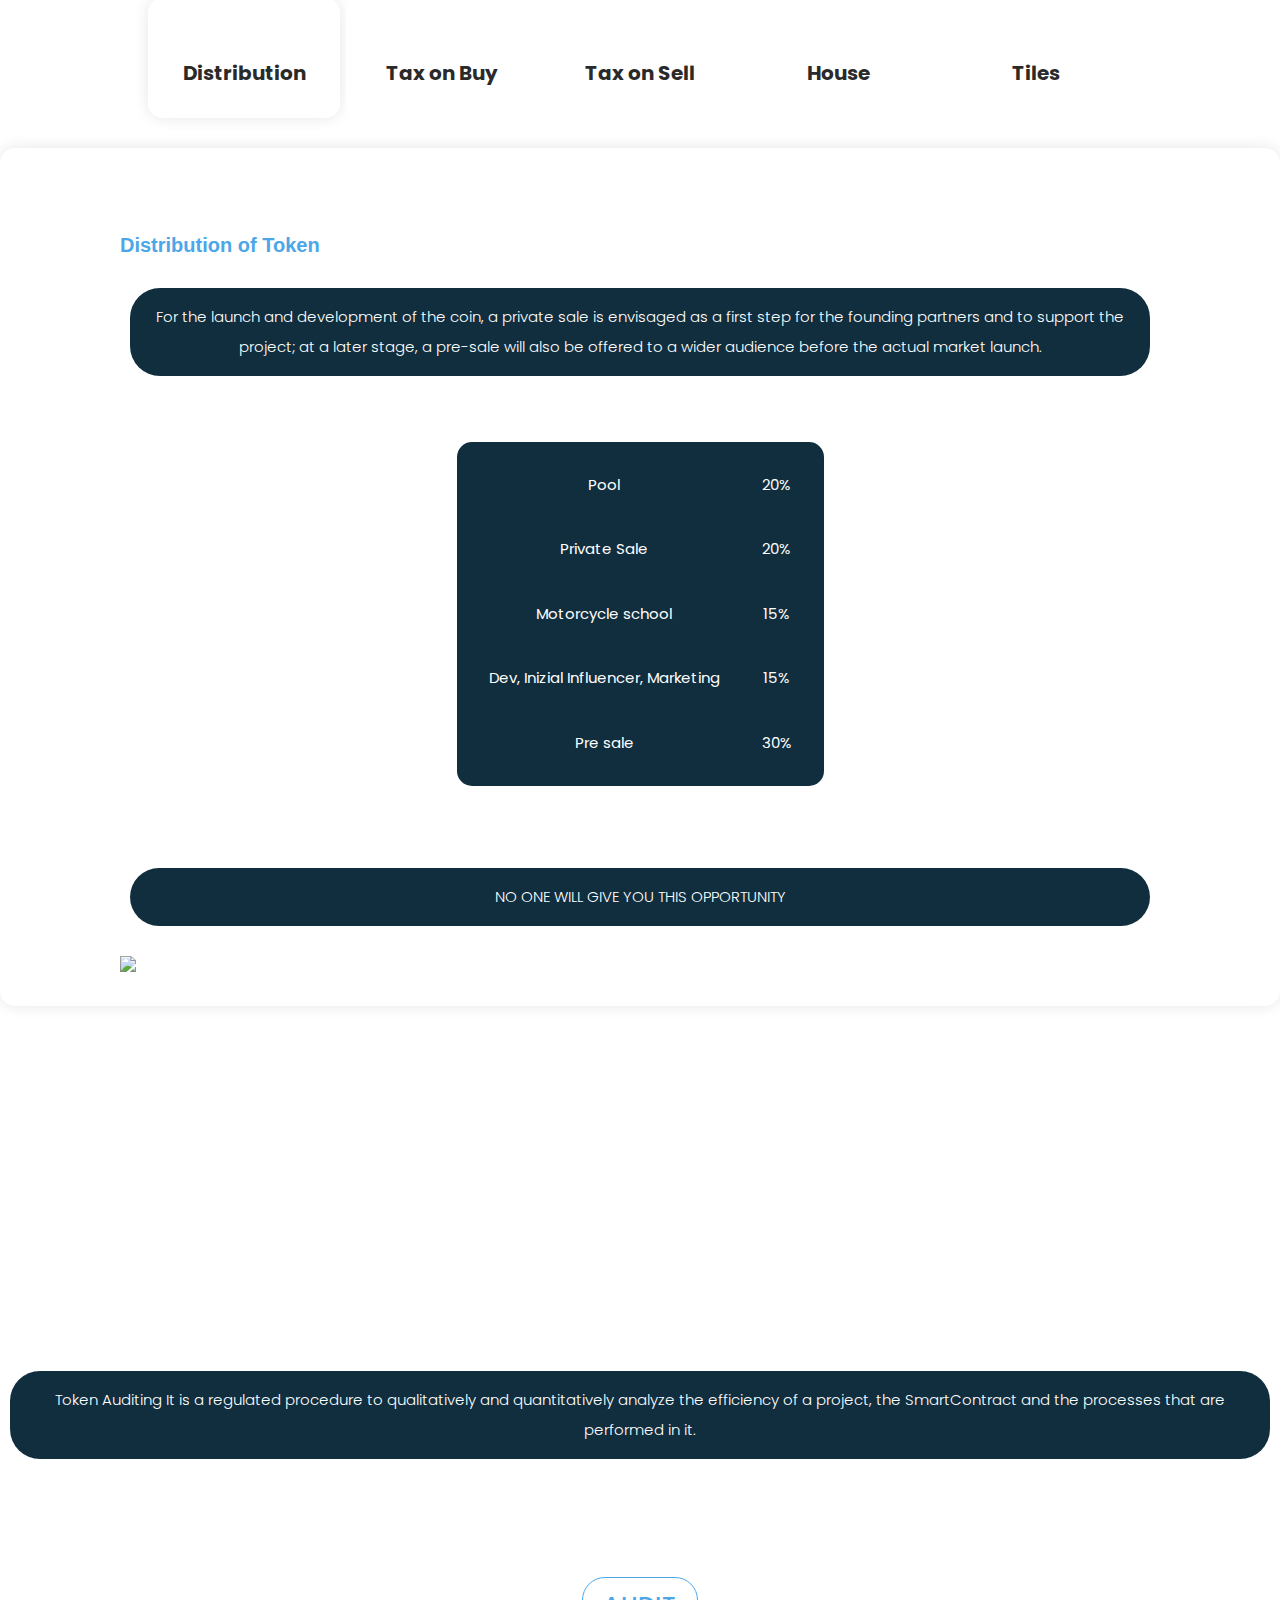
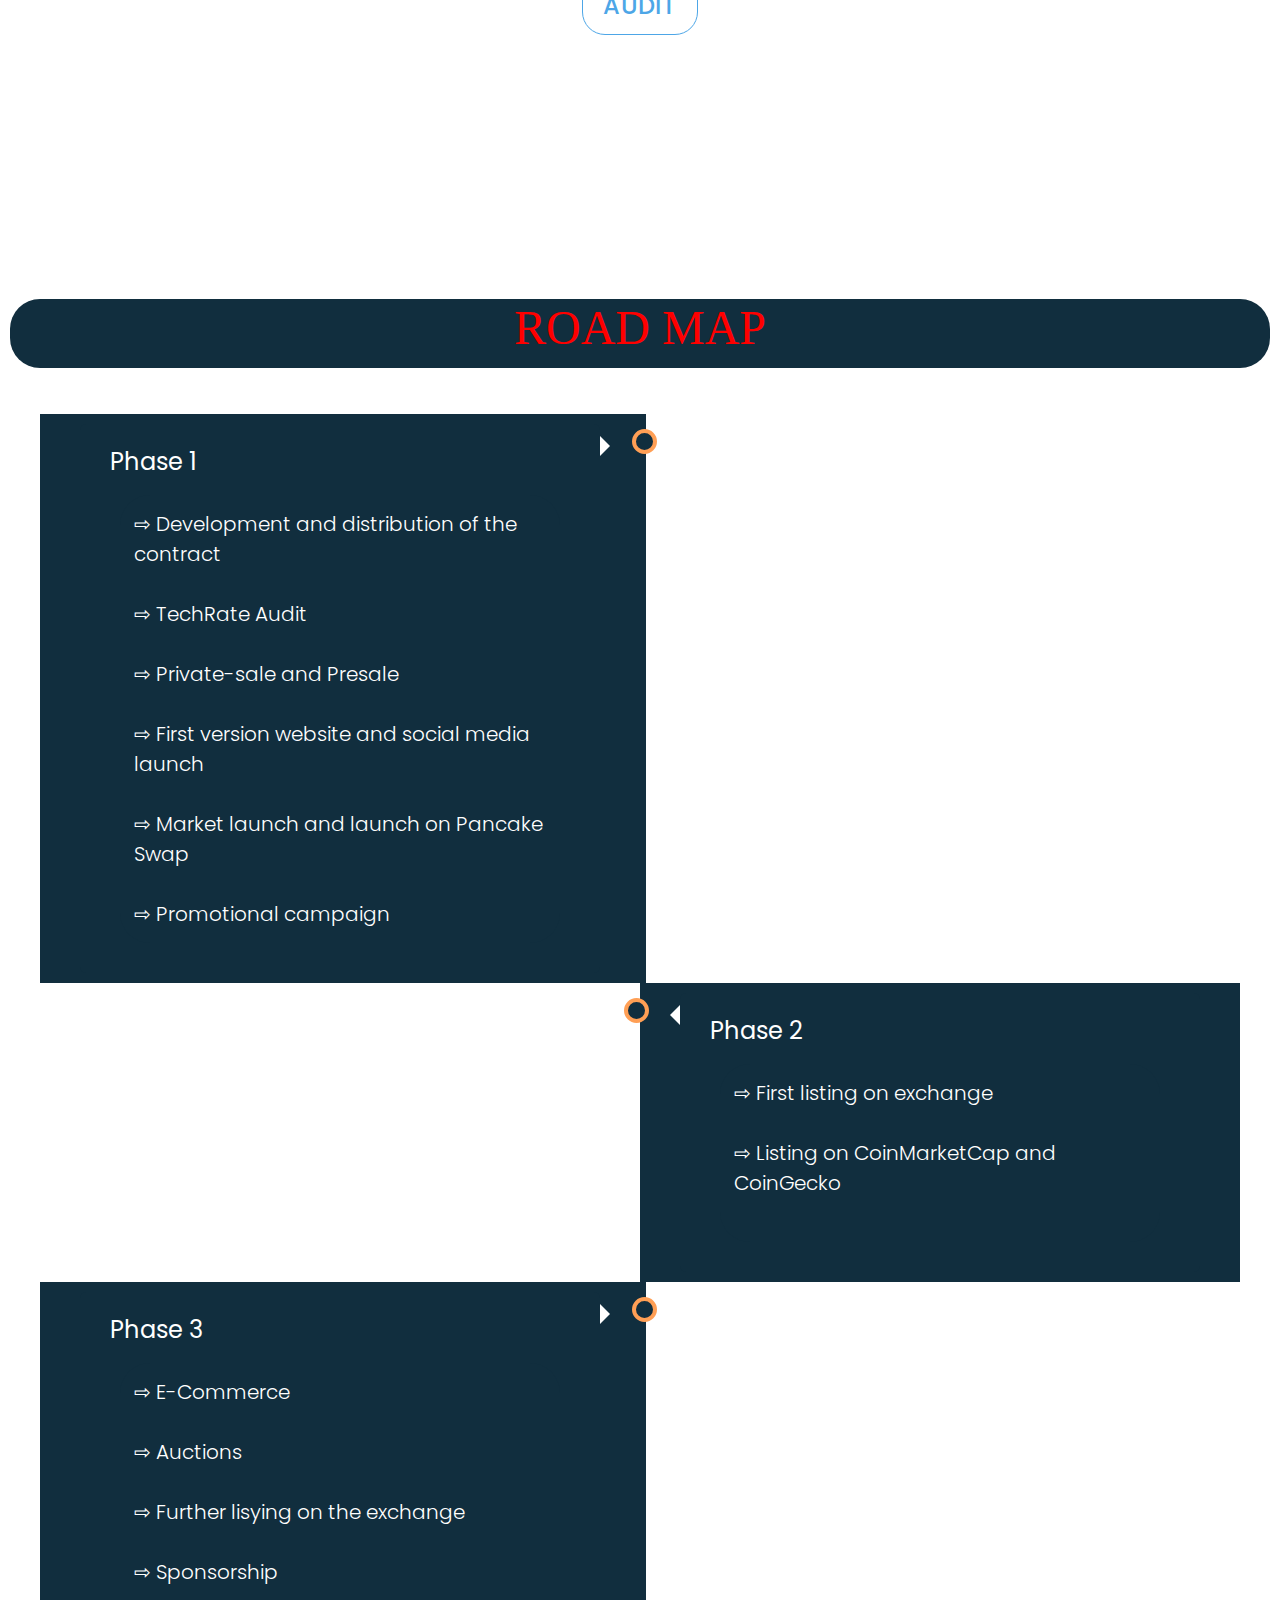
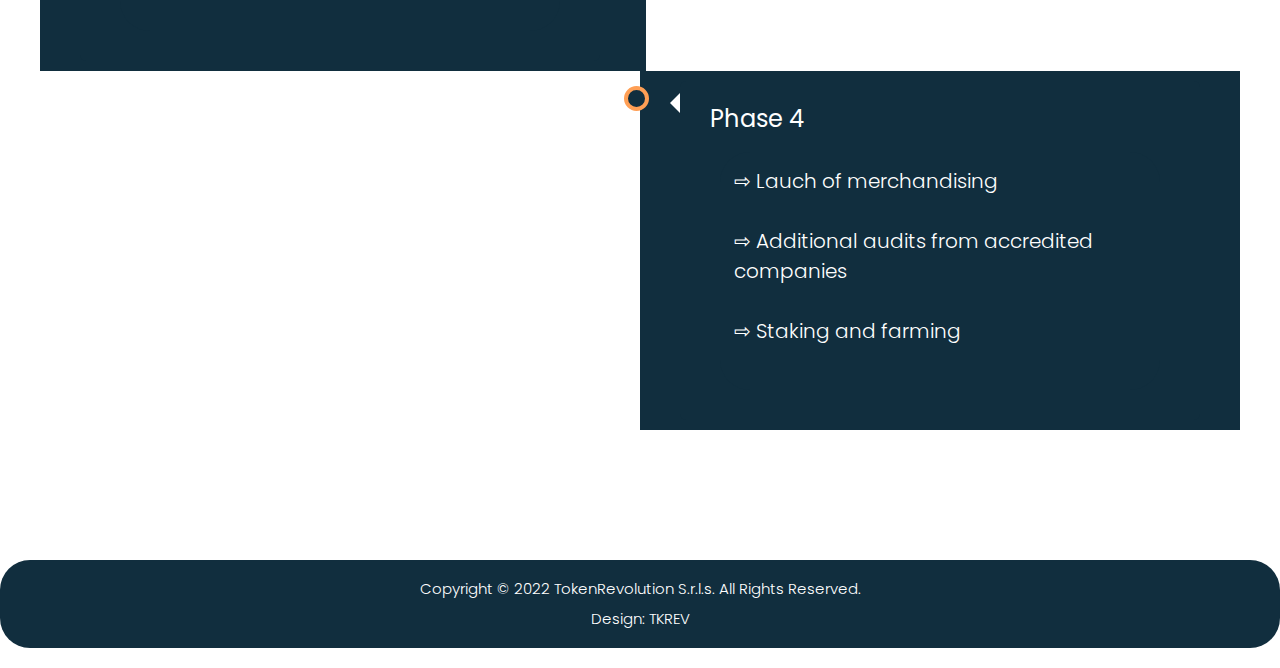
==== commit 51bf68f8: "Update index.html" ====
--- a/index.html
+++ b/index.html
@@ -339,12 +339,10 @@
 		<br>
 		<br>
 		Countdown:<br>
-		<label id="demo" style="border: 1px solid black; font-size: 40px; background-color: black; color: white; width: auto; height: auto; text-align: center; align: center; border-radius: 15px 15px 15px;></label>
+		<label id="demo" style="border: 1px solid #112e3e; font-size: 40px; background-color: #112e3e; color: white; width: auto; height: auto; text-align: center; align: center; border-radius: 15px 15px 15px;></label>
 		</p>
 		</font>
 		<br>
-		<br>
-		<div class="border-first-button"><a href="#">Join to Pre-Sale</a></div>
 <script>
 // Set the date we're counting down to
 var countDownDate = new Date("Jan 5, 2022 15:37:25").getTime();
@@ -597,7 +595,7 @@
                     <div class="last-thumb">
                       <div class="thumb">                 
                         <span class="icon"><img src="https://static.vecteezy.com/system/resources/previews/001/200/298/non_2x/house-png.png" alt=""></span>
-                        Tiles and Revenue
+                        Tiles
                       </div>
                     </div>
                   </div>
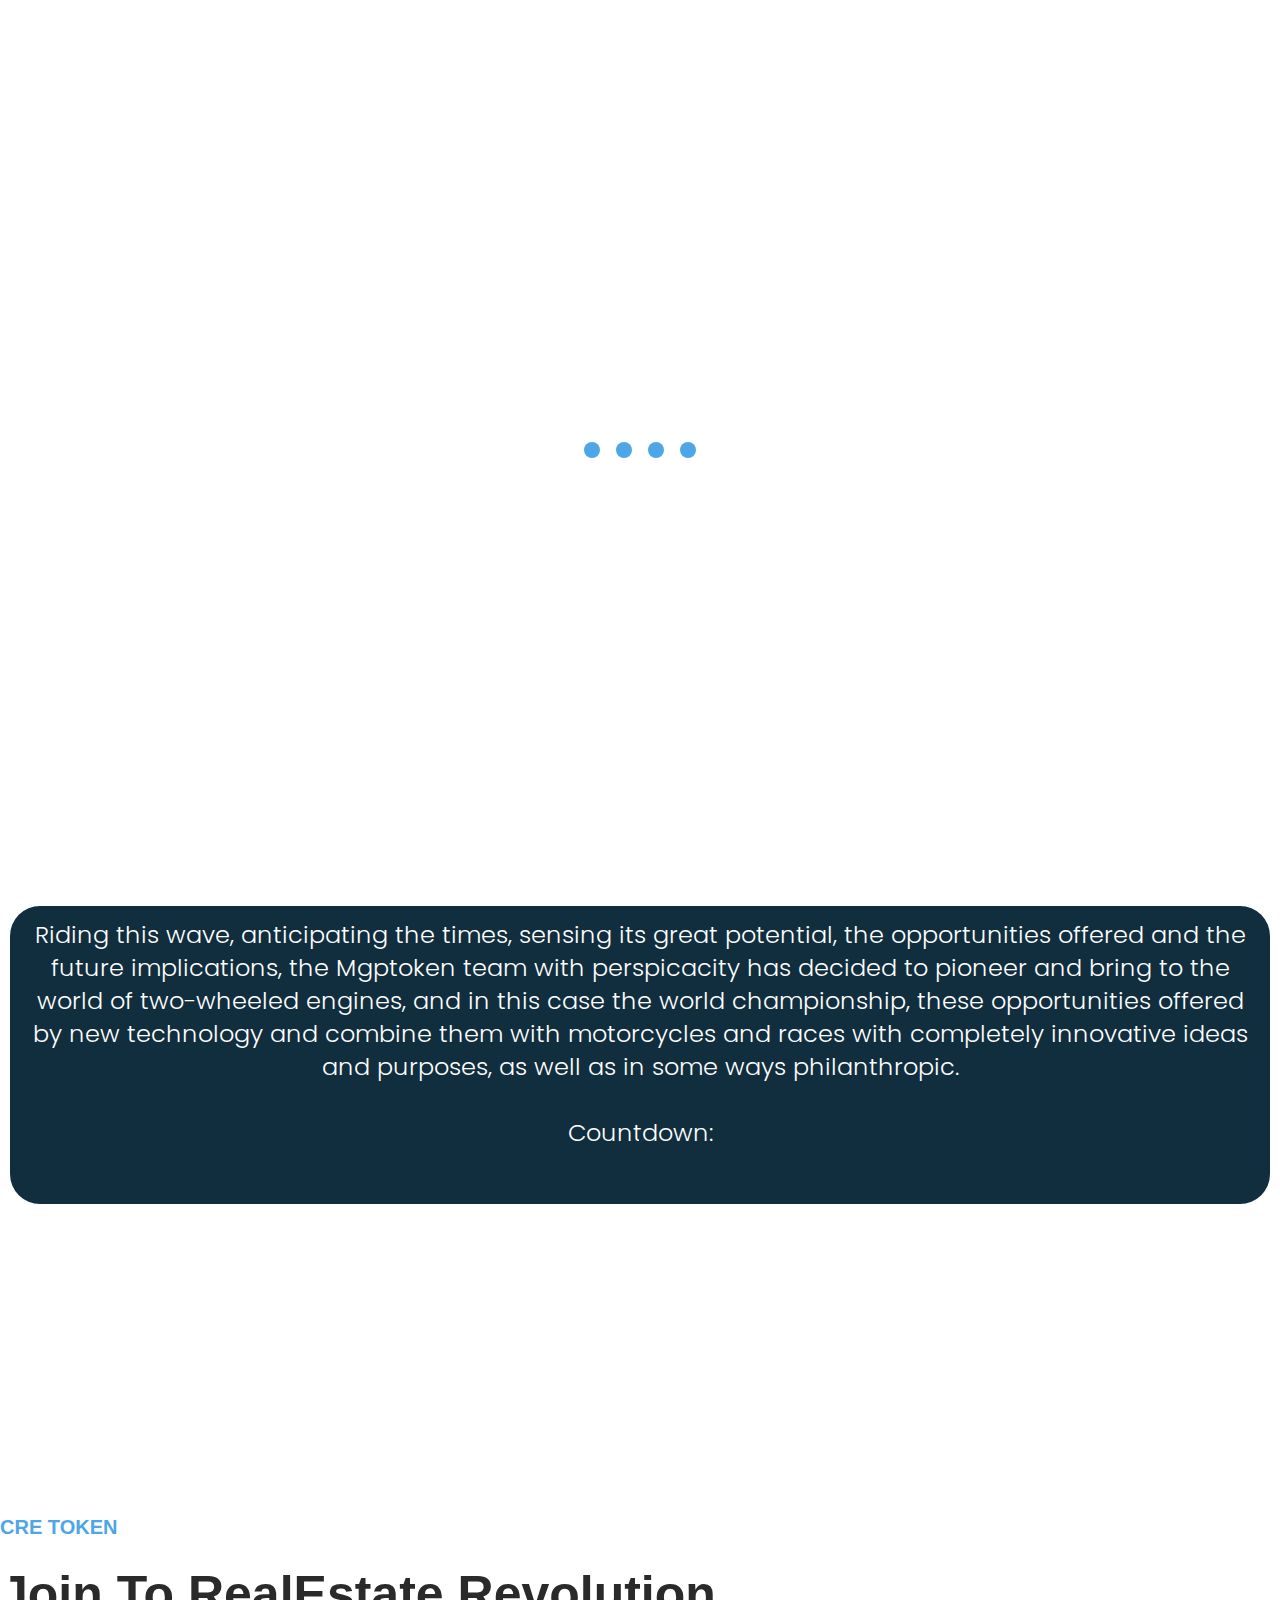
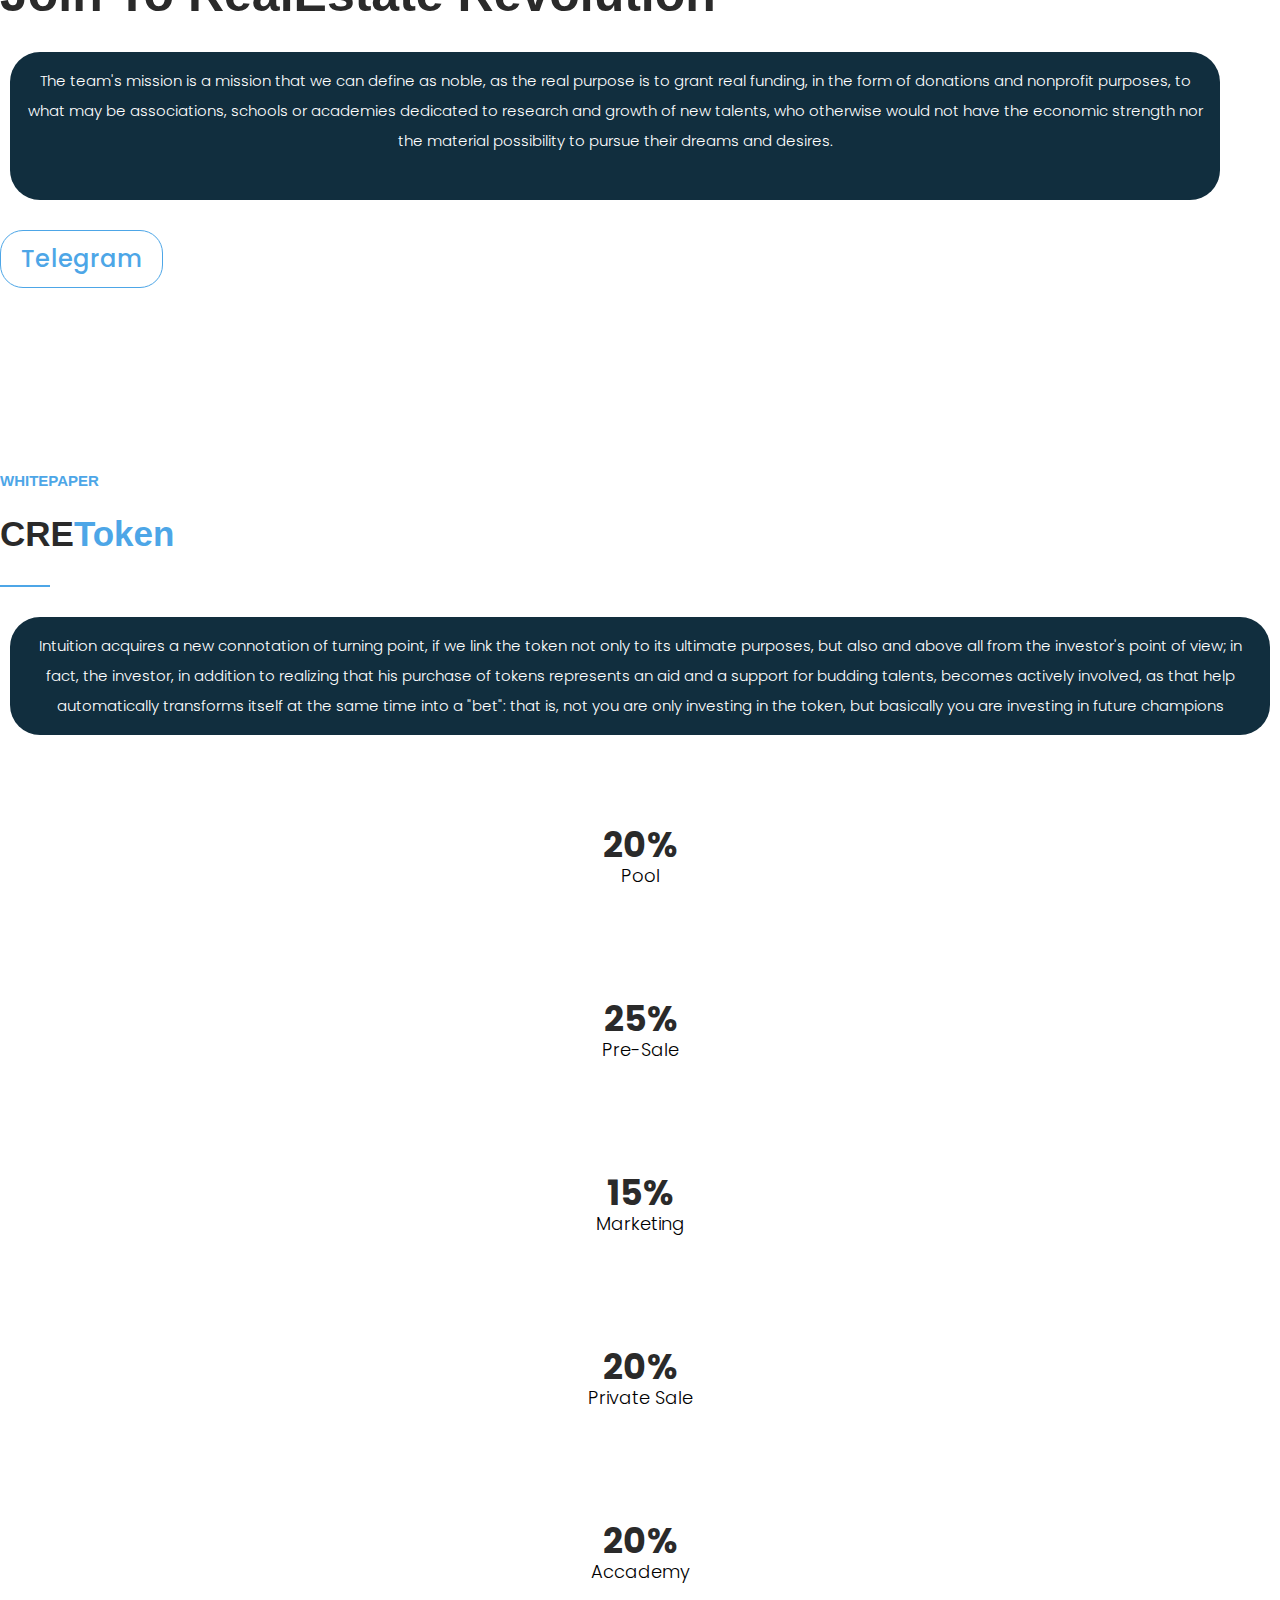
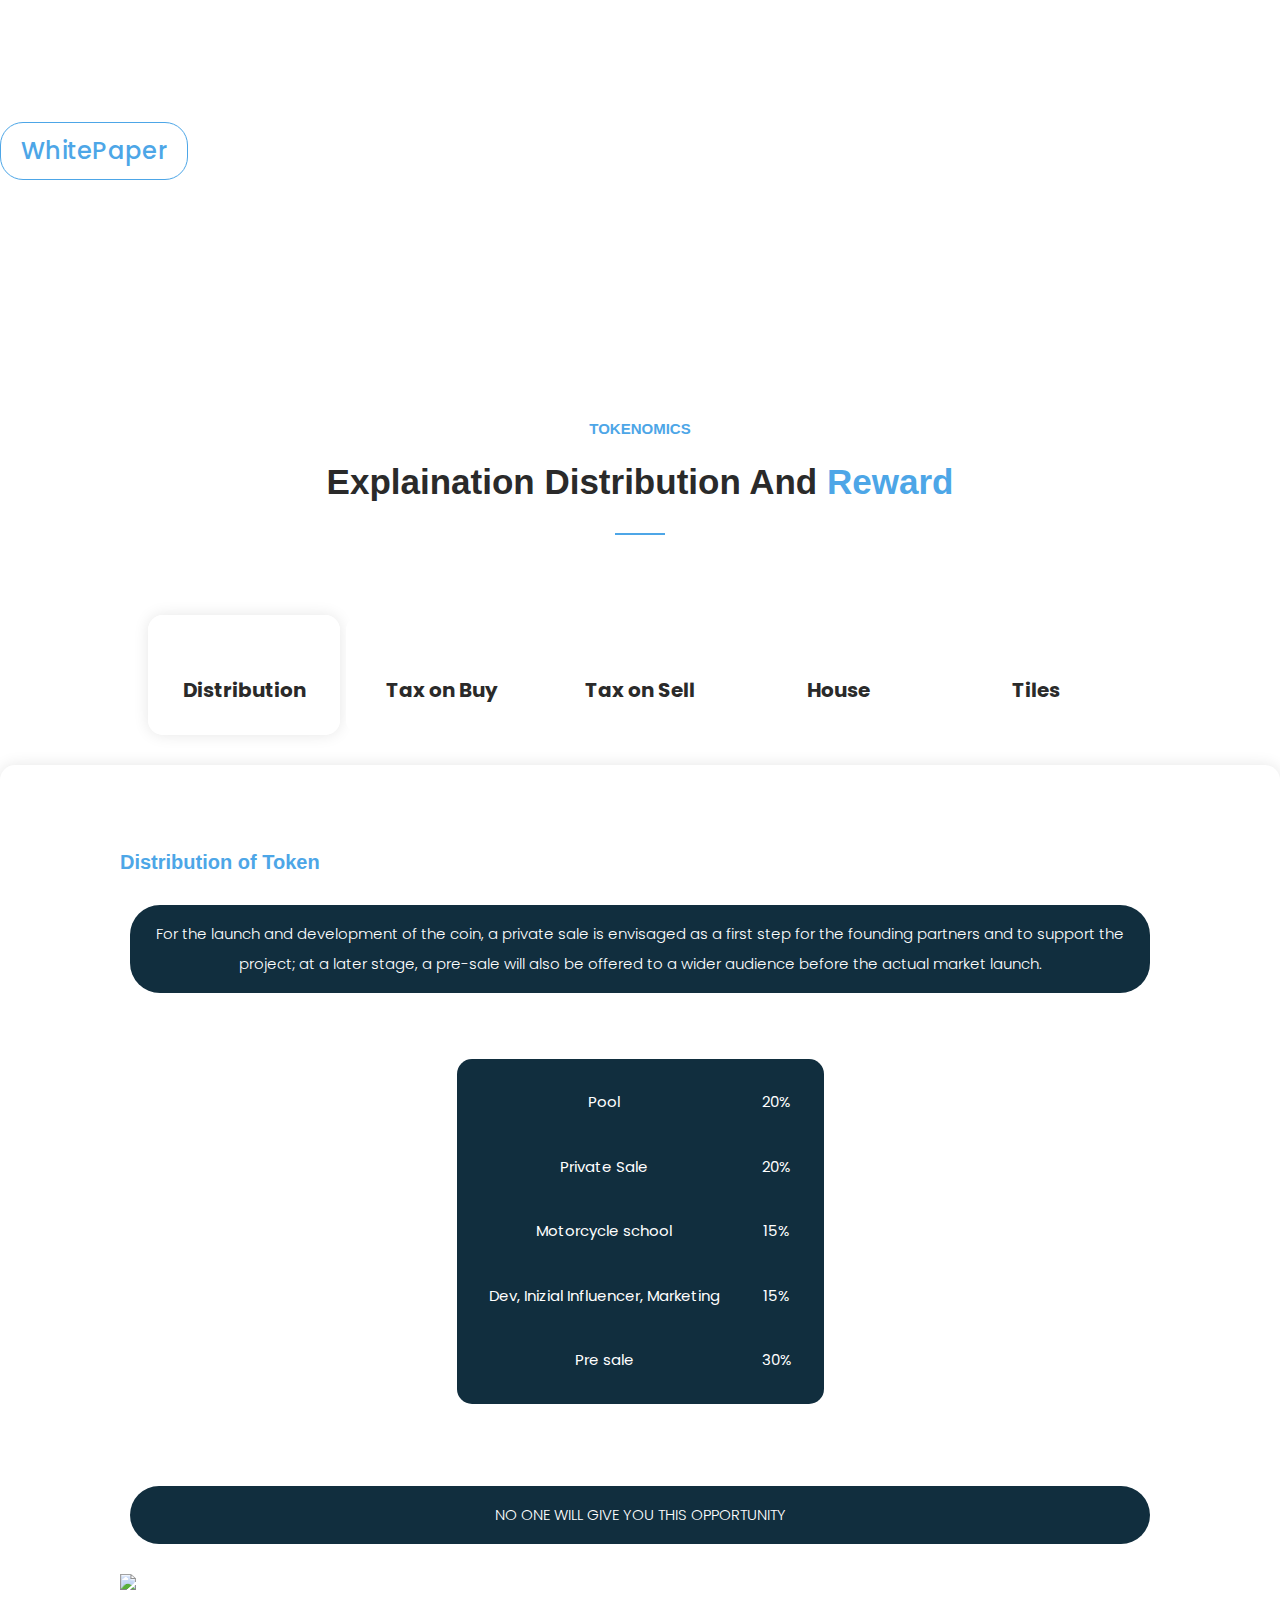
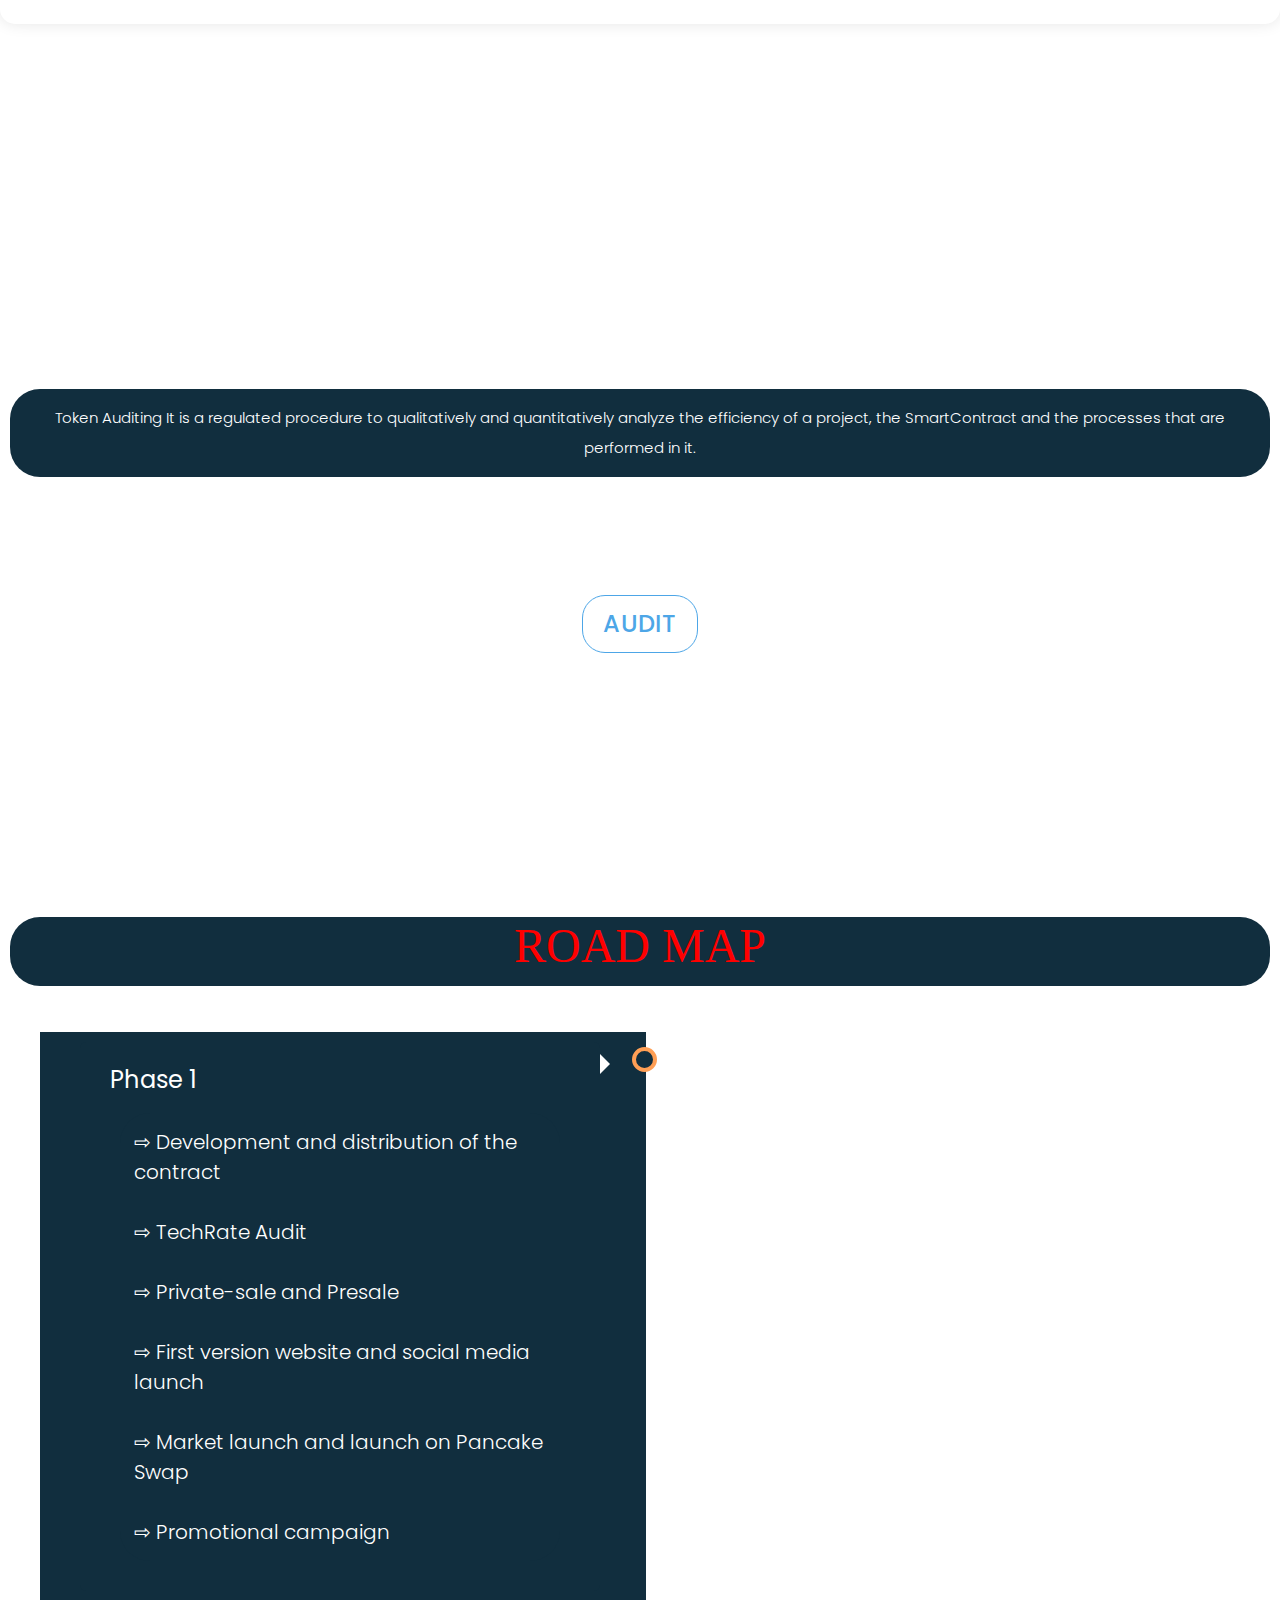
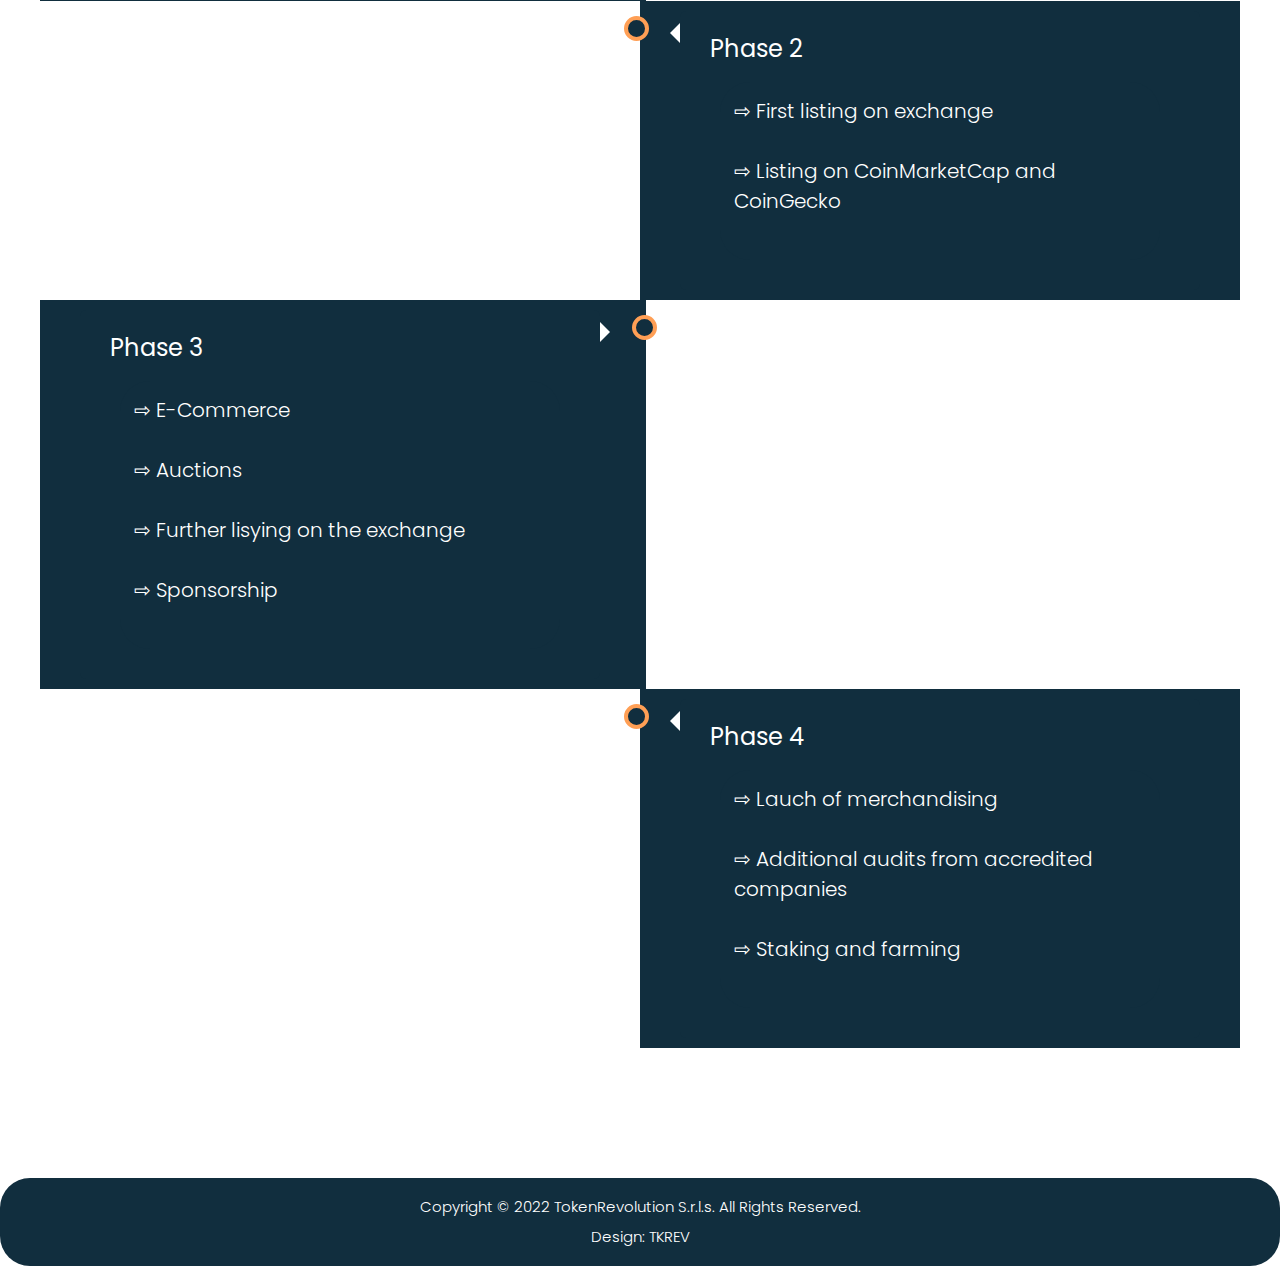
==== commit 4c603cfa: "Update index.html" ====
--- a/index.html
+++ b/index.html
@@ -325,7 +325,7 @@
 		<br>
 		<br>
 		<div>
-		<img src="https://static.vecteezy.com/system/resources/previews/001/200/298/non_2x/house-png.png" style="width: 50%; margin-left: 25%; margin-right: 25%;">
+		<img src="CRE.png" style="width: 50%; margin-left: 25%; margin-right: 25%;">
 		</div>
 		<br>
 		<br>
